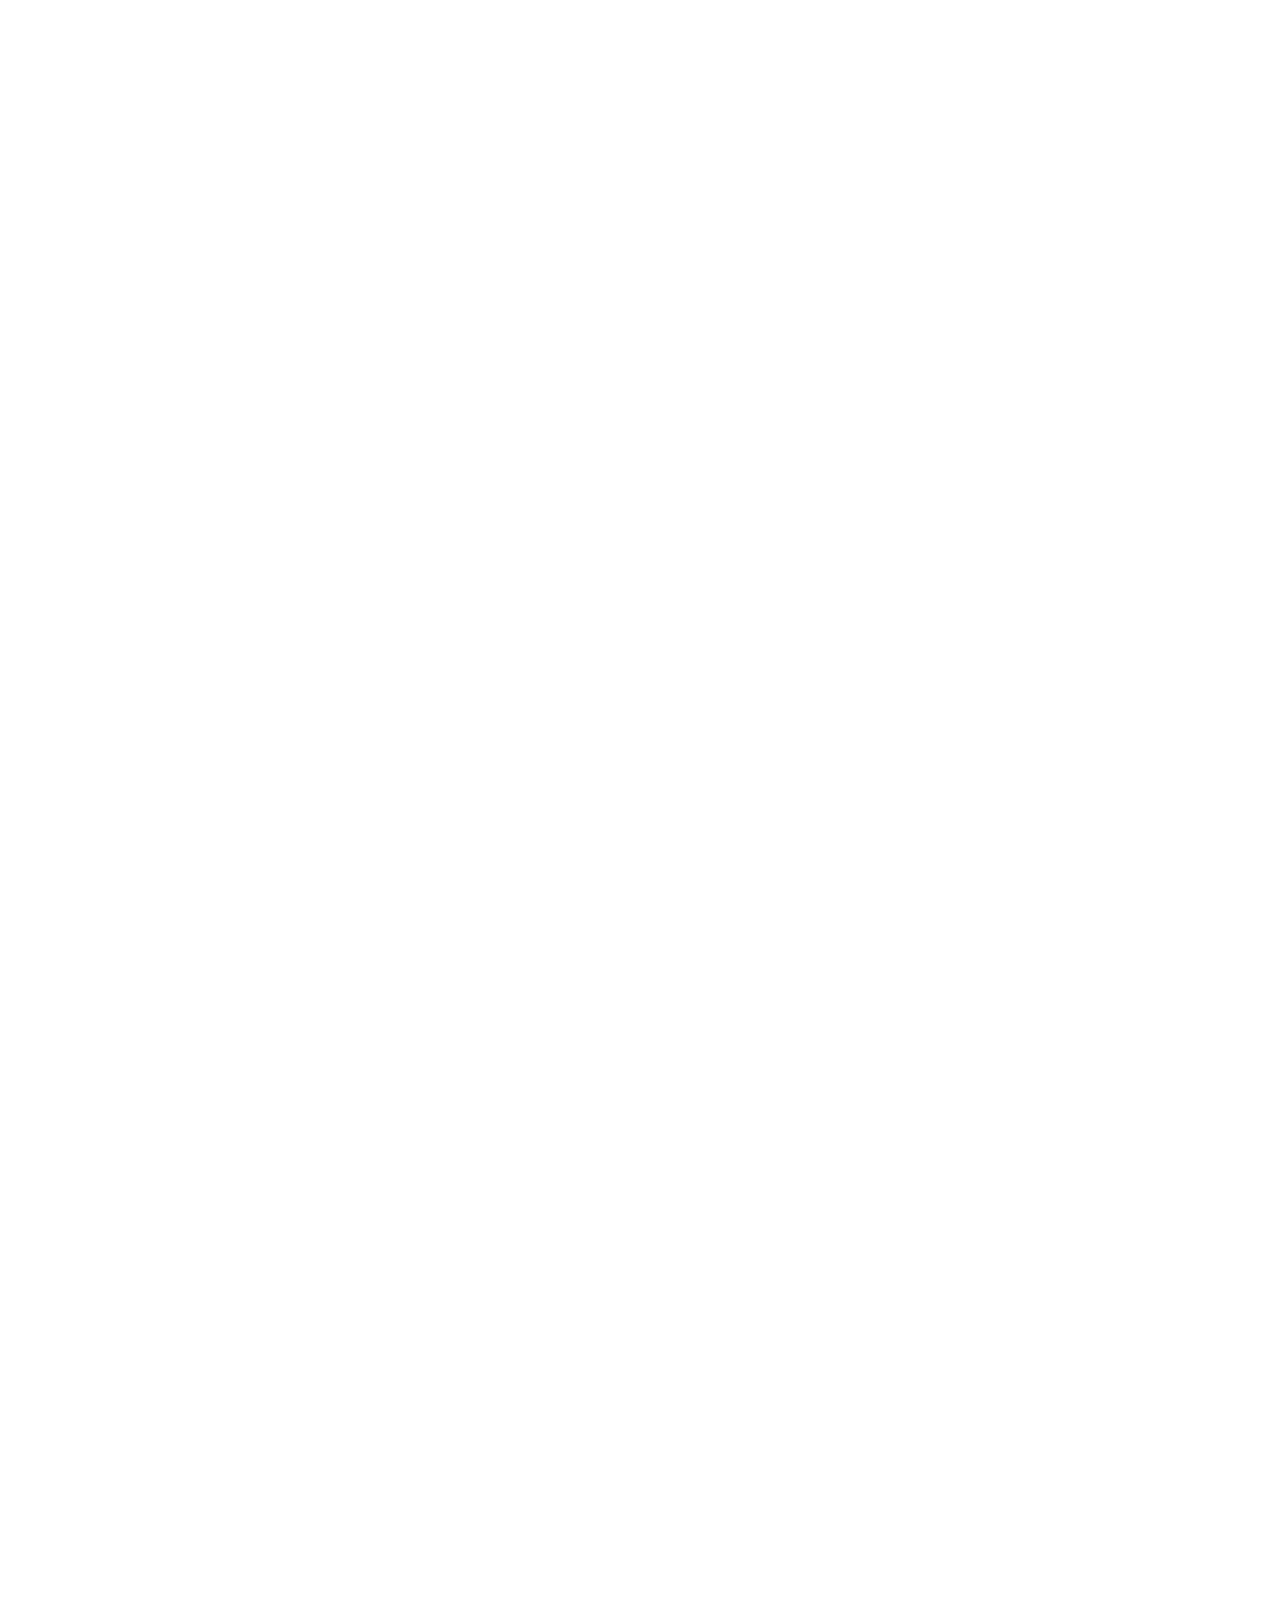
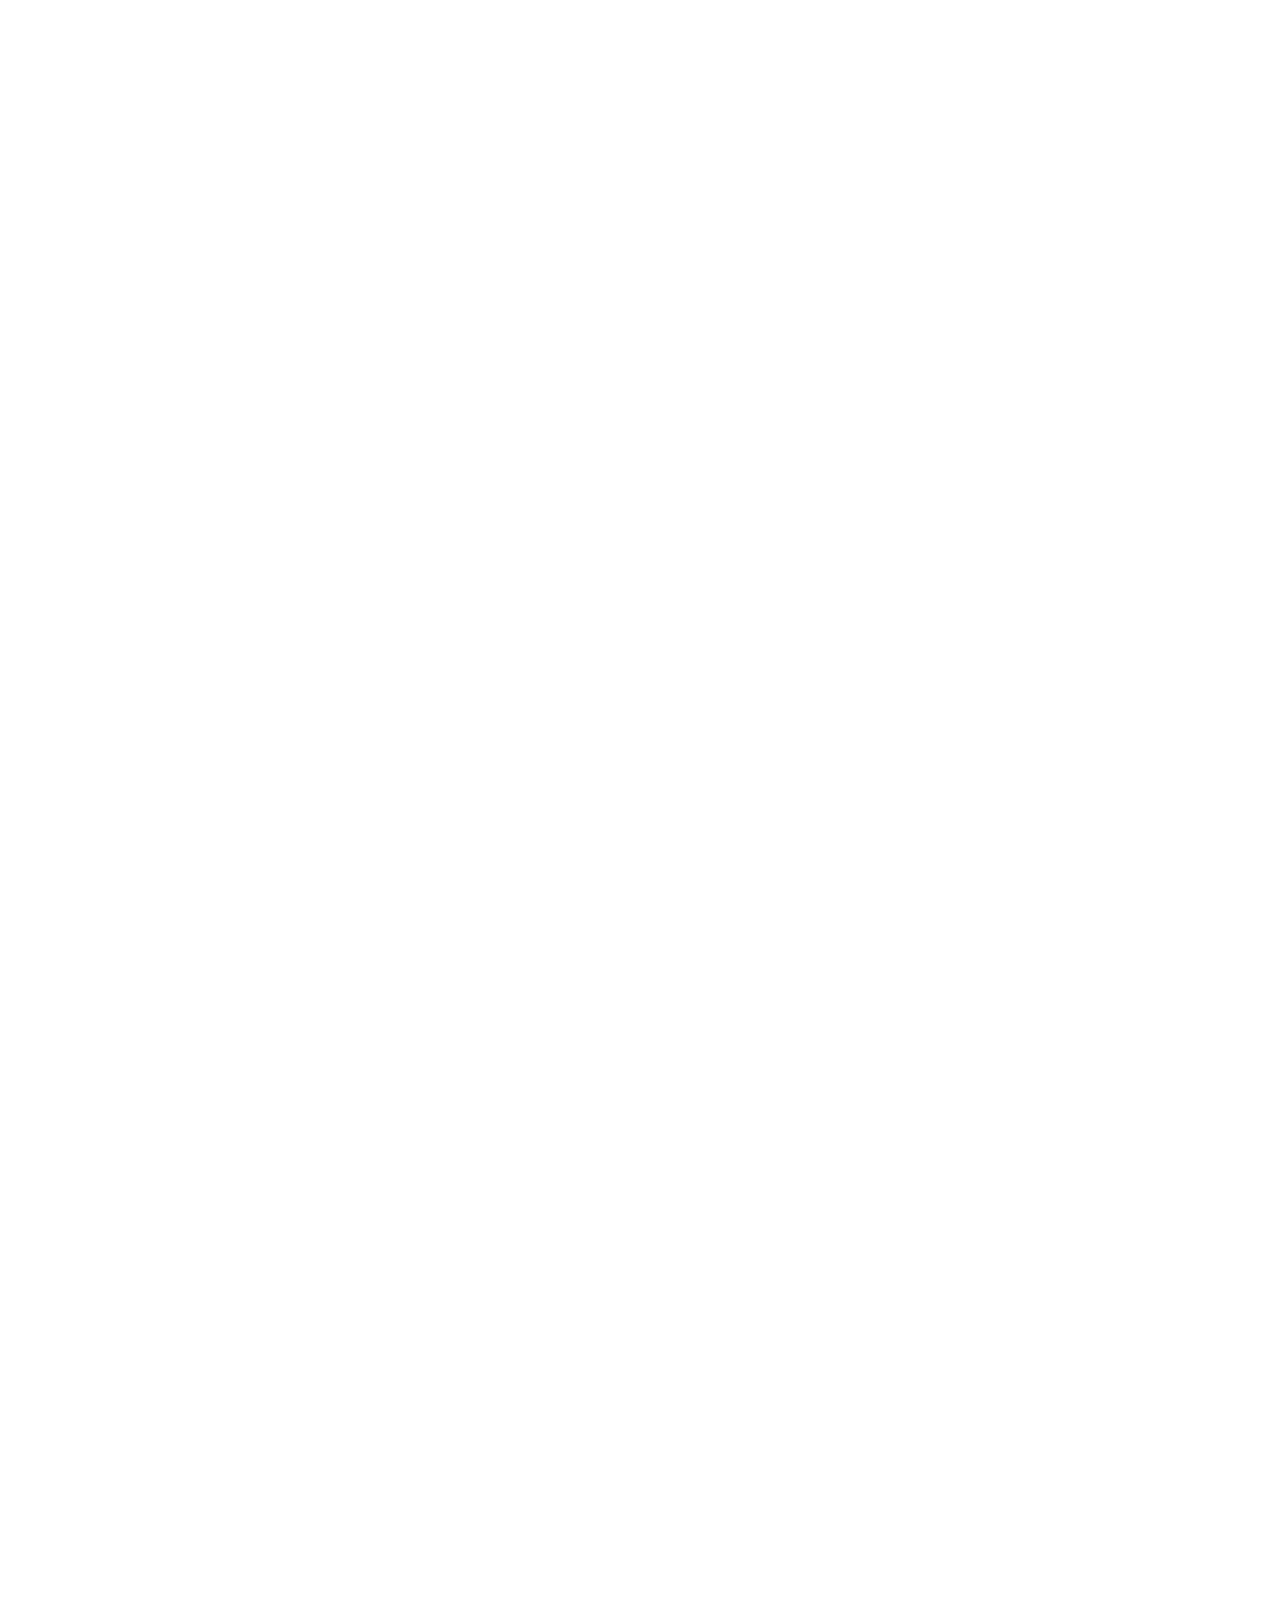
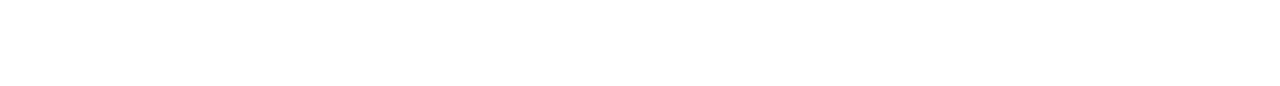
==== postavi-stage.html @ 7cf3666b "part of stagerx site" ====
<!DOCTYPE html>
<html lang="en">
<head>
	<title>Početna</title>
	<meta charset="UTF-8">
	<meta name="viewport" content="width=device-width, initial-scale=1">
<!--===============================================================================================-->
	<link rel="icon" type="image/png" href="images/icons/logo.png">
<!--===============================================================================================-->
<link rel="stylesheet" type="text/css" href="css/columns-in-posting.css">
<!--===============================================================================================-->
	<link rel="stylesheet" type="text/css" href="vendor/bootstrap/css/bootstrap.min.css">
<!--===============================================================================================-->
	<link rel="stylesheet" type="text/css" href="fonts/font-awesome-4.7.0/css/font-awesome.min.css">
<!--===============================================================================================-->
	<link rel="stylesheet" type="text/css" href="fonts/themify/themify-icons.css">
<!--===============================================================================================-->
	<link rel="stylesheet" type="text/css" href="vendor/animate/animate.css">
<!--===============================================================================================-->
	<link rel="stylesheet" type="text/css" href="vendor/css-hamburgers/hamburgers.min.css">
<!--===============================================================================================-->
	<link rel="stylesheet" type="text/css" href="vendor/animsition/css/animsition.min.css">
<!--===============================================================================================-->
	<link rel="stylesheet" type="text/css" href="vendor/select2/select2.min.css">
<!--===============================================================================================-->
	<link rel="stylesheet" type="text/css" href="vendor/daterangepicker/daterangepicker.css">
<!--===============================================================================================-->
	<link rel="stylesheet" type="text/css" href="vendor/slick/slick.css">
<!--===============================================================================================-->
	<link rel="stylesheet" type="text/css" href="vendor/lightbox2/css/lightbox.min.css">
<!--===============================================================================================-->
	<link rel="stylesheet" type="text/css" href="css/util.css">
	<link rel="stylesheet" type="text/css" href="css/main.css">
	<link rel="stylesheet" type="text/css" href="css/footer.css">
	<script src="https://code.iconify.design/2/2.2.1/iconify.min.js"></script>
	<link rel="stylesheet" href="https://www.w3schools.com/w3css/4/w3.css">
	<link rel="stylesheet" type="text/css" href="css/form.css">
	<link rel="stylesheet" type="text/css" href="css/tabbed-menu.css">


<!--===============================================================================================-->
</head>
<body class="animsition">

	<!-- Header -->
	<header>
		<!-- Header desktop -->
		<div class="wrap-menu-header gradient1 trans-0-4">
			<div class="container h-full">
				<div class="wrap_header trans-0-3">
					<!-- Logo -->
					<div class="logo">
						<a href="index.html">
							<img src="images/icons/logo.png" alt="IMG-LOGO" data-logofixed="images/icons/logo.png">
						</a>
					</div>

					<!-- Menu -->
					<div class="wrap_menu p-l-45 p-l-0-xl">
						<nav class="menu">
							<ul class="main_menu">
						
								<li>
									<a href="about-page.html">O nama</a>
								</li>

								<li>
									<a href="pronadji-stage.html">Pronađi stage X</a>
								</li>


								<li>
									<a href="postavi-stage.html">Postavi stage X</a>
								</li>

							</ul>
						</nav>
					</div>

					<!-- Social -->
					<div class="social flex-w flex-l-m p-r-20">
						<a href="favourites.html"><i class="fa fa-heart-o" aria-hidden="true"></i></a>
						<button class="btn-show-sidebar m-l-33 trans-0-4"></button>
					</div>
				</div>
			</div>
		</div>
	</header>

	<!-- Sidebar -->
	<aside class="sidebar trans-0-4">
		<!-- Button Hide sidebar -->
		<button class="btn-hide-sidebar ti-close color0-hov trans-0-4"></button>

		<!-- - -->
		<ul class="menu-sidebar p-t-95 p-b-70">

			<li class="t-center m-b-13">
				<a href="about.html" class="txt19">O nama</a>
			</li>

			<li class="t-center m-b-13">
				<a href="menu.html" class="txt19">Pronađi stage X</a>
			</li>

			<li class="t-center m-b-13">
				<a href="actors.html" class="txt19">Postavi stage X</a>
			</li>

			<li class="t-center m-b-33">
				<a href="favourites.html" class="txt19">❤ Omiljeni</a>
			</li>

			<li class="t-center">
				<!-- Button3 -->
				<a href="reservation.html" class="btn3 flex-c-m size13 txt11 trans-0-4 m-l-r-auto">
					Rezervacija
				</a>
			</li>
		</ul>
		
	</aside>
<main class="bg5">
	<!-- Slide1 -->
	<section class="section-slide">
		<div class="wrap-slick1">
			<div class="slick1">
				<div class="item-slick1 item1-slick1" style="background-image: url(images/body\ top.png);">
					<div>
						<div class="photodiv m-t-200 m-l-50 t-center">
                            <h1 class="t-center txt34">
                                Pretvorite znanje i iskustvo u zaradu!
                            </h1>
                            <p class="t-left">
                                Kreirajte aktivnost na svoj način.<br>

                                postani Stager X i zarađuj bez osećaja da radiš.<br>

                                Tvoj stage može biti bilo šta - kafić, ulica.. izbor je na tebi!<br>
                            </p>
                            <button class="btn-blue t-center m-t-100">
                                Postavi stage!
                            </button>
                        </div>
					</div>
				</div>
	</section>

	<!-- Welcome -->	
		<section class="section-chef p-t-115 p-b-95">
			<div class="container t-center">
	
				<h3 class="tit5 t-center m-b-50 m-t-5 p-t-40">
                    Zašto postati Stager X?
				</h3>
	
				<div class="row">
					<div class="col-md-8 col-lg-4 m-l-r-auto p-b-30">
						<!-- -Block5 -->
						<div class="blo5 pos-relative">
							
	
							<div class="text-blo5 size34 t-center p-t-30 p-l-35 p-r-35 p-b-30">
								<p class="txt34 dis-block p-b-6 color0">
									Zarađuj više!
								</p>

								<p class="t-center">
									Kreiraj aktivnost, pozovi prijatelje i ostvari profit radeći stvari koje voliš. Ako ne pokušaš, nikada nećeš znati da li možeš uspeti!								
								</p>
							</div>
						</div>
					</div>
	
					<div class="col-md-8 col-lg-4 m-l-r-auto p-b-30">
						<!-- -Block5 -->
						<div class="blo5 pos-relative">
							
	
							<div class="text-blo5 size34 t-center  p-t-30 p-l-35 p-r-35 p-b-30">
								<p class="txt34 dis-block p-b-6 color0">
									Deljenje!
								</a>
	
								<p class="t-center">
									Učestvuj u aktivnosti drugih stagera i nauci nešto novo uz pogodnosti koje možeš da iskoristiš koliko si predavač!
								</p>
							</div>
						</div>
					</div>
	
					<div class="col-md-8 col-lg-4 m-l-r-auto p-b-30">
						<!-- -Block5 -->
						<div class="blo5 pos-relative">
							
	
							<div class="text-blo5 size34 t-center p-t-30 p-l-35 p-r-35 p-b-30">
								<p class="txt34 dis-block p-b-6 color0">
									Znanje zbližava!
								</a>
	
								<p class="t-center">
									Učestvuj u aktivnosti drugih stagera i nauci nešto novo uz pogodnosti koje možeš da iskoristiš koliko si predavač!
								</p>
							</div>
						</div>
					</div>
				</div>
			</div>
		</section>

		<section>
			<div class="container t-center">
				<h3 class="tit5 t-center m-b-50 m-t-5 p-t-40">
                    Kako funkcioniše?
				</h3>
				<div class="block-kolone">
					<div class="naslov pos-relative rows tab">
						<div class="col-lg-4" style="padding: 0 !important;">  
							<button class="tablinks" id="firstTab" onclick="openTab(event, 'hobista')">Hobisti</button>
							
						</div>
						<div class="col-lg-4" style="padding: 0 !important;">
							<button class="tablinks" onclick="openTab(event, 'profesionalac')">Profesionalci</button>
						</div>
						<div class="col-lg-4"style="padding: 0 !important;">
							<button class="tablinks" onclick="openTab(event, 'prostor')">Prostori</button>
						</div>
					</div>
				</div>
				<div>
					<div class="opisi bgwhite pos-relative">
						
						<div id="hobista" class="tabcontent">
							Da li praviš unikatne rukotovrine ili se bavite dekupažom? Pronađite druge koji će rado učiti od vas.
							Da li je vaš hobi fotografija? Sada je vreme da pomognete drugima da postanu bolje fotografe. Pasinirani ste ljubitelj istorije i priča iz prošlih vremena? Organizujte razgovor i ispričajte drugima o tome.

							Da li ste kreativni pisac ili grafički dizajner? Izgradite sopstveni stejdž i pokažite svoje talente i podelite svoju strast sa drugima.
							Da li znate skrivene kutke grada koju imaju zanimljivu priču? Okupitie grupu i ispričaj im sve o tome.

						</div>
						
						<div id="profesionalac" class="tabcontent" style="display: none;">
							

							Da li ste pekar ili dekorater torti i kolača? Naučite druge kako da ispeku i ukrase tortu za posebnu priliku. <br>

							Marketing poznavalac ili programer? Pomogni drugima da započnu i razviju karijeru. <br>

							Trener borilačkih sportova, glumac ili koreograf? Podelite sa drugima svoje posebne tehnike i pomozite im da stvore nove stvari.<br>

							Dizajneri, treneri pasa, finansijski stručnjaci, profesori, glumaci, slikari, frizeri, pisci, književnici, fizičari – podelite svoje znanje i veštine sa drugima! <br>

						</div>
						
						<div id="prostor" class="tabcontent" style="display: none;">
							

							Da li imate neobičnu kolekciju kod kuće ili na poslu? Zašto ne ispirčate drugima o tome.
							Imate baštu sa cvećem u svom dvorištu? Da li živitš u kući sa bogatom istorijom? Organizj događaj i pozovi druge da učestvuju u čarima tvog doma.

							Vlasnik voćnjaka? Ili imaš životinje na selu? Pozovi druge da pomognu u žetvi i vide uživo kravu ili da upoznaj komšiluk.

							Imaš muzički i fotografski studio? Iskoriste vreme zastoja i iznajmi drugima kojima je potrebno.

						</div>
					</div>
				</div>
			</div>
		</section>
	
		<section>
			<div class="container t-center">
	
				<h3 class="tit5 t-center m-b-50 m-t-5 p-t-40">
                    Kako funkcioniše?
				</h3>
	
				<div class="row">
					<div class="col-md-8 col-lg-4 m-l-r-auto p-b-30">
						<!-- -Block5 -->
						<div class="blo5 pos-relative">
	
							<div class="text-blo5 size34 t-center p-t-30 p-l-35 p-r-35 p-b-30">
								<p class="txt34 dis-block p-b-6 color0">
									Postavi aktivnosti besplatno
								</p>

								<p class="t-center">
                                    Kreiraj profil, opiši, izaberi vreme i cenu.								</p>
							</div>
						</div>
					</div>
	
					<div class="col-md-8 col-lg-4 m-l-r-auto p-b-30">
						<!-- -Block5 -->
						<div class="blo5 pos-relative">
							
	
							<div class="text-blo5 size34 t-center  p-t-30 p-l-35 p-r-35 p-b-30">
								<p class="txt34 dis-block p-b-6 color0">
									Podrži i zablistaj 
								</a>
	
								<p class="t-center">
                                    Pokaži znanje, strast, i stvaraj zajednicu. 								</p>
							</div>
						</div>
					</div>
	
					<div class="col-md-8 col-lg-4 m-l-r-auto p-b-30">
						<!-- -Block5 -->
						<div class="blo5 pos-relative">
							
	
							<div class="text-blo5 size34 t-center p-t-30 p-l-35 p-r-35 p-b-30">
								<p class="txt34 dis-block p-b-6 color0">
									Zaradi
								</a>
	
								<p class="t-center">
									Zaradi radeći ono što voliš i do čega ti je stalo.
								</p>
							</div>
						</div>
					</div>
				</div>
			</div>
		</section>
	<!-- Review -->

	<section>
		<div class="container t-center">
			<h2 class="t-center">Postavljanje stage-a:</h2>
			<div class="row">
				<div class="col-lg-6">
					<form>
						<div class="rows form">
							<label for="naziv">Naziv Stage-a:</label>
							<input type="text" id="naziv" name="firstname" placeholder="Naziv Stage-a">
						
							<label for="oblast">Oblast:</label>
    						<input type="text" id="oblast" name="lastname" placeholder="Oblast">

							<label for="textarea">Kratak opis Stage-a:</label>
							<textarea id="subject" name="subject" placeholder="Unesite kratak opis Stage-a.." style="min-height: 100px;"></textarea>
						 
						</div>
					  </form>
				</div>
				<div class="col-lg-6">
					<form>
						<div class="rows form">
							<label for="mesto">Mesto odrzavanja:</label>
    							<select id="mesto" name="country">
      								<option value="beograd">Beograd</option>
      								<option value="novi sad">Novi Sad</option>
      								<option value="nis">Niš</option>
    							</select>

							<label for="datum">Datum</label>
							<input type="date" id="datum" name="datum">

							<label for="cena">Cena Stage-a:</label>
    						<input type="text" id="cena" name="lastname" placeholder="Your last name..">

							<input type="submit" value="Submit">
						</div>
					  </form>
				</div>
			</div>

		</div>
	</section>
</main>
	<!-- Footer -->
	<footer class="bg1">
		<div class="container p-t-10 p-b-20">
			<div class="row">
				<div class="col-sm-6 col-md-6 p-t-50 dis-block p-b-6">
					
					<img src="images/icons/logo.png" alt="logo">
					</h4>
					<p class="m-t-50">
					Pridruži se zajednici!<br>
					Upoznaj ljude!<br>
					Istraži grad!
					</p>
					<div class="dis-flex m-t-70">
						<img src="buttons/envelope.png">
							<p class="p-l-20">
								pozovite nas<br>0645489658 
							</p>

						<img src="buttons/phone.png" class="p-l-20">
							<p class="p-l-20">
								posaljite email<br>email.com
							</p>
					</div>
				</div>

				<div class="col-sm-6 col-md-6 p-t-50 dis-block p-b-6">
					<div class="wrap-gallery-footer flex-w bg3 dis-block p-b-6">
						<h4 class="m-b-30" >Prijavi se na Newsletter</h4>
						<p class="m-b-10">Budi u toku <br class="m-b-10">
						Promo ponude i nove aktivnosti u tvom sandučetu.</p>

						<div class="containe">
							<input type="image" src="buttons/sms.png"><input type="text" placeholder="Email adresa"><input type="submit" value="Prijavi me">
						</div>
					</div>
					<div class="dis-flex m-t-70">
						<button><img src="buttons/facebook.png"></button>
						<button><img src="buttons/whatsapp.png" class="p-l-20"></button>
						<button><img src="buttons/youtube.png" class="p-l-20"></button>
					</div>
				</div>
				<div class="p-t-30 bg3">
					<nav class="menu">
						<ul class="main_menu bg3">
					
							<li>
								<a href="about.html">O nama</a>
							</li>

							<li>
								<a href="menu.html">Pronađi stage X</a>
							</li>

							<li>
								<a href="actors.html">Postavi stage X</a>
							</li>

						</ul>
					</nav>
				</div>
			</div>
		</div>

		
	</footer> 


	<!-- Back to top -->
	<div class="btn-back-to-top bg0-hov" id="myBtn">
		<span class="symbol-btn-back-to-top">
			<i class="fa fa-angle-double-up" aria-hidden="true"></i>
		</span>
	</div>

	<!-- Container Selection1 -->
	<div id="dropDownSelect1"></div>

	<!-- Modal Video 01-->
	<div class="modal fade" id="modal-video-01" tabindex="-1" role="dialog" aria-hidden="true">

		<div class="modal-dialog" role="document" data-dismiss="modal">
			<div class="close-mo-video-01 trans-0-4" data-dismiss="modal" aria-label="Close">&times;</div>

			<div class="wrap-video-mo-01">
				<div class="w-full wrap-pic-w op-0-0"><img src="images/icons/video-16-9.jpg" alt="IMG"></div>
				<div class="video-mo-01">
					<iframe src="https://www.youtube.com/embed/5k1hSu2gdKE?rel=0&amp;showinfo=0" allowfullscreen></iframe>
				</div>
			</div>
		</div>
	</div>



<!--===============================================================================================-->
	<script type="text/javascript" src="vendor/jquery/jquery-3.2.1.min.js"></script>
<!--===============================================================================================-->
	<script type="text/javascript" src="vendor/animsition/js/animsition.min.js"></script>
<!--===============================================================================================-->
	<script type="text/javascript" src="vendor/bootstrap/js/popper.js"></script>
	<script type="text/javascript" src="vendor/bootstrap/js/bootstrap.min.js"></script>
<!--===============================================================================================-->
	<script type="text/javascript" src="vendor/select2/select2.min.js"></script>
<!--===============================================================================================-->
	<script type="text/javascript" src="vendor/daterangepicker/moment.min.js"></script>
	<script type="text/javascript" src="vendor/daterangepicker/daterangepicker.js"></script>
<!--===============================================================================================-->
	<script type="text/javascript" src="vendor/slick/slick.min.js"></script>
	<script type="text/javascript" src="js/slick-custom.js"></script>
<!--===============================================================================================-->
	<script type="text/javascript" src="vendor/parallax100/parallax100.js"></script>
	<script type="text/javascript">
        $('.parallax100').parallax100();
	</script>
	<script type="text/javascript" src="js/tabbed-menu.js"></script>
<!--===============================================================================================-->
	<script type="text/javascript" src="vendor/countdowntime/countdowntime.js"></script>
<!--===============================================================================================-->
	<script type="text/javascript" src="vendor/lightbox2/js/lightbox.min.js"></script>
<!--===============================================================================================-->
	<script src="js/main.js"></script>

</body>
</html>
---- css/columns-in-posting.css ----
.naslov{
    height: 50px;
    text-align: center;
}
.opisi{
    height: 150px;
    
}
.opisi input {
    display: none;
    background-color: #D9D9D9;
}

.opisi .opis {
    display: none;
    background-color: #D9D9D9;
}

.opisi input:checked+.opis {
    display: block;
    background-color: #FFFFFF;
    padding: 20px 60px;
    text-align: left;
}

body, html {
    height: 100%;
    font-family: "Inconsolata", sans-serif;
  }
  
  .bgimg {
    background-position: center;
    background-size: cover;
    background-image: url("/w3images/coffeehouse.jpg");
    min-height: 75%;
  }
  
  .menu {
    display: none;
  }
---- fonts/themify/themify-icons.css ----
@font-face {
	font-family: 'themify';
	src:url('fonts/themify.eot?-fvbane');
	src:url('fonts/themify.eot?#iefix-fvbane') format('embedded-opentype'),
		url('fonts/themify.woff?-fvbane') format('woff'),
		url('fonts/themify.ttf?-fvbane') format('truetype'),
		url('fonts/themify.svg?-fvbane#themify') format('svg');
	font-weight: normal;
	font-style: normal;
}

[class^="ti-"], [class*=" ti-"] {
	font-family: 'themify';
	speak: none;
	font-style: normal;
	font-weight: normal;
	font-variant: normal;
	text-transform: none;
	line-height: 1;

	/* Better Font Rendering =========== */
	-webkit-font-smoothing: antialiased;
	-moz-osx-font-smoothing: grayscale;
}

.ti-wand:before {
	content: "\e600";
}
.ti-volume:before {
	content: "\e601";
}
.ti-user:before {
	content: "\e602";
}
.ti-unlock:before {
	content: "\e603";
}
.ti-unlink:before {
	content: "\e604";
}
.ti-trash:before {
	content: "\e605";
}
.ti-thought:before {
	content: "\e606";
}
.ti-target:before {
	content: "\e607";
}
.ti-tag:before {
	content: "\e608";
}
.ti-tablet:before {
	content: "\e609";
}
.ti-star:before {
	content: "\e60a";
}
.ti-spray:before {
	content: "\e60b";
}
.ti-signal:before {
	content: "\e60c";
}
.ti-shopping-cart:before {
	content: "\e60d";
}
.ti-shopping-cart-full:before {
	content: "\e60e";
}
.ti-settings:before {
	content: "\e60f";
}
.ti-search:before {
	content: "\e610";
}
.ti-zoom-in:before {
	content: "\e611";
}
.ti-zoom-out:before {
	content: "\e612";
}
.ti-cut:before {
	content: "\e613";
}
.ti-ruler:before {
	content: "\e614";
}
.ti-ruler-pencil:before {
	content: "\e615";
}
.ti-ruler-alt:before {
	content: "\e616";
}
.ti-bookmark:before {
	content: "\e617";
}
.ti-bookmark-alt:before {
	content: "\e618";
}
.ti-reload:before {
	content: "\e619";
}
.ti-plus:before {
	content: "\e61a";
}
.ti-pin:before {
	content: "\e61b";
}
.ti-pencil:before {
	content: "\e61c";
}
.ti-pencil-alt:before {
	content: "\e61d";
}
.ti-paint-roller:before {
	content: "\e61e";
}
.ti-paint-bucket:before {
	content: "\e61f";
}
.ti-na:before {
	content: "\e620";
}
.ti-mobile:before {
	content: "\e621";
}
.ti-minus:before {
	content: "\e622";
}
.ti-medall:before {
	content: "\e623";
}
.ti-medall-alt:before {
	content: "\e624";
}
.ti-marker:before {
	content: "\e625";
}
.ti-marker-alt:before {
	content: "\e626";
}
.ti-arrow-up:before {
	content: "\e627";
}
.ti-arrow-right:before {
	content: "\e628";
}
.ti-arrow-left:before {
	content: "\e629";
}
.ti-arrow-down:before {
	content: "\e62a";
}
.ti-lock:before {
	content: "\e62b";
}
.ti-location-arrow:before {
	content: "\e62c";
}
.ti-link:before {
	content: "\e62d";
}
.ti-layout:before {
	content: "\e62e";
}
.ti-layers:before {
	content: "\e62f";
}
.ti-layers-alt:before {
	content: "\e630";
}
.ti-key:before {
	content: "\e631";
}
.ti-import:before {
	content: "\e632";
}
.ti-image:before {
	content: "\e633";
}
.ti-heart:before {
	content: "\e634";
}
.ti-heart-broken:before {
	content: "\e635";
}
.ti-hand-stop:before {
	content: "\e636";
}
.ti-hand-open:before {
	content: "\e637";
}
.ti-hand-drag:before {
	content: "\e638";
}
.ti-folder:before {
	content: "\e639";
}
.ti-flag:before {
	content: "\e63a";
}
.ti-flag-alt:before {
	content: "\e63b";
}
.ti-flag-alt-2:before {
	content: "\e63c";
}
.ti-eye:before {
	content: "\e63d";
}
.ti-export:before {
	content: "\e63e";
}
.ti-exchange-vertical:before {
	content: "\e63f";
}
.ti-desktop:before {
	content: "\e640";
}
.ti-cup:before {
	content: "\e641";
}
.ti-crown:before {
	content: "\e642";
}
.ti-comments:before {
	content: "\e643";
}
.ti-comment:before {
	content: "\e644";
}
.ti-comment-alt:before {
	content: "\e645";
}
.ti-close:before {
	content: "\e646";
}
.ti-clip:before {
	content: "\e647";
}
.ti-angle-up:before {
	content: "\e648";
}
.ti-angle-right:before {
	content: "\e649";
}
.ti-angle-left:before {
	content: "\e64a";
}
.ti-angle-down:before {
	content: "\e64b";
}
.ti-check:before {
	content: "\e64c";
}
.ti-check-box:before {
	content: "\e64d";
}
.ti-camera:before {
	content: "\e64e";
}
.ti-announcement:before {
	content: "\e64f";
}
.ti-brush:before {
	content: "\e650";
}
.ti-briefcase:before {
	content: "\e651";
}
.ti-bolt:before {
	content: "\e652";
}
.ti-bolt-alt:before {
	content: "\e653";
}
.ti-blackboard:before {
	content: "\e654";
}
.ti-bag:before {
	content: "\e655";
}
.ti-move:before {
	content: "\e656";
}
.ti-arrows-vertical:before {
	content: "\e657";
}
.ti-arrows-horizontal:before {
	content: "\e658";
}
.ti-fullscreen:before {
	content: "\e659";
}
.ti-arrow-top-right:before {
	content: "\e65a";
}
.ti-arrow-top-left:before {
	content: "\e65b";
}
.ti-arrow-circle-up:before {
	content: "\e65c";
}
.ti-arrow-circle-right:before {
	content: "\e65d";
}
.ti-arrow-circle-left:before {
	content: "\e65e";
}
.ti-arrow-circle-down:before {
	content: "\e65f";
}
.ti-angle-double-up:before {
	content: "\e660";
}
.ti-angle-double-right:before {
	content: "\e661";
}
.ti-angle-double-left:before {
	content: "\e662";
}
.ti-angle-double-down:before {
	content: "\e663";
}
.ti-zip:before {
	content: "\e664";
}
.ti-world:before {
	content: "\e665";
}
.ti-wheelchair:before {
	content: "\e666";
}
.ti-view-list:before {
	content: "\e667";
}
.ti-view-list-alt:before {
	content: "\e668";
}
.ti-view-grid:before {
	content: "\e669";
}
.ti-uppercase:before {
	content: "\e66a";
}
.ti-upload:before {
	content: "\e66b";
}
.ti-underline:before {
	content: "\e66c";
}
.ti-truck:before {
	content: "\e66d";
}
.ti-timer:before {
	content: "\e66e";
}
.ti-ticket:before {
	content: "\e66f";
}
.ti-thumb-up:before {
	content: "\e670";
}
.ti-thumb-down:before {
	content: "\e671";
}
.ti-text:before {
	content: "\e672";
}
.ti-stats-up:before {
	content: "\e673";
}
.ti-stats-down:before {
	content: "\e674";
}
.ti-split-v:before {
	content: "\e675";
}
.ti-split-h:before {
	content: "\e676";
}
.ti-smallcap:before {
	content: "\e677";
}
.ti-shine:before {
	content: "\e678";
}
.ti-shift-right:before {
	content: "\e679";
}
.ti-shift-left:before {
	content: "\e67a";
}
.ti-shield:before {
	content: "\e67b";
}
.ti-notepad:before {
	content: "\e67c";
}
.ti-server:before {
	content: "\e67d";
}
.ti-quote-right:before {
	content: "\e67e";
}
.ti-quote-left:before {
	content: "\e67f";
}
.ti-pulse:before {
	content: "\e680";
}
.ti-printer:before {
	content: "\e681";
}
.ti-power-off:before {
	content: "\e682";
}
.ti-plug:before {
	content: "\e683";
}
.ti-pie-chart:before {
	content: "\e684";
}
.ti-paragraph:before {
	content: "\e685";
}
.ti-panel:before {
	content: "\e686";
}
.ti-package:before {
	content: "\e687";
}
.ti-music:before {
	content: "\e688";
}
.ti-music-alt:before {
	content: "\e689";
}
.ti-mouse:before {
	content: "\e68a";
}
.ti-mouse-alt:before {
	content: "\e68b";
}
.ti-money:before {
	content: "\e68c";
}
.ti-microphone:before {
	content: "\e68d";
}
.ti-menu:before {
	content: "\e68e";
}
.ti-menu-alt:before {
	content: "\e68f";
}
.ti-map:before {
	content: "\e690";
}
.ti-map-alt:before {
	content: "\e691";
}
.ti-loop:before {
	content: "\e692";
}
.ti-location-pin:before {
	content: "\e693";
}
.ti-list:before {
	content: "\e694";
}
.ti-light-bulb:before {
	content: "\e695";
}
.ti-Italic:before {
	content: "\e696";
}
.ti-info:before {
	content: "\e697";
}
.ti-infinite:before {
	content: "\e698";
}
.ti-id-badge:before {
	content: "\e699";
}
.ti-hummer:before {
	content: "\e69a";
}
.ti-home:before {
	content: "\e69b";
}
.ti-help:before {
	content: "\e69c";
}
.ti-headphone:before {
	content: "\e69d";
}
.ti-harddrives:before {
	content: "\e69e";
}
.ti-harddrive:before {
	content: "\e69f";
}
.ti-gift:before {
	content: "\e6a0";
}
.ti-game:before {
	content: "\e6a1";
}
.ti-filter:before {
	content: "\e6a2";
}
.ti-files:before {
	content: "\e6a3";
}
.ti-file:before {
	content: "\e6a4";
}
.ti-eraser:before {
	content: "\e6a5";
}
.ti-envelope:before {
	content: "\e6a6";
}
.ti-download:before {
	content: "\e6a7";
}
.ti-direction:before {
	content: "\e6a8";
}
.ti-direction-alt:before {
	content: "\e6a9";
}
.ti-dashboard:before {
	content: "\e6aa";
}
.ti-control-stop:before {
	content: "\e6ab";
}
.ti-control-shuffle:before {
	content: "\e6ac";
}
.ti-control-play:before {
	content: "\e6ad";
}
.ti-control-pause:before {
	content: "\e6ae";
}
.ti-control-forward:before {
	content: "\e6af";
}
.ti-control-backward:before {
	content: "\e6b0";
}
.ti-cloud:before {
	content: "\e6b1";
}
.ti-cloud-up:before {
	content: "\e6b2";
}
.ti-cloud-down:before {
	content: "\e6b3";
}
.ti-clipboard:before {
	content: "\e6b4";
}
.ti-car:before {
	content: "\e6b5";
}
.ti-calendar:before {
	content: "\e6b6";
}
.ti-book:before {
	content: "\e6b7";
}
.ti-bell:before {
	content: "\e6b8";
}
.ti-basketball:before {
	content: "\e6b9";
}
.ti-bar-chart:before {
	content: "\e6ba";
}
.ti-bar-chart-alt:before {
	content: "\e6bb";
}
.ti-back-right:before {
	content: "\e6bc";
}
.ti-back-left:before {
	content: "\e6bd";
}
.ti-arrows-corner:before {
	content: "\e6be";
}
.ti-archive:before {
	content: "\e6bf";
}
.ti-anchor:before {
	content: "\e6c0";
}
.ti-align-right:before {
	content: "\e6c1";
}
.ti-align-left:before {
	content: "\e6c2";
}
.ti-align-justify:before {
	content: "\e6c3";
}
.ti-align-center:before {
	content: "\e6c4";
}
.ti-alert:before {
	content: "\e6c5";
}
.ti-alarm-clock:before {
	content: "\e6c6";
}
.ti-agenda:before {
	content: "\e6c7";
}
.ti-write:before {
	content: "\e6c8";
}
.ti-window:before {
	content: "\e6c9";
}
.ti-widgetized:before {
	content: "\e6ca";
}
.ti-widget:before {
	content: "\e6cb";
}
.ti-widget-alt:before {
	content: "\e6cc";
}
.ti-wallet:before {
	content: "\e6cd";
}
.ti-video-clapper:before {
	content: "\e6ce";
}
.ti-video-camera:before {
	content: "\e6cf";
}
.ti-vector:before {
	content: "\e6d0";
}
.ti-themify-logo:before {
	content: "\e6d1";
}
.ti-themify-favicon:before {
	content: "\e6d2";
}
.ti-themify-favicon-alt:before {
	content: "\e6d3";
}
.ti-support:before {
	content: "\e6d4";
}
.ti-stamp:before {
	content: "\e6d5";
}
.ti-split-v-alt:before {
	content: "\e6d6";
}
.ti-slice:before {
	content: "\e6d7";
}
.ti-shortcode:before {
	content: "\e6d8";
}
.ti-shift-right-alt:before {
	content: "\e6d9";
}
.ti-shift-left-alt:before {
	content: "\e6da";
}
.ti-ruler-alt-2:before {
	content: "\e6db";
}
.ti-receipt:before {
	content: "\e6dc";
}
.ti-pin2:before {
	content: "\e6dd";
}
.ti-pin-alt:before {
	content: "\e6de";
}
.ti-pencil-alt2:before {
	content: "\e6df";
}
.ti-palette:before {
	content: "\e6e0";
}
.ti-more:before {
	content: "\e6e1";
}
.ti-more-alt:before {
	content: "\e6e2";
}
.ti-microphone-alt:before {
	content: "\e6e3";
}
.ti-magnet:before {
	content: "\e6e4";
}
.ti-line-double:before {
	content: "\e6e5";
}
.ti-line-dotted:before {
	content: "\e6e6";
}
.ti-line-dashed:before {
	content: "\e6e7";
}
.ti-layout-width-full:before {
	content: "\e6e8";
}
.ti-layout-width-default:before {
	content: "\e6e9";
}
.ti-layout-width-default-alt:before {
	content: "\e6ea";
}
.ti-layout-tab:before {
	content: "\e6eb";
}
.ti-layout-tab-window:before {
	content: "\e6ec";
}
.ti-layout-tab-v:before {
	content: "\e6ed";
}
.ti-layout-tab-min:before {
	content: "\e6ee";
}
.ti-layout-slider:before {
	content: "\e6ef";
}
.ti-layout-slider-alt:before {
	content: "\e6f0";
}
.ti-layout-sidebar-right:before {
	content: "\e6f1";
}
.ti-layout-sidebar-none:before {
	content: "\e6f2";
}
.ti-layout-sidebar-left:before {
	content: "\e6f3";
}
.ti-layout-placeholder:before {
	content: "\e6f4";
}
.ti-layout-menu:before {
	content: "\e6f5";
}
.ti-layout-menu-v:before {
	content: "\e6f6";
}
.ti-layout-menu-separated:before {
	content: "\e6f7";
}
.ti-layout-menu-full:before {
	content: "\e6f8";
}
.ti-layout-media-right-alt:before {
	content: "\e6f9";
}
.ti-layout-media-right:before {
	content: "\e6fa";
}
.ti-layout-media-overlay:before {
	content: "\e6fb";
}
.ti-layout-media-overlay-alt:before {
	content: "\e6fc";
}
.ti-layout-media-overlay-alt-2:before {
	content: "\e6fd";
}
.ti-layout-media-left-alt:before {
	content: "\e6fe";
}
.ti-layout-media-left:before {
	content: "\e6ff";
}
.ti-layout-media-center-alt:before {
	content: "\e700";
}
.ti-layout-media-center:before {
	content: "\e701";
}
.ti-layout-list-thumb:before {
	content: "\e702";
}
.ti-layout-list-thumb-alt:before {
	content: "\e703";
}
.ti-layout-list-post:before {
	content: "\e704";
}
.ti-layout-list-large-image:before {
	content: "\e705";
}
.ti-layout-line-solid:before {
	content: "\e706";
}
.ti-layout-grid4:before {
	content: "\e707";
}
.ti-layout-grid3:before {
	content: "\e708";
}
.ti-layout-grid2:before {
	content: "\e709";
}
.ti-layout-grid2-thumb:before {
	content: "\e70a";
}
.ti-layout-cta-right:before {
	content: "\e70b";
}
.ti-layout-cta-left:before {
	content: "\e70c";
}
.ti-layout-cta-center:before {
	content: "\e70d";
}
.ti-layout-cta-btn-right:before {
	content: "\e70e";
}
.ti-layout-cta-btn-left:before {
	content: "\e70f";
}
.ti-layout-column4:before {
	content: "\e710";
}
.ti-layout-column3:before {
	content: "\e711";
}
.ti-layout-column2:before {
	content: "\e712";
}
.ti-layout-accordion-separated:before {
	content: "\e713";
}
.ti-layout-accordion-merged:before {
	content: "\e714";
}
.ti-layout-accordion-list:before {
	content: "\e715";
}
.ti-ink-pen:before {
	content: "\e716";
}
.ti-info-alt:before {
	content: "\e717";
}
.ti-help-alt:before {
	content: "\e718";
}
.ti-headphone-alt:before {
	content: "\e719";
}
.ti-hand-point-up:before {
	content: "\e71a";
}
.ti-hand-point-right:before {
	content: "\e71b";
}
.ti-hand-point-left:before {
	content: "\e71c";
}
.ti-hand-point-down:before {
	content: "\e71d";
}
.ti-gallery:before {
	content: "\e71e";
}
.ti-face-smile:before {
	content: "\e71f";
}
.ti-face-sad:before {
	content: "\e720";
}
.ti-credit-card:before {
	content: "\e721";
}
.ti-control-skip-forward:before {
	content: "\e722";
}
.ti-control-skip-backward:before {
	content: "\e723";
}
.ti-control-record:before {
	content: "\e724";
}
.ti-control-eject:before {
	content: "\e725";
}
.ti-comments-smiley:before {
	content: "\e726";
}
.ti-brush-alt:before {
	content: "\e727";
}
.ti-youtube:before {
	content: "\e728";
}
.ti-vimeo:before {
	content: "\e729";
}
.ti-twitter:before {
	content: "\e72a";
}
.ti-time:before {
	content: "\e72b";
}
.ti-tumblr:before {
	content: "\e72c";
}
.ti-skype:before {
	content: "\e72d";
}
.ti-share:before {
	content: "\e72e";
}
.ti-share-alt:before {
	content: "\e72f";
}
.ti-rocket:before {
	content: "\e730";
}
.ti-pinterest:before {
	content: "\e731";
}
.ti-new-window:before {
	content: "\e732";
}
.ti-microsoft:before {
	content: "\e733";
}
.ti-list-ol:before {
	content: "\e734";
}
.ti-linkedin:before {
	content: "\e735";
}
.ti-layout-sidebar-2:before {
	content: "\e736";
}
.ti-layout-grid4-alt:before {
	content: "\e737";
}
.ti-layout-grid3-alt:before {
	content: "\e738";
}
.ti-layout-grid2-alt:before {
	content: "\e739";
}
.ti-layout-column4-alt:before {
	content: "\e73a";
}
.ti-layout-column3-alt:before {
	content: "\e73b";
}
.ti-layout-column2-alt:before {
	content: "\e73c";
}
.ti-instagram:before {
	content: "\e73d";
}
.ti-google:before {
	content: "\e73e";
}
.ti-github:before {
	content: "\e73f";
}
.ti-flickr:before {
	content: "\e740";
}
.ti-facebook:before {
	content: "\e741";
}
.ti-dropbox:before {
	content: "\e742";
}
.ti-dribbble:before {
	content: "\e743";
}
.ti-apple:before {
	content: "\e744";
}
.ti-android:before {
	content: "\e745";
}
.ti-save:before {
	content: "\e746";
}
.ti-save-alt:before {
	content: "\e747";
}
.ti-yahoo:before {
	content: "\e748";
}
.ti-wordpress:before {
	content: "\e749";
}
.ti-vimeo-alt:before {
	content: "\e74a";
}
.ti-twitter-alt:before {
	content: "\e74b";
}
.ti-tumblr-alt:before {
	content: "\e74c";
}
.ti-trello:before {
	content: "\e74d";
}
.ti-stack-overflow:before {
	content: "\e74e";
}
.ti-soundcloud:before {
	content: "\e74f";
}
.ti-sharethis:before {
	content: "\e750";
}
.ti-sharethis-alt:before {
	content: "\e751";
}
.ti-reddit:before {
	content: "\e752";
}
.ti-pinterest-alt:before {
	content: "\e753";
}
.ti-microsoft-alt:before {
	content: "\e754";
}
.ti-linux:before {
	content: "\e755";
}
.ti-jsfiddle:before {
	content: "\e756";
}
.ti-joomla:before {
	content: "\e757";
}
.ti-html5:before {
	content: "\e758";
}
.ti-flickr-alt:before {
	content: "\e759";
}
.ti-email:before {
	content: "\e75a";
}
.ti-drupal:before {
	content: "\e75b";
}
.ti-dropbox-alt:before {
	content: "\e75c";
}
.ti-css3:before {
	content: "\e75d";
}
.ti-rss:before {
	content: "\e75e";
}
.ti-rss-alt:before {
	content: "\e75f";
}
---- vendor/css-hamburgers/hamburgers.min.css ----
/*!
 * Hamburgers
 * @description Tasty CSS-animated hamburgers
 * @author Jonathan Suh @jonsuh
 * @site https://jonsuh.com/hamburgers
 * @link https://github.com/jonsuh/hamburgers
 */.hamburger{font:inherit;display:inline-block;overflow:visible;margin:0;padding:15px;cursor:pointer;transition-timing-function:linear;transition-duration:.15s;transition-property:opacity,filter;text-transform:none;color:inherit;border:0;background-color:transparent}.hamburger:hover{opacity:.7}.hamburger-box{position:relative;display:inline-block;width:40px;height:24px}.hamburger-inner{top:50%;display:block;margin-top:-2px}.hamburger-inner,.hamburger-inner:after,.hamburger-inner:before{position:absolute;width:40px;height:4px;transition-timing-function:ease;transition-duration:.15s;transition-property:transform;border-radius:4px;background-color:#000}.hamburger-inner:after,.hamburger-inner:before{display:block;content:''}.hamburger-inner:before{top:-10px}.hamburger-inner:after{bottom:-10px}.hamburger--3dx .hamburger-box{perspective:80px}.hamburger--3dx .hamburger-inner{transition:transform .2s cubic-bezier(.645,.045,.355,1),background-color 0s cubic-bezier(.645,.045,.355,1) .1s}.hamburger--3dx .hamburger-inner:after,.hamburger--3dx .hamburger-inner:before{transition:transform 0s cubic-bezier(.645,.045,.355,1) .1s}.hamburger--3dx.is-active .hamburger-inner{transform:rotateY(180deg);background-color:transparent}.hamburger--3dx.is-active .hamburger-inner:before{transform:translate3d(0,10px,0) rotate(45deg)}.hamburger--3dx.is-active .hamburger-inner:after{transform:translate3d(0,-10px,0) rotate(-45deg)}.hamburger--3dx-r .hamburger-box{perspective:80px}.hamburger--3dx-r .hamburger-inner{transition:transform .2s cubic-bezier(.645,.045,.355,1),background-color 0s cubic-bezier(.645,.045,.355,1) .1s}.hamburger--3dx-r .hamburger-inner:after,.hamburger--3dx-r .hamburger-inner:before{transition:transform 0s cubic-bezier(.645,.045,.355,1) .1s}.hamburger--3dx-r.is-active .hamburger-inner{transform:rotateY(-180deg);background-color:transparent}.hamburger--3dx-r.is-active .hamburger-inner:before{transform:translate3d(0,10px,0) rotate(45deg)}.hamburger--3dx-r.is-active .hamburger-inner:after{transform:translate3d(0,-10px,0) rotate(-45deg)}.hamburger--3dy .hamburger-box{perspective:80px}.hamburger--3dy .hamburger-inner{transition:transform .2s cubic-bezier(.645,.045,.355,1),background-color 0s cubic-bezier(.645,.045,.355,1) .1s}.hamburger--3dy .hamburger-inner:after,.hamburger--3dy .hamburger-inner:before{transition:transform 0s cubic-bezier(.645,.045,.355,1) .1s}.hamburger--3dy.is-active .hamburger-inner{transform:rotateX(-180deg);background-color:transparent}.hamburger--3dy.is-active .hamburger-inner:before{transform:translate3d(0,10px,0) rotate(45deg)}.hamburger--3dy.is-active .hamburger-inner:after{transform:translate3d(0,-10px,0) rotate(-45deg)}.hamburger--3dy-r .hamburger-box{perspective:80px}.hamburger--3dy-r .hamburger-inner{transition:transform .2s cubic-bezier(.645,.045,.355,1),background-color 0s cubic-bezier(.645,.045,.355,1) .1s}.hamburger--3dy-r .hamburger-inner:after,.hamburger--3dy-r .hamburger-inner:before{transition:transform 0s cubic-bezier(.645,.045,.355,1) .1s}.hamburger--3dy-r.is-active .hamburger-inner{transform:rotateX(180deg);background-color:transparent}.hamburger--3dy-r.is-active .hamburger-inner:before{transform:translate3d(0,10px,0) rotate(45deg)}.hamburger--3dy-r.is-active .hamburger-inner:after{transform:translate3d(0,-10px,0) rotate(-45deg)}.hamburger--arrow.is-active .hamburger-inner:before{transform:translate3d(-8px,0,0) rotate(-45deg) scaleX(.7)}.hamburger--arrow.is-active .hamburger-inner:after{transform:translate3d(-8px,0,0) rotate(45deg) scaleX(.7)}.hamburger--arrow-r.is-active .hamburger-inner:before{transform:translate3d(8px,0,0) rotate(45deg) scaleX(.7)}.hamburger--arrow-r.is-active .hamburger-inner:after{transform:translate3d(8px,0,0) rotate(-45deg) scaleX(.7)}.hamburger--arrowalt .hamburger-inner:before{transition:top .1s ease .15s,transform .15s cubic-bezier(.165,.84,.44,1)}.hamburger--arrowalt .hamburger-inner:after{transition:bottom .1s ease .15s,transform .15s cubic-bezier(.165,.84,.44,1)}.hamburger--arrowalt.is-active .hamburger-inner:before{top:0;transition:top .1s ease,transform .15s cubic-bezier(.895,.03,.685,.22) .1s;transform:translate3d(-8px,-10px,0) rotate(-45deg) scaleX(.7)}.hamburger--arrowalt.is-active .hamburger-inner:after{bottom:0;transition:bottom .1s ease,transform .15s cubic-bezier(.895,.03,.685,.22) .1s;transform:translate3d(-8px,10px,0) rotate(45deg) scaleX(.7)}.hamburger--arrowalt-r .hamburger-inner:before{transition:top .1s ease .15s,transform .15s cubic-bezier(.165,.84,.44,1)}.hamburger--arrowalt-r .hamburger-inner:after{transition:bottom .1s ease .15s,transform .15s cubic-bezier(.165,.84,.44,1)}.hamburger--arrowalt-r.is-active .hamburger-inner:before{top:0;transition:top .1s ease,transform .15s cubic-bezier(.895,.03,.685,.22) .1s;transform:translate3d(8px,-10px,0) rotate(45deg) scaleX(.7)}.hamburger--arrowalt-r.is-active .hamburger-inner:after{bottom:0;transition:bottom .1s ease,transform .15s cubic-bezier(.895,.03,.685,.22) .1s;transform:translate3d(8px,10px,0) rotate(-45deg) scaleX(.7)}.hamburger--boring .hamburger-inner,.hamburger--boring .hamburger-inner:after,.hamburger--boring .hamburger-inner:before{transition-property:none}.hamburger--boring.is-active .hamburger-inner{transform:rotate(45deg)}.hamburger--boring.is-active .hamburger-inner:before{top:0;opacity:0}.hamburger--boring.is-active .hamburger-inner:after{bottom:0;transform:rotate(-90deg)}.hamburger--collapse .hamburger-inner{top:auto;bottom:0;transition-delay:.15s;transition-timing-function:cubic-bezier(.55,.055,.675,.19);transition-duration:.15s}.hamburger--collapse .hamburger-inner:after{top:-20px;transition:top .3s cubic-bezier(.33333,.66667,.66667,1) .3s,opacity .1s linear}.hamburger--collapse .hamburger-inner:before{transition:top .12s cubic-bezier(.33333,.66667,.66667,1) .3s,transform .15s cubic-bezier(.55,.055,.675,.19)}.hamburger--collapse.is-active .hamburger-inner{transition-delay:.32s;transition-timing-function:cubic-bezier(.215,.61,.355,1);transform:translate3d(0,-10px,0) rotate(-45deg)}.hamburger--collapse.is-active .hamburger-inner:after{top:0;transition:top .3s cubic-bezier(.33333,0,.66667,.33333),opacity .1s linear .27s;opacity:0}.hamburger--collapse.is-active .hamburger-inner:before{top:0;transition:top .12s cubic-bezier(.33333,0,.66667,.33333) .18s,transform .15s cubic-bezier(.215,.61,.355,1) .42s;transform:rotate(-90deg)}.hamburger--collapse-r .hamburger-inner{top:auto;bottom:0;transition-delay:.15s;transition-timing-function:cubic-bezier(.55,.055,.675,.19);transition-duration:.15s}.hamburger--collapse-r .hamburger-inner:after{top:-20px;transition:top .3s cubic-bezier(.33333,.66667,.66667,1) .3s,opacity .1s linear}.hamburger--collapse-r .hamburger-inner:before{transition:top .12s cubic-bezier(.33333,.66667,.66667,1) .3s,transform .15s cubic-bezier(.55,.055,.675,.19)}.hamburger--collapse-r.is-active .hamburger-inner{transition-delay:.32s;transition-timing-function:cubic-bezier(.215,.61,.355,1);transform:translate3d(0,-10px,0) rotate(45deg)}.hamburger--collapse-r.is-active .hamburger-inner:after{top:0;transition:top .3s cubic-bezier(.33333,0,.66667,.33333),opacity .1s linear .27s;opacity:0}.hamburger--collapse-r.is-active .hamburger-inner:before{top:0;transition:top .12s cubic-bezier(.33333,0,.66667,.33333) .18s,transform .15s cubic-bezier(.215,.61,.355,1) .42s;transform:rotate(90deg)}.hamburger--elastic .hamburger-inner{top:2px;transition-timing-function:cubic-bezier(.68,-.55,.265,1.55);transition-duration:.4s}.hamburger--elastic .hamburger-inner:before{top:10px;transition:opacity .15s ease .4s}.hamburger--elastic .hamburger-inner:after{top:20px;transition:transform .4s cubic-bezier(.68,-.55,.265,1.55)}.hamburger--elastic.is-active .hamburger-inner{transition-delay:.1s;transform:translate3d(0,10px,0) rotate(135deg)}.hamburger--elastic.is-active .hamburger-inner:before{transition-delay:0s;opacity:0}.hamburger--elastic.is-active .hamburger-inner:after{transition-delay:.1s;transform:translate3d(0,-20px,0) rotate(-270deg)}.hamburger--elastic-r .hamburger-inner{top:2px;transition-timing-function:cubic-bezier(.68,-.55,.265,1.55);transition-duration:.4s}.hamburger--elastic-r .hamburger-inner:before{top:10px;transition:opacity .15s ease .4s}.hamburger--elastic-r .hamburger-inner:after{top:20px;transition:transform .4s cubic-bezier(.68,-.55,.265,1.55)}.hamburger--elastic-r.is-active .hamburger-inner{transition-delay:.1s;transform:translate3d(0,10px,0) rotate(-135deg)}.hamburger--elastic-r.is-active .hamburger-inner:before{transition-delay:0s;opacity:0}.hamburger--elastic-r.is-active .hamburger-inner:after{transition-delay:.1s;transform:translate3d(0,-20px,0) rotate(270deg)}.hamburger--emphatic{overflow:hidden}.hamburger--emphatic .hamburger-inner{transition:background-color .2s ease-in .25s}.hamburger--emphatic .hamburger-inner:before{left:0;transition:transform .2s cubic-bezier(.6,.04,.98,.335),top .05s linear .2s,left .2s ease-in .25s}.hamburger--emphatic .hamburger-inner:after{top:10px;right:0;transition:transform .2s cubic-bezier(.6,.04,.98,.335),top .05s linear .2s,right .2s ease-in .25s}.hamburger--emphatic.is-active .hamburger-inner{transition-delay:0s;transition-timing-function:ease-out;background-color:transparent}.hamburger--emphatic.is-active .hamburger-inner:before{top:-80px;left:-80px;transition:left .2s ease-out,top .05s linear .2s,transform .2s cubic-bezier(.075,.82,.165,1) .25s;transform:translate3d(80px,80px,0) rotate(45deg)}.hamburger--emphatic.is-active .hamburger-inner:after{top:-80px;right:-80px;transition:right .2s ease-out,top .05s linear .2s,transform .2s cubic-bezier(.075,.82,.165,1) .25s;transform:translate3d(-80px,80px,0) rotate(-45deg)}.hamburger--emphatic-r{overflow:hidden}.hamburger--emphatic-r .hamburger-inner{transition:background-color .2s ease-in .25s}.hamburger--emphatic-r .hamburger-inner:before{left:0;transition:transform .2s cubic-bezier(.6,.04,.98,.335),top .05s linear .2s,left .2s ease-in .25s}.hamburger--emphatic-r .hamburger-inner:after{top:10px;right:0;transition:transform .2s cubic-bezier(.6,.04,.98,.335),top .05s linear .2s,right .2s ease-in .25s}.hamburger--emphatic-r.is-active .hamburger-inner{transition-delay:0s;transition-timing-function:ease-out;background-color:transparent}.hamburger--emphatic-r.is-active .hamburger-inner:before{top:80px;left:-80px;transition:left .2s ease-out,top .05s linear .2s,transform .2s cubic-bezier(.075,.82,.165,1) .25s;transform:translate3d(80px,-80px,0) rotate(-45deg)}.hamburger--emphatic-r.is-active .hamburger-inner:after{top:80px;right:-80px;transition:right .2s ease-out,top .05s linear .2s,transform .2s cubic-bezier(.075,.82,.165,1) .25s;transform:translate3d(-80px,-80px,0) rotate(45deg)}.hamburger--slider .hamburger-inner{top:2px}.hamburger--slider .hamburger-inner:before{top:10px;transition-timing-function:ease;transition-duration:.2s;transition-property:transform,opacity}.hamburger--slider .hamburger-inner:after{top:20px}.hamburger--slider.is-active .hamburger-inner{transform:translate3d(0,10px,0) rotate(45deg)}.hamburger--slider.is-active .hamburger-inner:before{transform:rotate(-45deg) translate3d(-5.71429px,-6px,0);opacity:0}.hamburger--slider.is-active .hamburger-inner:after{transform:translate3d(0,-20px,0) rotate(-90deg)}.hamburger--slider-r .hamburger-inner{top:2px}.hamburger--slider-r .hamburger-inner:before{top:10px;transition-timing-function:ease;transition-duration:.2s;transition-property:transform,opacity}.hamburger--slider-r .hamburger-inner:after{top:20px}.hamburger--slider-r.is-active .hamburger-inner{transform:translate3d(0,10px,0) rotate(-45deg)}.hamburger--slider-r.is-active .hamburger-inner:before{transform:rotate(45deg) translate3d(5.71429px,-6px,0);opacity:0}.hamburger--slider-r.is-active .hamburger-inner:after{transform:translate3d(0,-20px,0) rotate(90deg)}.hamburger--spring .hamburger-inner{top:2px;transition:background-color 0s linear .15s}.hamburger--spring .hamburger-inner:before{top:10px;transition:top .12s cubic-bezier(.33333,.66667,.66667,1) .3s,transform .15s cubic-bezier(.55,.055,.675,.19)}.hamburger--spring .hamburger-inner:after{top:20px;transition:top .3s cubic-bezier(.33333,.66667,.66667,1) .3s,transform .15s cubic-bezier(.55,.055,.675,.19)}.hamburger--spring.is-active .hamburger-inner{transition-delay:.32s;background-color:transparent}.hamburger--spring.is-active .hamburger-inner:before{top:0;transition:top .12s cubic-bezier(.33333,0,.66667,.33333) .18s,transform .15s cubic-bezier(.215,.61,.355,1) .32s;transform:translate3d(0,10px,0) rotate(45deg)}.hamburger--spring.is-active .hamburger-inner:after{top:0;transition:top .3s cubic-bezier(.33333,0,.66667,.33333),transform .15s cubic-bezier(.215,.61,.355,1) .32s;transform:translate3d(0,10px,0) rotate(-45deg)}.hamburger--spring-r .hamburger-inner{top:auto;bottom:0;transition-delay:0s;transition-timing-function:cubic-bezier(.55,.055,.675,.19);transition-duration:.15s}.hamburger--spring-r .hamburger-inner:after{top:-20px;transition:top .3s cubic-bezier(.33333,.66667,.66667,1) .3s,opacity 0s linear}.hamburger--spring-r .hamburger-inner:before{transition:top .12s cubic-bezier(.33333,.66667,.66667,1) .3s,transform .15s cubic-bezier(.55,.055,.675,.19)}.hamburger--spring-r.is-active .hamburger-inner{transition-delay:.32s;transition-timing-function:cubic-bezier(.215,.61,.355,1);transform:translate3d(0,-10px,0) rotate(-45deg)}.hamburger--spring-r.is-active .hamburger-inner:after{top:0;transition:top .3s cubic-bezier(.33333,0,.66667,.33333),opacity 0s linear .32s;opacity:0}.hamburger--spring-r.is-active .hamburger-inner:before{top:0;transition:top .12s cubic-bezier(.33333,0,.66667,.33333) .18s,transform .15s cubic-bezier(.215,.61,.355,1) .32s;transform:rotate(90deg)}.hamburger--stand .hamburger-inner{transition:transform .1s cubic-bezier(.55,.055,.675,.19) .22s,background-color 0s linear .1s}.hamburger--stand .hamburger-inner:before{transition:top .1s ease-in .1s,transform .1s cubic-bezier(.55,.055,.675,.19) 0s}.hamburger--stand .hamburger-inner:after{transition:bottom .1s ease-in .1s,transform .1s cubic-bezier(.55,.055,.675,.19) 0s}.hamburger--stand.is-active .hamburger-inner{transition:transform .1s cubic-bezier(.215,.61,.355,1) 0s,background-color 0s linear .22s;transform:rotate(90deg);background-color:transparent}.hamburger--stand.is-active .hamburger-inner:before{top:0;transition:top .1s ease-out .12s,transform .1s cubic-bezier(.215,.61,.355,1) .22s;transform:rotate(-45deg)}.hamburger--stand.is-active .hamburger-inner:after{bottom:0;transition:bottom .1s ease-out .12s,transform .1s cubic-bezier(.215,.61,.355,1) .22s;transform:rotate(45deg)}.hamburger--stand-r .hamburger-inner{transition:transform .1s cubic-bezier(.55,.055,.675,.19) .22s,background-color 0s linear .1s}.hamburger--stand-r .hamburger-inner:before{transition:top .1s ease-in .1s,transform .1s cubic-bezier(.55,.055,.675,.19) 0s}.hamburger--stand-r .hamburger-inner:after{transition:bottom .1s ease-in .1s,transform .1s cubic-bezier(.55,.055,.675,.19) 0s}.hamburger--stand-r.is-active .hamburger-inner{transition:transform .1s cubic-bezier(.215,.61,.355,1) 0s,background-color 0s linear .22s;transform:rotate(-90deg);background-color:transparent}.hamburger--stand-r.is-active .hamburger-inner:before{top:0;transition:top .1s ease-out .12s,transform .1s cubic-bezier(.215,.61,.355,1) .22s;transform:rotate(-45deg)}.hamburger--stand-r.is-active .hamburger-inner:after{bottom:0;transition:bottom .1s ease-out .12s,transform .1s cubic-bezier(.215,.61,.355,1) .22s;transform:rotate(45deg)}.hamburger--spin .hamburger-inner{transition-timing-function:cubic-bezier(.55,.055,.675,.19);transition-duration:.3s}.hamburger--spin .hamburger-inner:before{transition:top .1s ease-in .34s,opacity .1s ease-in}.hamburger--spin .hamburger-inner:after{transition:bottom .1s ease-in .34s,transform .3s cubic-bezier(.55,.055,.675,.19)}.hamburger--spin.is-active .hamburger-inner{transition-delay:.14s;transition-timing-function:cubic-bezier(.215,.61,.355,1);transform:rotate(225deg)}.hamburger--spin.is-active .hamburger-inner:before{top:0;transition:top .1s ease-out,opacity .1s ease-out .14s;opacity:0}.hamburger--spin.is-active .hamburger-inner:after{bottom:0;transition:bottom .1s ease-out,transform .3s cubic-bezier(.215,.61,.355,1) .14s;transform:rotate(-90deg)}.hamburger--spin-r .hamburger-inner{transition-timing-function:cubic-bezier(.55,.055,.675,.19);transition-duration:.3s}.hamburger--spin-r .hamburger-inner:before{transition:top .1s ease-in .34s,opacity .1s ease-in}.hamburger--spin-r .hamburger-inner:after{transition:bottom .1s ease-in .34s,transform .3s cubic-bezier(.55,.055,.675,.19)}.hamburger--spin-r.is-active .hamburger-inner{transition-delay:.14s;transition-timing-function:cubic-bezier(.215,.61,.355,1);transform:rotate(-225deg)}.hamburger--spin-r.is-active .hamburger-inner:before{top:0;transition:top .1s ease-out,opacity .1s ease-out .14s;opacity:0}.hamburger--spin-r.is-active .hamburger-inner:after{bottom:0;transition:bottom .1s ease-out,transform .3s cubic-bezier(.215,.61,.355,1) .14s;transform:rotate(90deg)}.hamburger--squeeze .hamburger-inner{transition-timing-function:cubic-bezier(.55,.055,.675,.19);transition-duration:.1s}.hamburger--squeeze .hamburger-inner:before{transition:top .1s ease .14s,opacity .1s ease}.hamburger--squeeze .hamburger-inner:after{transition:bottom .1s ease .14s,transform .1s cubic-bezier(.55,.055,.675,.19)}.hamburger--squeeze.is-active .hamburger-inner{transition-delay:.14s;transition-timing-function:cubic-bezier(.215,.61,.355,1);transform:rotate(45deg)}.hamburger--squeeze.is-active .hamburger-inner:before{top:0;transition:top .1s ease,opacity .1s ease .14s;opacity:0}.hamburger--squeeze.is-active .hamburger-inner:after{bottom:0;transition:bottom .1s ease,transform .1s cubic-bezier(.215,.61,.355,1) .14s;transform:rotate(-90deg)}.hamburger--vortex .hamburger-inner{transition-timing-function:cubic-bezier(.19,1,.22,1);transition-duration:.3s}.hamburger--vortex .hamburger-inner:after,.hamburger--vortex .hamburger-inner:before{transition-delay:.1s;transition-timing-function:linear;transition-duration:0s}.hamburger--vortex .hamburger-inner:before{transition-property:top,opacity}.hamburger--vortex .hamburger-inner:after{transition-property:bottom,transform}.hamburger--vortex.is-active .hamburger-inner{transition-timing-function:cubic-bezier(.19,1,.22,1);transform:rotate(765deg)}.hamburger--vortex.is-active .hamburger-inner:after,.hamburger--vortex.is-active .hamburger-inner:before{transition-delay:0s}.hamburger--vortex.is-active .hamburger-inner:before{top:0;opacity:0}.hamburger--vortex.is-active .hamburger-inner:after{bottom:0;transform:rotate(90deg)}.hamburger--vortex-r .hamburger-inner{transition-timing-function:cubic-bezier(.19,1,.22,1);transition-duration:.3s}.hamburger--vortex-r .hamburger-inner:after,.hamburger--vortex-r .hamburger-inner:before{transition-delay:.1s;transition-timing-function:linear;transition-duration:0s}.hamburger--vortex-r .hamburger-inner:before{transition-property:top,opacity}.hamburger--vortex-r .hamburger-inner:after{transition-property:bottom,transform}.hamburger--vortex-r.is-active .hamburger-inner{transition-timing-function:cubic-bezier(.19,1,.22,1);transform:rotate(-765deg)}.hamburger--vortex-r.is-active .hamburger-inner:after,.hamburger--vortex-r.is-active .hamburger-inner:before{transition-delay:0s}.hamburger--vortex-r.is-active .hamburger-inner:before{top:0;opacity:0}.hamburger--vortex-r.is-active .hamburger-inner:after{bottom:0;transform:rotate(-90deg)}
---- vendor/daterangepicker/daterangepicker.css ----
.daterangepicker {
  position: absolute;
  color: inherit;
  background-color: #fff;
  border-radius: 4px;
  width: 278px;
  padding: 4px;
  margin-top: 1px;
  top: 100px;
  left: 20px;
  /* Calendars */ }
  .daterangepicker:before, .daterangepicker:after {
    position: absolute;
    display: inline-block;
    border-bottom-color: rgba(0, 0, 0, 0.2);
    content: ''; }
  .daterangepicker:before {
    top: -7px;
    border-right: 7px solid transparent;
    border-left: 7px solid transparent;
    border-bottom: 7px solid #ccc; }
  .daterangepicker:after {
    top: -6px;
    border-right: 6px solid transparent;
    border-bottom: 6px solid #fff;
    border-left: 6px solid transparent; }
  .daterangepicker.opensleft:before {
    right: 9px; }
  .daterangepicker.opensleft:after {
    right: 10px; }
  .daterangepicker.openscenter:before {
    left: 0;
    right: 0;
    width: 0;
    margin-left: auto;
    margin-right: auto; }
  .daterangepicker.openscenter:after {
    left: 0;
    right: 0;
    width: 0;
    margin-left: auto;
    margin-right: auto; }
  .daterangepicker.opensright:before {
    left: 9px; }
  .daterangepicker.opensright:after {
    left: 10px; }
  .daterangepicker.dropup {
    margin-top: -5px; }
    .daterangepicker.dropup:before {
      top: initial;
      bottom: -7px;
      border-bottom: initial;
      border-top: 7px solid #ccc; }
    .daterangepicker.dropup:after {
      top: initial;
      bottom: -6px;
      border-bottom: initial;
      border-top: 6px solid #fff; }
  .daterangepicker.dropdown-menu {
    max-width: none;
    z-index: 3001; }
  .daterangepicker.single .ranges, .daterangepicker.single .calendar {
    float: none; }
  .daterangepicker.show-calendar .calendar {
    display: block; }
  .daterangepicker .calendar {
    display: none;
    max-width: 270px;
    margin: 4px; }
    .daterangepicker .calendar.single .calendar-table {
      border: none; }
    .daterangepicker .calendar th, .daterangepicker .calendar td {
      white-space: nowrap;
      text-align: center;
      min-width: 32px; }
  .daterangepicker .calendar-table {
    border: 1px solid #fff;
    padding: 4px;
    border-radius: 4px;
    background-color: #fff; }
  .daterangepicker table {
    width: 100%;
    margin: 0; }
  .daterangepicker td, .daterangepicker th {
    text-align: center;
    width: 20px;
    height: 20px;
    border-radius: 4px;
    border: 1px solid transparent;
    white-space: nowrap;
    cursor: pointer; }
    .daterangepicker td.available:hover, .daterangepicker th.available:hover {
      background-color: #eee;
      border-color: transparent;
      color: inherit; }
    .daterangepicker td.week, .daterangepicker th.week {
      font-size: 80%;
      color: #ccc; }
  .daterangepicker td.off, .daterangepicker td.off.in-range, .daterangepicker td.off.start-date, .daterangepicker td.off.end-date {
    background-color: #fff;
    border-color: transparent;
    color: #999; }
  .daterangepicker td.in-range {
    background-color: #ebf4f8;
    border-color: transparent;
    color: #000;
    border-radius: 0; }
  .daterangepicker td.start-date {
    border-radius: 4px 0 0 4px; }
  .daterangepicker td.end-date {
    border-radius: 0 4px 4px 0; }
  .daterangepicker td.start-date.end-date {
    border-radius: 4px; }
  .daterangepicker td.active, .daterangepicker td.active:hover {
    background-color: #357ebd;
    border-color: transparent;
    color: #fff; }
  .daterangepicker th.month {
    width: auto; }
  .daterangepicker td.disabled, .daterangepicker option.disabled {
    color: #999;
    cursor: not-allowed;
    text-decoration: line-through; }
  .daterangepicker select.monthselect, .daterangepicker select.yearselect {
    font-size: 12px;
    padding: 1px;
    height: auto;
    margin: 0;
    cursor: default; }
  .daterangepicker select.monthselect {
    margin-right: 2%;
    width: 56%; }
  .daterangepicker select.yearselect {
    width: 40%; }
  .daterangepicker select.hourselect, .daterangepicker select.minuteselect, .daterangepicker select.secondselect, .daterangepicker select.ampmselect {
    width: 50px;
    margin-bottom: 0; }
  .daterangepicker .input-mini {
    border: 1px solid #ccc;
    border-radius: 4px;
    color: #555;
    height: 30px;
    line-height: 30px;
    display: block;
    vertical-align: middle;
    margin: 0 0 5px 0;
    padding: 0 6px 0 28px;
    width: 100%; }
    .daterangepicker .input-mini.active {
      border: 1px solid #08c;
      border-radius: 4px; }
  .daterangepicker .daterangepicker_input {
    position: relative; }
    .daterangepicker .daterangepicker_input i {
      position: absolute;
      left: 8px;
      top: 8px; }
  .daterangepicker.rtl .input-mini {
    padding-right: 28px;
    padding-left: 6px; }
  .daterangepicker.rtl .daterangepicker_input i {
    left: auto;
    right: 8px; }
  .daterangepicker .calendar-time {
    text-align: center;
    margin: 5px auto;
    line-height: 30px;
    position: relative;
    padding-left: 28px; }
    .daterangepicker .calendar-time select.disabled {
      color: #ccc;
      cursor: not-allowed; }

.ranges {
  font-size: 11px;
  float: none;
  margin: 4px;
  text-align: left; }
  .ranges ul {
    list-style: none;
    margin: 0 auto;
    padding: 0;
    width: 100%; }
  .ranges li {
    font-size: 13px;
    background-color: #f5f5f5;
    border: 1px solid #f5f5f5;
    border-radius: 4px;
    color: #08c;
    padding: 3px 12px;
    margin-bottom: 8px;
    cursor: pointer; }
    .ranges li:hover {
      background-color: #08c;
      border: 1px solid #08c;
      color: #fff; }
    .ranges li.active {
      background-color: #08c;
      border: 1px solid #08c;
      color: #fff; }

/*  Larger Screen Styling */
@media (min-width: 564px) {
  .daterangepicker {
    width: auto; }
    .daterangepicker .ranges ul {
      width: 160px; }
    .daterangepicker.single .ranges ul {
      width: 100%; }
    .daterangepicker.single .calendar.left {
      clear: none; }
    .daterangepicker.single.ltr .ranges, .daterangepicker.single.ltr .calendar {
      float: left; }
    .daterangepicker.single.rtl .ranges, .daterangepicker.single.rtl .calendar {
      float: right; }
    .daterangepicker.ltr {
      direction: ltr;
      text-align: left; }
      .daterangepicker.ltr .calendar.left {
        clear: left;
        margin-right: 0; }
        .daterangepicker.ltr .calendar.left .calendar-table {
          border-right: none;
          border-top-right-radius: 0;
          border-bottom-right-radius: 0; }
      .daterangepicker.ltr .calendar.right {
        margin-left: 0; }
        .daterangepicker.ltr .calendar.right .calendar-table {
          border-left: none;
          border-top-left-radius: 0;
          border-bottom-left-radius: 0; }
      .daterangepicker.ltr .left .daterangepicker_input {
        padding-right: 12px; }
      .daterangepicker.ltr .calendar.left .calendar-table {
        padding-right: 12px; }
      .daterangepicker.ltr .ranges, .daterangepicker.ltr .calendar {
        float: left; }
    .daterangepicker.rtl {
      direction: rtl;
      text-align: right; }
      .daterangepicker.rtl .calendar.left {
        clear: right;
        margin-left: 0; }
        .daterangepicker.rtl .calendar.left .calendar-table {
          border-left: none;
          border-top-left-radius: 0;
          border-bottom-left-radius: 0; }
      .daterangepicker.rtl .calendar.right {
        margin-right: 0; }
        .daterangepicker.rtl .calendar.right .calendar-table {
          border-right: none;
          border-top-right-radius: 0;
          border-bottom-right-radius: 0; }
      .daterangepicker.rtl .left .daterangepicker_input {
        padding-left: 12px; }
      .daterangepicker.rtl .calendar.left .calendar-table {
        padding-left: 12px; }
      .daterangepicker.rtl .ranges, .daterangepicker.rtl .calendar {
        text-align: right;
        float: right; } }
@media (min-width: 730px) {
  .daterangepicker .ranges {
    width: auto; }
  .daterangepicker.ltr .ranges {
    float: left; }
  .daterangepicker.rtl .ranges {
    float: right; }
  .daterangepicker .calendar.left {
    clear: none !important; } }
---- css/util.css ----
/*[ FONT SIZE ]
///////////////////////////////////////////////////////////
*/
.fs-1 {font-size: 1px;}
.fs-2 {font-size: 2px;}
.fs-3 {font-size: 3px;}
.fs-4 {font-size: 4px;}
.fs-5 {font-size: 5px;}
.fs-6 {font-size: 6px;}
.fs-7 {font-size: 7px;}
.fs-8 {font-size: 8px;}
.fs-9 {font-size: 9px;}
.fs-10 {font-size: 10px;}
.fs-11 {font-size: 11px;}
.fs-12 {font-size: 12px;}
.fs-13 {font-size: 13px;}
.fs-14 {font-size: 14px;}
.fs-15 {font-size: 15px;}
.fs-16 {font-size: 16px;}
.fs-17 {font-size: 17px;}
.fs-18 {font-size: 18px;}
.fs-19 {font-size: 19px;}
.fs-20 {font-size: 20px;}
.fs-21 {font-size: 21px;}
.fs-22 {font-size: 22px;}
.fs-23 {font-size: 23px;}
.fs-24 {font-size: 24px;}
.fs-25 {font-size: 25px;}
.fs-26 {font-size: 26px;}
.fs-27 {font-size: 27px;}
.fs-28 {font-size: 28px;}
.fs-29 {font-size: 29px;}
.fs-30 {font-size: 30px;}
.fs-31 {font-size: 31px;}
.fs-32 {font-size: 32px;}
.fs-33 {font-size: 33px;}
.fs-34 {font-size: 34px;}
.fs-35 {font-size: 35px;}
.fs-36 {font-size: 36px;}
.fs-37 {font-size: 37px;}
.fs-38 {font-size: 38px;}
.fs-39 {font-size: 39px;}
.fs-40 {font-size: 40px;}
.fs-41 {font-size: 41px;}
.fs-42 {font-size: 42px;}
.fs-43 {font-size: 43px;}
.fs-44 {font-size: 44px;}
.fs-45 {font-size: 45px;}
.fs-46 {font-size: 46px;}
.fs-47 {font-size: 47px;}
.fs-48 {font-size: 48px;}
.fs-49 {font-size: 49px;}
.fs-50 {font-size: 50px;}
.fs-51 {font-size: 51px;}
.fs-52 {font-size: 52px;}
.fs-53 {font-size: 53px;}
.fs-54 {font-size: 54px;}
.fs-55 {font-size: 55px;}
.fs-56 {font-size: 56px;}
.fs-57 {font-size: 57px;}
.fs-58 {font-size: 58px;}
.fs-59 {font-size: 59px;}
.fs-60 {font-size: 60px;}
.fs-61 {font-size: 61px;}
.fs-62 {font-size: 62px;}
.fs-63 {font-size: 63px;}
.fs-64 {font-size: 64px;}
.fs-65 {font-size: 65px;}
.fs-66 {font-size: 66px;}
.fs-67 {font-size: 67px;}
.fs-68 {font-size: 68px;}
.fs-69 {font-size: 69px;}
.fs-70 {font-size: 70px;}
.fs-71 {font-size: 71px;}
.fs-72 {font-size: 72px;}
.fs-73 {font-size: 73px;}
.fs-74 {font-size: 74px;}
.fs-75 {font-size: 75px;}
.fs-76 {font-size: 76px;}
.fs-77 {font-size: 77px;}
.fs-78 {font-size: 78px;}
.fs-79 {font-size: 79px;}
.fs-80 {font-size: 80px;}
.fs-81 {font-size: 81px;}
.fs-82 {font-size: 82px;}
.fs-83 {font-size: 83px;}
.fs-84 {font-size: 84px;}
.fs-85 {font-size: 85px;}
.fs-86 {font-size: 86px;}
.fs-87 {font-size: 87px;}
.fs-88 {font-size: 88px;}
.fs-89 {font-size: 89px;}
.fs-90 {font-size: 90px;}
.fs-91 {font-size: 91px;}
.fs-92 {font-size: 92px;}
.fs-93 {font-size: 93px;}
.fs-94 {font-size: 94px;}
.fs-95 {font-size: 95px;}
.fs-96 {font-size: 96px;}
.fs-97 {font-size: 97px;}
.fs-98 {font-size: 98px;}
.fs-99 {font-size: 99px;}
.fs-100 {font-size: 100px;}
.fs-101 {font-size: 101px;}
.fs-102 {font-size: 102px;}
.fs-103 {font-size: 103px;}
.fs-104 {font-size: 104px;}
.fs-105 {font-size: 105px;}
.fs-106 {font-size: 106px;}
.fs-107 {font-size: 107px;}
.fs-108 {font-size: 108px;}
.fs-109 {font-size: 109px;}
.fs-110 {font-size: 110px;}
.fs-111 {font-size: 111px;}
.fs-112 {font-size: 112px;}
.fs-113 {font-size: 113px;}
.fs-114 {font-size: 114px;}
.fs-115 {font-size: 115px;}
.fs-116 {font-size: 116px;}
.fs-117 {font-size: 117px;}
.fs-118 {font-size: 118px;}
.fs-119 {font-size: 119px;}
.fs-120 {font-size: 120px;}
.fs-121 {font-size: 121px;}
.fs-122 {font-size: 122px;}
.fs-123 {font-size: 123px;}
.fs-124 {font-size: 124px;}
.fs-125 {font-size: 125px;}
.fs-126 {font-size: 126px;}
.fs-127 {font-size: 127px;}
.fs-128 {font-size: 128px;}
.fs-129 {font-size: 129px;}
.fs-130 {font-size: 130px;}
.fs-131 {font-size: 131px;}
.fs-132 {font-size: 132px;}
.fs-133 {font-size: 133px;}
.fs-134 {font-size: 134px;}
.fs-135 {font-size: 135px;}
.fs-136 {font-size: 136px;}
.fs-137 {font-size: 137px;}
.fs-138 {font-size: 138px;}
.fs-139 {font-size: 139px;}
.fs-140 {font-size: 140px;}
.fs-141 {font-size: 141px;}
.fs-142 {font-size: 142px;}
.fs-143 {font-size: 143px;}
.fs-144 {font-size: 144px;}
.fs-145 {font-size: 145px;}
.fs-146 {font-size: 146px;}
.fs-147 {font-size: 147px;}
.fs-148 {font-size: 148px;}
.fs-149 {font-size: 149px;}
.fs-150 {font-size: 150px;}
.fs-151 {font-size: 151px;}
.fs-152 {font-size: 152px;}
.fs-153 {font-size: 153px;}
.fs-154 {font-size: 154px;}
.fs-155 {font-size: 155px;}
.fs-156 {font-size: 156px;}
.fs-157 {font-size: 157px;}
.fs-158 {font-size: 158px;}
.fs-159 {font-size: 159px;}
.fs-160 {font-size: 160px;}
.fs-161 {font-size: 161px;}
.fs-162 {font-size: 162px;}
.fs-163 {font-size: 163px;}
.fs-164 {font-size: 164px;}
.fs-165 {font-size: 165px;}
.fs-166 {font-size: 166px;}
.fs-167 {font-size: 167px;}
.fs-168 {font-size: 168px;}
.fs-169 {font-size: 169px;}
.fs-170 {font-size: 170px;}
.fs-171 {font-size: 171px;}
.fs-172 {font-size: 172px;}
.fs-173 {font-size: 173px;}
.fs-174 {font-size: 174px;}
.fs-175 {font-size: 175px;}
.fs-176 {font-size: 176px;}
.fs-177 {font-size: 177px;}
.fs-178 {font-size: 178px;}
.fs-179 {font-size: 179px;}
.fs-180 {font-size: 180px;}
.fs-181 {font-size: 181px;}
.fs-182 {font-size: 182px;}
.fs-183 {font-size: 183px;}
.fs-184 {font-size: 184px;}
.fs-185 {font-size: 185px;}
.fs-186 {font-size: 186px;}
.fs-187 {font-size: 187px;}
.fs-188 {font-size: 188px;}
.fs-189 {font-size: 189px;}
.fs-190 {font-size: 190px;}
.fs-191 {font-size: 191px;}
.fs-192 {font-size: 192px;}
.fs-193 {font-size: 193px;}
.fs-194 {font-size: 194px;}
.fs-195 {font-size: 195px;}
.fs-196 {font-size: 196px;}
.fs-197 {font-size: 197px;}
.fs-198 {font-size: 198px;}
.fs-199 {font-size: 199px;}
.fs-200 {font-size: 200px;}

/*[ PADDING ]
///////////////////////////////////////////////////////////
*/
.p-t-0 {padding-top: 0px;}
.p-t-1 {padding-top: 1px;}
.p-t-2 {padding-top: 2px;}
.p-t-3 {padding-top: 3px;}
.p-t-4 {padding-top: 4px;}
.p-t-5 {padding-top: 5px;}
.p-t-6 {padding-top: 6px;}
.p-t-7 {padding-top: 7px;}
.p-t-8 {padding-top: 8px;}
.p-t-9 {padding-top: 9px;}
.p-t-10 {padding-top: 10px;}
.p-t-11 {padding-top: 11px;}
.p-t-12 {padding-top: 12px;}
.p-t-13 {padding-top: 13px;}
.p-t-14 {padding-top: 14px;}
.p-t-15 {padding-top: 15px;}
.p-t-16 {padding-top: 16px;}
.p-t-17 {padding-top: 17px;}
.p-t-18 {padding-top: 18px;}
.p-t-19 {padding-top: 19px;}
.p-t-20 {padding-top: 20px;}
.p-t-21 {padding-top: 21px;}
.p-t-22 {padding-top: 22px;}
.p-t-23 {padding-top: 23px;}
.p-t-24 {padding-top: 24px;}
.p-t-25 {padding-top: 25px;}
.p-t-26 {padding-top: 26px;}
.p-t-27 {padding-top: 27px;}
.p-t-28 {padding-top: 28px;}
.p-t-29 {padding-top: 29px;}
.p-t-30 {padding-top: 30px;}
.p-t-31 {padding-top: 31px;}
.p-t-32 {padding-top: 32px;}
.p-t-33 {padding-top: 33px;}
.p-t-34 {padding-top: 34px;}
.p-t-35 {padding-top: 35px;}
.p-t-36 {padding-top: 36px;}
.p-t-37 {padding-top: 37px;}
.p-t-38 {padding-top: 38px;}
.p-t-39 {padding-top: 39px;}
.p-t-40 {padding-top: 40px;}
.p-t-41 {padding-top: 41px;}
.p-t-42 {padding-top: 42px;}
.p-t-43 {padding-top: 43px;}
.p-t-44 {padding-top: 44px;}
.p-t-45 {padding-top: 45px;}
.p-t-46 {padding-top: 46px;}
.p-t-47 {padding-top: 47px;}
.p-t-48 {padding-top: 48px;}
.p-t-49 {padding-top: 49px;}
.p-t-50 {padding-top: 50px;}
.p-t-51 {padding-top: 51px;}
.p-t-52 {padding-top: 52px;}
.p-t-53 {padding-top: 53px;}
.p-t-54 {padding-top: 54px;}
.p-t-55 {padding-top: 55px;}
.p-t-56 {padding-top: 56px;}
.p-t-57 {padding-top: 57px;}
.p-t-58 {padding-top: 58px;}
.p-t-59 {padding-top: 59px;}
.p-t-60 {padding-top: 60px;}
.p-t-61 {padding-top: 61px;}
.p-t-62 {padding-top: 62px;}
.p-t-63 {padding-top: 63px;}
.p-t-64 {padding-top: 64px;}
.p-t-65 {padding-top: 65px;}
.p-t-66 {padding-top: 66px;}
.p-t-67 {padding-top: 67px;}
.p-t-68 {padding-top: 68px;}
.p-t-69 {padding-top: 69px;}
.p-t-70 {padding-top: 70px;}
.p-t-71 {padding-top: 71px;}
.p-t-72 {padding-top: 72px;}
.p-t-73 {padding-top: 73px;}
.p-t-74 {padding-top: 74px;}
.p-t-75 {padding-top: 75px;}
.p-t-76 {padding-top: 76px;}
.p-t-77 {padding-top: 77px;}
.p-t-78 {padding-top: 78px;}
.p-t-79 {padding-top: 79px;}
.p-t-80 {padding-top: 80px;}
.p-t-81 {padding-top: 81px;}
.p-t-82 {padding-top: 82px;}
.p-t-83 {padding-top: 83px;}
.p-t-84 {padding-top: 84px;}
.p-t-85 {padding-top: 85px;}
.p-t-86 {padding-top: 86px;}
.p-t-87 {padding-top: 87px;}
.p-t-88 {padding-top: 88px;}
.p-t-89 {padding-top: 89px;}
.p-t-90 {padding-top: 90px;}
.p-t-91 {padding-top: 91px;}
.p-t-92 {padding-top: 92px;}
.p-t-93 {padding-top: 93px;}
.p-t-94 {padding-top: 94px;}
.p-t-95 {padding-top: 95px;}
.p-t-96 {padding-top: 96px;}
.p-t-97 {padding-top: 97px;}
.p-t-98 {padding-top: 98px;}
.p-t-99 {padding-top: 99px;}
.p-t-100 {padding-top: 100px;}
.p-t-101 {padding-top: 101px;}
.p-t-102 {padding-top: 102px;}
.p-t-103 {padding-top: 103px;}
.p-t-104 {padding-top: 104px;}
.p-t-105 {padding-top: 105px;}
.p-t-106 {padding-top: 106px;}
.p-t-107 {padding-top: 107px;}
.p-t-108 {padding-top: 108px;}
.p-t-109 {padding-top: 109px;}
.p-t-110 {padding-top: 110px;}
.p-t-111 {padding-top: 111px;}
.p-t-112 {padding-top: 112px;}
.p-t-113 {padding-top: 113px;}
.p-t-114 {padding-top: 114px;}
.p-t-115 {padding-top: 115px;}
.p-t-116 {padding-top: 116px;}
.p-t-117 {padding-top: 117px;}
.p-t-118 {padding-top: 118px;}
.p-t-119 {padding-top: 119px;}
.p-t-120 {padding-top: 120px;}
.p-t-121 {padding-top: 121px;}
.p-t-122 {padding-top: 122px;}
.p-t-123 {padding-top: 123px;}
.p-t-124 {padding-top: 124px;}
.p-t-125 {padding-top: 125px;}
.p-t-126 {padding-top: 126px;}
.p-t-127 {padding-top: 127px;}
.p-t-128 {padding-top: 128px;}
.p-t-129 {padding-top: 129px;}
.p-t-130 {padding-top: 130px;}
.p-t-131 {padding-top: 131px;}
.p-t-132 {padding-top: 132px;}
.p-t-133 {padding-top: 133px;}
.p-t-134 {padding-top: 134px;}
.p-t-135 {padding-top: 135px;}
.p-t-136 {padding-top: 136px;}
.p-t-137 {padding-top: 137px;}
.p-t-138 {padding-top: 138px;}
.p-t-139 {padding-top: 139px;}
.p-t-140 {padding-top: 140px;}
.p-t-141 {padding-top: 141px;}
.p-t-142 {padding-top: 142px;}
.p-t-143 {padding-top: 143px;}
.p-t-144 {padding-top: 144px;}
.p-t-145 {padding-top: 145px;}
.p-t-146 {padding-top: 146px;}
.p-t-147 {padding-top: 147px;}
.p-t-148 {padding-top: 148px;}
.p-t-149 {padding-top: 149px;}
.p-t-150 {padding-top: 150px;}
.p-t-151 {padding-top: 151px;}
.p-t-152 {padding-top: 152px;}
.p-t-153 {padding-top: 153px;}
.p-t-154 {padding-top: 154px;}
.p-t-155 {padding-top: 155px;}
.p-t-156 {padding-top: 156px;}
.p-t-157 {padding-top: 157px;}
.p-t-158 {padding-top: 158px;}
.p-t-159 {padding-top: 159px;}
.p-t-160 {padding-top: 160px;}
.p-t-161 {padding-top: 161px;}
.p-t-162 {padding-top: 162px;}
.p-t-163 {padding-top: 163px;}
.p-t-164 {padding-top: 164px;}
.p-t-165 {padding-top: 165px;}
.p-t-166 {padding-top: 166px;}
.p-t-167 {padding-top: 167px;}
.p-t-168 {padding-top: 168px;}
.p-t-169 {padding-top: 169px;}
.p-t-170 {padding-top: 170px;}
.p-t-171 {padding-top: 171px;}
.p-t-172 {padding-top: 172px;}
.p-t-173 {padding-top: 173px;}
.p-t-174 {padding-top: 174px;}
.p-t-175 {padding-top: 175px;}
.p-t-176 {padding-top: 176px;}
.p-t-177 {padding-top: 177px;}
.p-t-178 {padding-top: 178px;}
.p-t-179 {padding-top: 179px;}
.p-t-180 {padding-top: 180px;}
.p-t-181 {padding-top: 181px;}
.p-t-182 {padding-top: 182px;}
.p-t-183 {padding-top: 183px;}
.p-t-184 {padding-top: 184px;}
.p-t-185 {padding-top: 185px;}
.p-t-186 {padding-top: 186px;}
.p-t-187 {padding-top: 187px;}
.p-t-188 {padding-top: 188px;}
.p-t-189 {padding-top: 189px;}
.p-t-190 {padding-top: 190px;}
.p-t-191 {padding-top: 191px;}
.p-t-192 {padding-top: 192px;}
.p-t-193 {padding-top: 193px;}
.p-t-194 {padding-top: 194px;}
.p-t-195 {padding-top: 195px;}
.p-t-196 {padding-top: 196px;}
.p-t-197 {padding-top: 197px;}
.p-t-198 {padding-top: 198px;}
.p-t-199 {padding-top: 199px;}
.p-t-200 {padding-top: 200px;}
.p-t-201 {padding-top: 201px;}
.p-t-202 {padding-top: 202px;}
.p-t-203 {padding-top: 203px;}
.p-t-204 {padding-top: 204px;}
.p-t-205 {padding-top: 205px;}
.p-t-206 {padding-top: 206px;}
.p-t-207 {padding-top: 207px;}
.p-t-208 {padding-top: 208px;}
.p-t-209 {padding-top: 209px;}
.p-t-210 {padding-top: 210px;}
.p-t-211 {padding-top: 211px;}
.p-t-212 {padding-top: 212px;}
.p-t-213 {padding-top: 213px;}
.p-t-214 {padding-top: 214px;}
.p-t-215 {padding-top: 215px;}
.p-t-216 {padding-top: 216px;}
.p-t-217 {padding-top: 217px;}
.p-t-218 {padding-top: 218px;}
.p-t-219 {padding-top: 219px;}
.p-t-220 {padding-top: 220px;}
.p-t-221 {padding-top: 221px;}
.p-t-222 {padding-top: 222px;}
.p-t-223 {padding-top: 223px;}
.p-t-224 {padding-top: 224px;}
.p-t-225 {padding-top: 225px;}
.p-t-226 {padding-top: 226px;}
.p-t-227 {padding-top: 227px;}
.p-t-228 {padding-top: 228px;}
.p-t-229 {padding-top: 229px;}
.p-t-230 {padding-top: 230px;}
.p-t-231 {padding-top: 231px;}
.p-t-232 {padding-top: 232px;}
.p-t-233 {padding-top: 233px;}
.p-t-234 {padding-top: 234px;}
.p-t-235 {padding-top: 235px;}
.p-t-236 {padding-top: 236px;}
.p-t-237 {padding-top: 237px;}
.p-t-238 {padding-top: 238px;}
.p-t-239 {padding-top: 239px;}
.p-t-240 {padding-top: 240px;}
.p-t-241 {padding-top: 241px;}
.p-t-242 {padding-top: 242px;}
.p-t-243 {padding-top: 243px;}
.p-t-244 {padding-top: 244px;}
.p-t-245 {padding-top: 245px;}
.p-t-246 {padding-top: 246px;}
.p-t-247 {padding-top: 247px;}
.p-t-248 {padding-top: 248px;}
.p-t-249 {padding-top: 249px;}
.p-t-250 {padding-top: 250px;}
.p-b-0 {padding-bottom: 0px;}
.p-b-1 {padding-bottom: 1px;}
.p-b-2 {padding-bottom: 2px;}
.p-b-3 {padding-bottom: 3px;}
.p-b-4 {padding-bottom: 4px;}
.p-b-5 {padding-bottom: 5px;}
.p-b-6 {padding-bottom: 6px;}
.p-b-7 {padding-bottom: 7px;}
.p-b-8 {padding-bottom: 8px;}
.p-b-9 {padding-bottom: 9px;}
.p-b-10 {padding-bottom: 10px;}
.p-b-11 {padding-bottom: 11px;}
.p-b-12 {padding-bottom: 12px;}
.p-b-13 {padding-bottom: 13px;}
.p-b-14 {padding-bottom: 14px;}
.p-b-15 {padding-bottom: 15px;}
.p-b-16 {padding-bottom: 16px;}
.p-b-17 {padding-bottom: 17px;}
.p-b-18 {padding-bottom: 18px;}
.p-b-19 {padding-bottom: 19px;}
.p-b-20 {padding-bottom: 20px;}
.p-b-21 {padding-bottom: 21px;}
.p-b-22 {padding-bottom: 22px;}
.p-b-23 {padding-bottom: 23px;}
.p-b-24 {padding-bottom: 24px;}
.p-b-25 {padding-bottom: 25px;}
.p-b-26 {padding-bottom: 26px;}
.p-b-27 {padding-bottom: 27px;}
.p-b-28 {padding-bottom: 28px;}
.p-b-29 {padding-bottom: 29px;}
.p-b-30 {padding-bottom: 30px;}
.p-b-31 {padding-bottom: 31px;}
.p-b-32 {padding-bottom: 32px;}
.p-b-33 {padding-bottom: 33px;}
.p-b-34 {padding-bottom: 34px;}
.p-b-35 {padding-bottom: 35px;}
.p-b-36 {padding-bottom: 36px;}
.p-b-37 {padding-bottom: 37px;}
.p-b-38 {padding-bottom: 38px;}
.p-b-39 {padding-bottom: 39px;}
.p-b-40 {padding-bottom: 40px;}
.p-b-41 {padding-bottom: 41px;}
.p-b-42 {padding-bottom: 42px;}
.p-b-43 {padding-bottom: 43px;}
.p-b-44 {padding-bottom: 44px;}
.p-b-45 {padding-bottom: 45px;}
.p-b-46 {padding-bottom: 46px;}
.p-b-47 {padding-bottom: 47px;}
.p-b-48 {padding-bottom: 48px;}
.p-b-49 {padding-bottom: 49px;}
.p-b-50 {padding-bottom: 50px;}
.p-b-51 {padding-bottom: 51px;}
.p-b-52 {padding-bottom: 52px;}
.p-b-53 {padding-bottom: 53px;}
.p-b-54 {padding-bottom: 54px;}
.p-b-55 {padding-bottom: 55px;}
.p-b-56 {padding-bottom: 56px;}
.p-b-57 {padding-bottom: 57px;}
.p-b-58 {padding-bottom: 58px;}
.p-b-59 {padding-bottom: 59px;}
.p-b-60 {padding-bottom: 60px;}
.p-b-61 {padding-bottom: 61px;}
.p-b-62 {padding-bottom: 62px;}
.p-b-63 {padding-bottom: 63px;}
.p-b-64 {padding-bottom: 64px;}
.p-b-65 {padding-bottom: 65px;}
.p-b-66 {padding-bottom: 66px;}
.p-b-67 {padding-bottom: 67px;}
.p-b-68 {padding-bottom: 68px;}
.p-b-69 {padding-bottom: 69px;}
.p-b-70 {padding-bottom: 70px;}
.p-b-71 {padding-bottom: 71px;}
.p-b-72 {padding-bottom: 72px;}
.p-b-73 {padding-bottom: 73px;}
.p-b-74 {padding-bottom: 74px;}
.p-b-75 {padding-bottom: 75px;}
.p-b-76 {padding-bottom: 76px;}
.p-b-77 {padding-bottom: 77px;}
.p-b-78 {padding-bottom: 78px;}
.p-b-79 {padding-bottom: 79px;}
.p-b-80 {padding-bottom: 80px;}
.p-b-81 {padding-bottom: 81px;}
.p-b-82 {padding-bottom: 82px;}
.p-b-83 {padding-bottom: 83px;}
.p-b-84 {padding-bottom: 84px;}
.p-b-85 {padding-bottom: 85px;}
.p-b-86 {padding-bottom: 86px;}
.p-b-87 {padding-bottom: 87px;}
.p-b-88 {padding-bottom: 88px;}
.p-b-89 {padding-bottom: 89px;}
.p-b-90 {padding-bottom: 90px;}
.p-b-91 {padding-bottom: 91px;}
.p-b-92 {padding-bottom: 92px;}
.p-b-93 {padding-bottom: 93px;}
.p-b-94 {padding-bottom: 94px;}
.p-b-95 {padding-bottom: 95px;}
.p-b-96 {padding-bottom: 96px;}
.p-b-97 {padding-bottom: 97px;}
.p-b-98 {padding-bottom: 98px;}
.p-b-99 {padding-bottom: 99px;}
.p-b-100 {padding-bottom: 100px;}
.p-b-101 {padding-bottom: 101px;}
.p-b-102 {padding-bottom: 102px;}
.p-b-103 {padding-bottom: 103px;}
.p-b-104 {padding-bottom: 104px;}
.p-b-105 {padding-bottom: 105px;}
.p-b-106 {padding-bottom: 106px;}
.p-b-107 {padding-bottom: 107px;}
.p-b-108 {padding-bottom: 108px;}
.p-b-109 {padding-bottom: 109px;}
.p-b-110 {padding-bottom: 110px;}
.p-b-111 {padding-bottom: 111px;}
.p-b-112 {padding-bottom: 112px;}
.p-b-113 {padding-bottom: 113px;}
.p-b-114 {padding-bottom: 114px;}
.p-b-115 {padding-bottom: 115px;}
.p-b-116 {padding-bottom: 116px;}
.p-b-117 {padding-bottom: 117px;}
.p-b-118 {padding-bottom: 118px;}
.p-b-119 {padding-bottom: 119px;}
.p-b-120 {padding-bottom: 120px;}
.p-b-121 {padding-bottom: 121px;}
.p-b-122 {padding-bottom: 122px;}
.p-b-123 {padding-bottom: 123px;}
.p-b-124 {padding-bottom: 124px;}
.p-b-125 {padding-bottom: 125px;}
.p-b-126 {padding-bottom: 126px;}
.p-b-127 {padding-bottom: 127px;}
.p-b-128 {padding-bottom: 128px;}
.p-b-129 {padding-bottom: 129px;}
.p-b-130 {padding-bottom: 130px;}
.p-b-131 {padding-bottom: 131px;}
.p-b-132 {padding-bottom: 132px;}
.p-b-133 {padding-bottom: 133px;}
.p-b-134 {padding-bottom: 134px;}
.p-b-135 {padding-bottom: 135px;}
.p-b-136 {padding-bottom: 136px;}
.p-b-137 {padding-bottom: 137px;}
.p-b-138 {padding-bottom: 138px;}
.p-b-139 {padding-bottom: 139px;}
.p-b-140 {padding-bottom: 140px;}
.p-b-141 {padding-bottom: 141px;}
.p-b-142 {padding-bottom: 142px;}
.p-b-143 {padding-bottom: 143px;}
.p-b-144 {padding-bottom: 144px;}
.p-b-145 {padding-bottom: 145px;}
.p-b-146 {padding-bottom: 146px;}
.p-b-147 {padding-bottom: 147px;}
.p-b-148 {padding-bottom: 148px;}
.p-b-149 {padding-bottom: 149px;}
.p-b-150 {padding-bottom: 150px;}
.p-b-151 {padding-bottom: 151px;}
.p-b-152 {padding-bottom: 152px;}
.p-b-153 {padding-bottom: 153px;}
.p-b-154 {padding-bottom: 154px;}
.p-b-155 {padding-bottom: 155px;}
.p-b-156 {padding-bottom: 156px;}
.p-b-157 {padding-bottom: 157px;}
.p-b-158 {padding-bottom: 158px;}
.p-b-159 {padding-bottom: 159px;}
.p-b-160 {padding-bottom: 160px;}
.p-b-161 {padding-bottom: 161px;}
.p-b-162 {padding-bottom: 162px;}
.p-b-163 {padding-bottom: 163px;}
.p-b-164 {padding-bottom: 164px;}
.p-b-165 {padding-bottom: 165px;}
.p-b-166 {padding-bottom: 166px;}
.p-b-167 {padding-bottom: 167px;}
.p-b-168 {padding-bottom: 168px;}
.p-b-169 {padding-bottom: 169px;}
.p-b-170 {padding-bottom: 170px;}
.p-b-171 {padding-bottom: 171px;}
.p-b-172 {padding-bottom: 172px;}
.p-b-173 {padding-bottom: 173px;}
.p-b-174 {padding-bottom: 174px;}
.p-b-175 {padding-bottom: 175px;}
.p-b-176 {padding-bottom: 176px;}
.p-b-177 {padding-bottom: 177px;}
.p-b-178 {padding-bottom: 178px;}
.p-b-179 {padding-bottom: 179px;}
.p-b-180 {padding-bottom: 180px;}
.p-b-181 {padding-bottom: 181px;}
.p-b-182 {padding-bottom: 182px;}
.p-b-183 {padding-bottom: 183px;}
.p-b-184 {padding-bottom: 184px;}
.p-b-185 {padding-bottom: 185px;}
.p-b-186 {padding-bottom: 186px;}
.p-b-187 {padding-bottom: 187px;}
.p-b-188 {padding-bottom: 188px;}
.p-b-189 {padding-bottom: 189px;}
.p-b-190 {padding-bottom: 190px;}
.p-b-191 {padding-bottom: 191px;}
.p-b-192 {padding-bottom: 192px;}
.p-b-193 {padding-bottom: 193px;}
.p-b-194 {padding-bottom: 194px;}
.p-b-195 {padding-bottom: 195px;}
.p-b-196 {padding-bottom: 196px;}
.p-b-197 {padding-bottom: 197px;}
.p-b-198 {padding-bottom: 198px;}
.p-b-199 {padding-bottom: 199px;}
.p-b-200 {padding-bottom: 200px;}
.p-b-201 {padding-bottom: 201px;}
.p-b-202 {padding-bottom: 202px;}
.p-b-203 {padding-bottom: 203px;}
.p-b-204 {padding-bottom: 204px;}
.p-b-205 {padding-bottom: 205px;}
.p-b-206 {padding-bottom: 206px;}
.p-b-207 {padding-bottom: 207px;}
.p-b-208 {padding-bottom: 208px;}
.p-b-209 {padding-bottom: 209px;}
.p-b-210 {padding-bottom: 210px;}
.p-b-211 {padding-bottom: 211px;}
.p-b-212 {padding-bottom: 212px;}
.p-b-213 {padding-bottom: 213px;}
.p-b-214 {padding-bottom: 214px;}
.p-b-215 {padding-bottom: 215px;}
.p-b-216 {padding-bottom: 216px;}
.p-b-217 {padding-bottom: 217px;}
.p-b-218 {padding-bottom: 218px;}
.p-b-219 {padding-bottom: 219px;}
.p-b-220 {padding-bottom: 220px;}
.p-b-221 {padding-bottom: 221px;}
.p-b-222 {padding-bottom: 222px;}
.p-b-223 {padding-bottom: 223px;}
.p-b-224 {padding-bottom: 224px;}
.p-b-225 {padding-bottom: 225px;}
.p-b-226 {padding-bottom: 226px;}
.p-b-227 {padding-bottom: 227px;}
.p-b-228 {padding-bottom: 228px;}
.p-b-229 {padding-bottom: 229px;}
.p-b-230 {padding-bottom: 230px;}
.p-b-231 {padding-bottom: 231px;}
.p-b-232 {padding-bottom: 232px;}
.p-b-233 {padding-bottom: 233px;}
.p-b-234 {padding-bottom: 234px;}
.p-b-235 {padding-bottom: 235px;}
.p-b-236 {padding-bottom: 236px;}
.p-b-237 {padding-bottom: 237px;}
.p-b-238 {padding-bottom: 238px;}
.p-b-239 {padding-bottom: 239px;}
.p-b-240 {padding-bottom: 240px;}
.p-b-241 {padding-bottom: 241px;}
.p-b-242 {padding-bottom: 242px;}
.p-b-243 {padding-bottom: 243px;}
.p-b-244 {padding-bottom: 244px;}
.p-b-245 {padding-bottom: 245px;}
.p-b-246 {padding-bottom: 246px;}
.p-b-247 {padding-bottom: 247px;}
.p-b-248 {padding-bottom: 248px;}
.p-b-249 {padding-bottom: 249px;}
.p-b-250 {padding-bottom: 250px;}
.p-l-0 {padding-left: 0px;}
.p-l-1 {padding-left: 1px;}
.p-l-2 {padding-left: 2px;}
.p-l-3 {padding-left: 3px;}
.p-l-4 {padding-left: 4px;}
.p-l-5 {padding-left: 5px;}
.p-l-6 {padding-left: 6px;}
.p-l-7 {padding-left: 7px;}
.p-l-8 {padding-left: 8px;}
.p-l-9 {padding-left: 9px;}
.p-l-10 {padding-left: 10px;}
.p-l-11 {padding-left: 11px;}
.p-l-12 {padding-left: 12px;}
.p-l-13 {padding-left: 13px;}
.p-l-14 {padding-left: 14px;}
.p-l-15 {padding-left: 15px;}
.p-l-16 {padding-left: 16px;}
.p-l-17 {padding-left: 17px;}
.p-l-18 {padding-left: 18px;}
.p-l-19 {padding-left: 19px;}
.p-l-20 {padding-left: 20px;}
.p-l-21 {padding-left: 21px;}
.p-l-22 {padding-left: 22px;}
.p-l-23 {padding-left: 23px;}
.p-l-24 {padding-left: 24px;}
.p-l-25 {padding-left: 25px;}
.p-l-26 {padding-left: 26px;}
.p-l-27 {padding-left: 27px;}
.p-l-28 {padding-left: 28px;}
.p-l-29 {padding-left: 29px;}
.p-l-30 {padding-left: 30px;}
.p-l-31 {padding-left: 31px;}
.p-l-32 {padding-left: 32px;}
.p-l-33 {padding-left: 33px;}
.p-l-34 {padding-left: 34px;}
.p-l-35 {padding-left: 35px;}
.p-l-36 {padding-left: 36px;}
.p-l-37 {padding-left: 37px;}
.p-l-38 {padding-left: 38px;}
.p-l-39 {padding-left: 39px;}
.p-l-40 {padding-left: 40px;}
.p-l-41 {padding-left: 41px;}
.p-l-42 {padding-left: 42px;}
.p-l-43 {padding-left: 43px;}
.p-l-44 {padding-left: 44px;}
.p-l-45 {padding-left: 45px;}
.p-l-46 {padding-left: 46px;}
.p-l-47 {padding-left: 47px;}
.p-l-48 {padding-left: 48px;}
.p-l-49 {padding-left: 49px;}
.p-l-50 {padding-left: 50px;}
.p-l-51 {padding-left: 51px;}
.p-l-52 {padding-left: 52px;}
.p-l-53 {padding-left: 53px;}
.p-l-54 {padding-left: 54px;}
.p-l-55 {padding-left: 55px;}
.p-l-56 {padding-left: 56px;}
.p-l-57 {padding-left: 57px;}
.p-l-58 {padding-left: 58px;}
.p-l-59 {padding-left: 59px;}
.p-l-60 {padding-left: 60px;}
.p-l-61 {padding-left: 61px;}
.p-l-62 {padding-left: 62px;}
.p-l-63 {padding-left: 63px;}
.p-l-64 {padding-left: 64px;}
.p-l-65 {padding-left: 65px;}
.p-l-66 {padding-left: 66px;}
.p-l-67 {padding-left: 67px;}
.p-l-68 {padding-left: 68px;}
.p-l-69 {padding-left: 69px;}
.p-l-70 {padding-left: 70px;}
.p-l-71 {padding-left: 71px;}
.p-l-72 {padding-left: 72px;}
.p-l-73 {padding-left: 73px;}
.p-l-74 {padding-left: 74px;}
.p-l-75 {padding-left: 75px;}
.p-l-76 {padding-left: 76px;}
.p-l-77 {padding-left: 77px;}
.p-l-78 {padding-left: 78px;}
.p-l-79 {padding-left: 79px;}
.p-l-80 {padding-left: 80px;}
.p-l-81 {padding-left: 81px;}
.p-l-82 {padding-left: 82px;}
.p-l-83 {padding-left: 83px;}
.p-l-84 {padding-left: 84px;}
.p-l-85 {padding-left: 85px;}
.p-l-86 {padding-left: 86px;}
.p-l-87 {padding-left: 87px;}
.p-l-88 {padding-left: 88px;}
.p-l-89 {padding-left: 89px;}
.p-l-90 {padding-left: 90px;}
.p-l-91 {padding-left: 91px;}
.p-l-92 {padding-left: 92px;}
.p-l-93 {padding-left: 93px;}
.p-l-94 {padding-left: 94px;}
.p-l-95 {padding-left: 95px;}
.p-l-96 {padding-left: 96px;}
.p-l-97 {padding-left: 97px;}
.p-l-98 {padding-left: 98px;}
.p-l-99 {padding-left: 99px;}
.p-l-100 {padding-left: 100px;}
.p-l-101 {padding-left: 101px;}
.p-l-102 {padding-left: 102px;}
.p-l-103 {padding-left: 103px;}
.p-l-104 {padding-left: 104px;}
.p-l-105 {padding-left: 105px;}
.p-l-106 {padding-left: 106px;}
.p-l-107 {padding-left: 107px;}
.p-l-108 {padding-left: 108px;}
.p-l-109 {padding-left: 109px;}
.p-l-110 {padding-left: 110px;}
.p-l-111 {padding-left: 111px;}
.p-l-112 {padding-left: 112px;}
.p-l-113 {padding-left: 113px;}
.p-l-114 {padding-left: 114px;}
.p-l-115 {padding-left: 115px;}
.p-l-116 {padding-left: 116px;}
.p-l-117 {padding-left: 117px;}
.p-l-118 {padding-left: 118px;}
.p-l-119 {padding-left: 119px;}
.p-l-120 {padding-left: 120px;}
.p-l-121 {padding-left: 121px;}
.p-l-122 {padding-left: 122px;}
.p-l-123 {padding-left: 123px;}
.p-l-124 {padding-left: 124px;}
.p-l-125 {padding-left: 125px;}
.p-l-126 {padding-left: 126px;}
.p-l-127 {padding-left: 127px;}
.p-l-128 {padding-left: 128px;}
.p-l-129 {padding-left: 129px;}
.p-l-130 {padding-left: 130px;}
.p-l-131 {padding-left: 131px;}
.p-l-132 {padding-left: 132px;}
.p-l-133 {padding-left: 133px;}
.p-l-134 {padding-left: 134px;}
.p-l-135 {padding-left: 135px;}
.p-l-136 {padding-left: 136px;}
.p-l-137 {padding-left: 137px;}
.p-l-138 {padding-left: 138px;}
.p-l-139 {padding-left: 139px;}
.p-l-140 {padding-left: 140px;}
.p-l-141 {padding-left: 141px;}
.p-l-142 {padding-left: 142px;}
.p-l-143 {padding-left: 143px;}
.p-l-144 {padding-left: 144px;}
.p-l-145 {padding-left: 145px;}
.p-l-146 {padding-left: 146px;}
.p-l-147 {padding-left: 147px;}
.p-l-148 {padding-left: 148px;}
.p-l-149 {padding-left: 149px;}
.p-l-150 {padding-left: 150px;}
.p-l-151 {padding-left: 151px;}
.p-l-152 {padding-left: 152px;}
.p-l-153 {padding-left: 153px;}
.p-l-154 {padding-left: 154px;}
.p-l-155 {padding-left: 155px;}
.p-l-156 {padding-left: 156px;}
.p-l-157 {padding-left: 157px;}
.p-l-158 {padding-left: 158px;}
.p-l-159 {padding-left: 159px;}
.p-l-160 {padding-left: 160px;}
.p-l-161 {padding-left: 161px;}
.p-l-162 {padding-left: 162px;}
.p-l-163 {padding-left: 163px;}
.p-l-164 {padding-left: 164px;}
.p-l-165 {padding-left: 165px;}
.p-l-166 {padding-left: 166px;}
.p-l-167 {padding-left: 167px;}
.p-l-168 {padding-left: 168px;}
.p-l-169 {padding-left: 169px;}
.p-l-170 {padding-left: 170px;}
.p-l-171 {padding-left: 171px;}
.p-l-172 {padding-left: 172px;}
.p-l-173 {padding-left: 173px;}
.p-l-174 {padding-left: 174px;}
.p-l-175 {padding-left: 175px;}
.p-l-176 {padding-left: 176px;}
.p-l-177 {padding-left: 177px;}
.p-l-178 {padding-left: 178px;}
.p-l-179 {padding-left: 179px;}
.p-l-180 {padding-left: 180px;}
.p-l-181 {padding-left: 181px;}
.p-l-182 {padding-left: 182px;}
.p-l-183 {padding-left: 183px;}
.p-l-184 {padding-left: 184px;}
.p-l-185 {padding-left: 185px;}
.p-l-186 {padding-left: 186px;}
.p-l-187 {padding-left: 187px;}
.p-l-188 {padding-left: 188px;}
.p-l-189 {padding-left: 189px;}
.p-l-190 {padding-left: 190px;}
.p-l-191 {padding-left: 191px;}
.p-l-192 {padding-left: 192px;}
.p-l-193 {padding-left: 193px;}
.p-l-194 {padding-left: 194px;}
.p-l-195 {padding-left: 195px;}
.p-l-196 {padding-left: 196px;}
.p-l-197 {padding-left: 197px;}
.p-l-198 {padding-left: 198px;}
.p-l-199 {padding-left: 199px;}
.p-l-200 {padding-left: 200px;}
.p-l-201 {padding-left: 201px;}
.p-l-202 {padding-left: 202px;}
.p-l-203 {padding-left: 203px;}
.p-l-204 {padding-left: 204px;}
.p-l-205 {padding-left: 205px;}
.p-l-206 {padding-left: 206px;}
.p-l-207 {padding-left: 207px;}
.p-l-208 {padding-left: 208px;}
.p-l-209 {padding-left: 209px;}
.p-l-210 {padding-left: 210px;}
.p-l-211 {padding-left: 211px;}
.p-l-212 {padding-left: 212px;}
.p-l-213 {padding-left: 213px;}
.p-l-214 {padding-left: 214px;}
.p-l-215 {padding-left: 215px;}
.p-l-216 {padding-left: 216px;}
.p-l-217 {padding-left: 217px;}
.p-l-218 {padding-left: 218px;}
.p-l-219 {padding-left: 219px;}
.p-l-220 {padding-left: 220px;}
.p-l-221 {padding-left: 221px;}
.p-l-222 {padding-left: 222px;}
.p-l-223 {padding-left: 223px;}
.p-l-224 {padding-left: 224px;}
.p-l-225 {padding-left: 225px;}
.p-l-226 {padding-left: 226px;}
.p-l-227 {padding-left: 227px;}
.p-l-228 {padding-left: 228px;}
.p-l-229 {padding-left: 229px;}
.p-l-230 {padding-left: 230px;}
.p-l-231 {padding-left: 231px;}
.p-l-232 {padding-left: 232px;}
.p-l-233 {padding-left: 233px;}
.p-l-234 {padding-left: 234px;}
.p-l-235 {padding-left: 235px;}
.p-l-236 {padding-left: 236px;}
.p-l-237 {padding-left: 237px;}
.p-l-238 {padding-left: 238px;}
.p-l-239 {padding-left: 239px;}
.p-l-240 {padding-left: 240px;}
.p-l-241 {padding-left: 241px;}
.p-l-242 {padding-left: 242px;}
.p-l-243 {padding-left: 243px;}
.p-l-244 {padding-left: 244px;}
.p-l-245 {padding-left: 245px;}
.p-l-246 {padding-left: 246px;}
.p-l-247 {padding-left: 247px;}
.p-l-248 {padding-left: 248px;}
.p-l-249 {padding-left: 249px;}
.p-l-250 {padding-left: 250px;}
.p-r-0 {padding-right: 0px;}
.p-r-1 {padding-right: 1px;}
.p-r-2 {padding-right: 2px;}
.p-r-3 {padding-right: 3px;}
.p-r-4 {padding-right: 4px;}
.p-r-5 {padding-right: 5px;}
.p-r-6 {padding-right: 6px;}
.p-r-7 {padding-right: 7px;}
.p-r-8 {padding-right: 8px;}
.p-r-9 {padding-right: 9px;}
.p-r-10 {padding-right: 10px;}
.p-r-11 {padding-right: 11px;}
.p-r-12 {padding-right: 12px;}
.p-r-13 {padding-right: 13px;}
.p-r-14 {padding-right: 14px;}
.p-r-15 {padding-right: 15px;}
.p-r-16 {padding-right: 16px;}
.p-r-17 {padding-right: 17px;}
.p-r-18 {padding-right: 18px;}
.p-r-19 {padding-right: 19px;}
.p-r-20 {padding-right: 20px;}
.p-r-21 {padding-right: 21px;}
.p-r-22 {padding-right: 22px;}
.p-r-23 {padding-right: 23px;}
.p-r-24 {padding-right: 24px;}
.p-r-25 {padding-right: 25px;}
.p-r-26 {padding-right: 26px;}
.p-r-27 {padding-right: 27px;}
.p-r-28 {padding-right: 28px;}
.p-r-29 {padding-right: 29px;}
.p-r-30 {padding-right: 30px;}
.p-r-31 {padding-right: 31px;}
.p-r-32 {padding-right: 32px;}
.p-r-33 {padding-right: 33px;}
.p-r-34 {padding-right: 34px;}
.p-r-35 {padding-right: 35px;}
.p-r-36 {padding-right: 36px;}
.p-r-37 {padding-right: 37px;}
.p-r-38 {padding-right: 38px;}
.p-r-39 {padding-right: 39px;}
.p-r-40 {padding-right: 40px;}
.p-r-41 {padding-right: 41px;}
.p-r-42 {padding-right: 42px;}
.p-r-43 {padding-right: 43px;}
.p-r-44 {padding-right: 44px;}
.p-r-45 {padding-right: 45px;}
.p-r-46 {padding-right: 46px;}
.p-r-47 {padding-right: 47px;}
.p-r-48 {padding-right: 48px;}
.p-r-49 {padding-right: 49px;}
.p-r-50 {padding-right: 50px;}
.p-r-51 {padding-right: 51px;}
.p-r-52 {padding-right: 52px;}
.p-r-53 {padding-right: 53px;}
.p-r-54 {padding-right: 54px;}
.p-r-55 {padding-right: 55px;}
.p-r-56 {padding-right: 56px;}
.p-r-57 {padding-right: 57px;}
.p-r-58 {padding-right: 58px;}
.p-r-59 {padding-right: 59px;}
.p-r-60 {padding-right: 60px;}
.p-r-61 {padding-right: 61px;}
.p-r-62 {padding-right: 62px;}
.p-r-63 {padding-right: 63px;}
.p-r-64 {padding-right: 64px;}
.p-r-65 {padding-right: 65px;}
.p-r-66 {padding-right: 66px;}
.p-r-67 {padding-right: 67px;}
.p-r-68 {padding-right: 68px;}
.p-r-69 {padding-right: 69px;}
.p-r-70 {padding-right: 70px;}
.p-r-71 {padding-right: 71px;}
.p-r-72 {padding-right: 72px;}
.p-r-73 {padding-right: 73px;}
.p-r-74 {padding-right: 74px;}
.p-r-75 {padding-right: 75px;}
.p-r-76 {padding-right: 76px;}
.p-r-77 {padding-right: 77px;}
.p-r-78 {padding-right: 78px;}
.p-r-79 {padding-right: 79px;}
.p-r-80 {padding-right: 80px;}
.p-r-81 {padding-right: 81px;}
.p-r-82 {padding-right: 82px;}
.p-r-83 {padding-right: 83px;}
.p-r-84 {padding-right: 84px;}
.p-r-85 {padding-right: 85px;}
.p-r-86 {padding-right: 86px;}
.p-r-87 {padding-right: 87px;}
.p-r-88 {padding-right: 88px;}
.p-r-89 {padding-right: 89px;}
.p-r-90 {padding-right: 90px;}
.p-r-91 {padding-right: 91px;}
.p-r-92 {padding-right: 92px;}
.p-r-93 {padding-right: 93px;}
.p-r-94 {padding-right: 94px;}
.p-r-95 {padding-right: 95px;}
.p-r-96 {padding-right: 96px;}
.p-r-97 {padding-right: 97px;}
.p-r-98 {padding-right: 98px;}
.p-r-99 {padding-right: 99px;}
.p-r-100 {padding-right: 100px;}
.p-r-101 {padding-right: 101px;}
.p-r-102 {padding-right: 102px;}
.p-r-103 {padding-right: 103px;}
.p-r-104 {padding-right: 104px;}
.p-r-105 {padding-right: 105px;}
.p-r-106 {padding-right: 106px;}
.p-r-107 {padding-right: 107px;}
.p-r-108 {padding-right: 108px;}
.p-r-109 {padding-right: 109px;}
.p-r-110 {padding-right: 110px;}
.p-r-111 {padding-right: 111px;}
.p-r-112 {padding-right: 112px;}
.p-r-113 {padding-right: 113px;}
.p-r-114 {padding-right: 114px;}
.p-r-115 {padding-right: 115px;}
.p-r-116 {padding-right: 116px;}
.p-r-117 {padding-right: 117px;}
.p-r-118 {padding-right: 118px;}
.p-r-119 {padding-right: 119px;}
.p-r-120 {padding-right: 120px;}
.p-r-121 {padding-right: 121px;}
.p-r-122 {padding-right: 122px;}
.p-r-123 {padding-right: 123px;}
.p-r-124 {padding-right: 124px;}
.p-r-125 {padding-right: 125px;}
.p-r-126 {padding-right: 126px;}
.p-r-127 {padding-right: 127px;}
.p-r-128 {padding-right: 128px;}
.p-r-129 {padding-right: 129px;}
.p-r-130 {padding-right: 130px;}
.p-r-131 {padding-right: 131px;}
.p-r-132 {padding-right: 132px;}
.p-r-133 {padding-right: 133px;}
.p-r-134 {padding-right: 134px;}
.p-r-135 {padding-right: 135px;}
.p-r-136 {padding-right: 136px;}
.p-r-137 {padding-right: 137px;}
.p-r-138 {padding-right: 138px;}
.p-r-139 {padding-right: 139px;}
.p-r-140 {padding-right: 140px;}
.p-r-141 {padding-right: 141px;}
.p-r-142 {padding-right: 142px;}
.p-r-143 {padding-right: 143px;}
.p-r-144 {padding-right: 144px;}
.p-r-145 {padding-right: 145px;}
.p-r-146 {padding-right: 146px;}
.p-r-147 {padding-right: 147px;}
.p-r-148 {padding-right: 148px;}
.p-r-149 {padding-right: 149px;}
.p-r-150 {padding-right: 150px;}
.p-r-151 {padding-right: 151px;}
.p-r-152 {padding-right: 152px;}
.p-r-153 {padding-right: 153px;}
.p-r-154 {padding-right: 154px;}
.p-r-155 {padding-right: 155px;}
.p-r-156 {padding-right: 156px;}
.p-r-157 {padding-right: 157px;}
.p-r-158 {padding-right: 158px;}
.p-r-159 {padding-right: 159px;}
.p-r-160 {padding-right: 160px;}
.p-r-161 {padding-right: 161px;}
.p-r-162 {padding-right: 162px;}
.p-r-163 {padding-right: 163px;}
.p-r-164 {padding-right: 164px;}
.p-r-165 {padding-right: 165px;}
.p-r-166 {padding-right: 166px;}
.p-r-167 {padding-right: 167px;}
.p-r-168 {padding-right: 168px;}
.p-r-169 {padding-right: 169px;}
.p-r-170 {padding-right: 170px;}
.p-r-171 {padding-right: 171px;}
.p-r-172 {padding-right: 172px;}
.p-r-173 {padding-right: 173px;}
.p-r-174 {padding-right: 174px;}
.p-r-175 {padding-right: 175px;}
.p-r-176 {padding-right: 176px;}
.p-r-177 {padding-right: 177px;}
.p-r-178 {padding-right: 178px;}
.p-r-179 {padding-right: 179px;}
.p-r-180 {padding-right: 180px;}
.p-r-181 {padding-right: 181px;}
.p-r-182 {padding-right: 182px;}
.p-r-183 {padding-right: 183px;}
.p-r-184 {padding-right: 184px;}
.p-r-185 {padding-right: 185px;}
.p-r-186 {padding-right: 186px;}
.p-r-187 {padding-right: 187px;}
.p-r-188 {padding-right: 188px;}
.p-r-189 {padding-right: 189px;}
.p-r-190 {padding-right: 190px;}
.p-r-191 {padding-right: 191px;}
.p-r-192 {padding-right: 192px;}
.p-r-193 {padding-right: 193px;}
.p-r-194 {padding-right: 194px;}
.p-r-195 {padding-right: 195px;}
.p-r-196 {padding-right: 196px;}
.p-r-197 {padding-right: 197px;}
.p-r-198 {padding-right: 198px;}
.p-r-199 {padding-right: 199px;}
.p-r-200 {padding-right: 200px;}
.p-r-201 {padding-right: 201px;}
.p-r-202 {padding-right: 202px;}
.p-r-203 {padding-right: 203px;}
.p-r-204 {padding-right: 204px;}
.p-r-205 {padding-right: 205px;}
.p-r-206 {padding-right: 206px;}
.p-r-207 {padding-right: 207px;}
.p-r-208 {padding-right: 208px;}
.p-r-209 {padding-right: 209px;}
.p-r-210 {padding-right: 210px;}
.p-r-211 {padding-right: 211px;}
.p-r-212 {padding-right: 212px;}
.p-r-213 {padding-right: 213px;}
.p-r-214 {padding-right: 214px;}
.p-r-215 {padding-right: 215px;}
.p-r-216 {padding-right: 216px;}
.p-r-217 {padding-right: 217px;}
.p-r-218 {padding-right: 218px;}
.p-r-219 {padding-right: 219px;}
.p-r-220 {padding-right: 220px;}
.p-r-221 {padding-right: 221px;}
.p-r-222 {padding-right: 222px;}
.p-r-223 {padding-right: 223px;}
.p-r-224 {padding-right: 224px;}
.p-r-225 {padding-right: 225px;}
.p-r-226 {padding-right: 226px;}
.p-r-227 {padding-right: 227px;}
.p-r-228 {padding-right: 228px;}
.p-r-229 {padding-right: 229px;}
.p-r-230 {padding-right: 230px;}
.p-r-231 {padding-right: 231px;}
.p-r-232 {padding-right: 232px;}
.p-r-233 {padding-right: 233px;}
.p-r-234 {padding-right: 234px;}
.p-r-235 {padding-right: 235px;}
.p-r-236 {padding-right: 236px;}
.p-r-237 {padding-right: 237px;}
.p-r-238 {padding-right: 238px;}
.p-r-239 {padding-right: 239px;}
.p-r-240 {padding-right: 240px;}
.p-r-241 {padding-right: 241px;}
.p-r-242 {padding-right: 242px;}
.p-r-243 {padding-right: 243px;}
.p-r-244 {padding-right: 244px;}
.p-r-245 {padding-right: 245px;}
.p-r-246 {padding-right: 246px;}
.p-r-247 {padding-right: 247px;}
.p-r-248 {padding-right: 248px;}
.p-r-249 {padding-right: 249px;}
.p-r-250 {padding-right: 250px;}

/*[ MARGIN ]
///////////////////////////////////////////////////////////
*/
.m-t-0 {margin-top: 0px;}
.m-t-1 {margin-top: 1px;}
.m-t-2 {margin-top: 2px;}
.m-t-3 {margin-top: 3px;}
.m-t-4 {margin-top: 4px;}
.m-t-5 {margin-top: 5px;}
.m-t-6 {margin-top: 6px;}
.m-t-7 {margin-top: 7px;}
.m-t-8 {margin-top: 8px;}
.m-t-9 {margin-top: 9px;}
.m-t-10 {margin-top: 10px;}
.m-t-11 {margin-top: 11px;}
.m-t-12 {margin-top: 12px;}
.m-t-13 {margin-top: 13px;}
.m-t-14 {margin-top: 14px;}
.m-t-15 {margin-top: 15px;}
.m-t-16 {margin-top: 16px;}
.m-t-17 {margin-top: 17px;}
.m-t-18 {margin-top: 18px;}
.m-t-19 {margin-top: 19px;}
.m-t-20 {margin-top: 20px;}
.m-t-21 {margin-top: 21px;}
.m-t-22 {margin-top: 22px;}
.m-t-23 {margin-top: 23px;}
.m-t-24 {margin-top: 24px;}
.m-t-25 {margin-top: 25px;}
.m-t-26 {margin-top: 26px;}
.m-t-27 {margin-top: 27px;}
.m-t-28 {margin-top: 28px;}
.m-t-29 {margin-top: 29px;}
.m-t-30 {margin-top: 30px;}
.m-t-31 {margin-top: 31px;}
.m-t-32 {margin-top: 32px;}
.m-t-33 {margin-top: 33px;}
.m-t-34 {margin-top: 34px;}
.m-t-35 {margin-top: 35px;}
.m-t-36 {margin-top: 36px;}
.m-t-37 {margin-top: 37px;}
.m-t-38 {margin-top: 38px;}
.m-t-39 {margin-top: 39px;}
.m-t-40 {margin-top: 40px;}
.m-t-41 {margin-top: 41px;}
.m-t-42 {margin-top: 42px;}
.m-t-43 {margin-top: 43px;}
.m-t-44 {margin-top: 44px;}
.m-t-45 {margin-top: 45px;}
.m-t-46 {margin-top: 46px;}
.m-t-47 {margin-top: 47px;}
.m-t-48 {margin-top: 48px;}
.m-t-49 {margin-top: 49px;}
.m-t-50 {margin-top: 50px;}
.m-t-51 {margin-top: 51px;}
.m-t-52 {margin-top: 52px;}
.m-t-53 {margin-top: 53px;}
.m-t-54 {margin-top: 54px;}
.m-t-55 {margin-top: 55px;}
.m-t-56 {margin-top: 56px;}
.m-t-57 {margin-top: 57px;}
.m-t-58 {margin-top: 58px;}
.m-t-59 {margin-top: 59px;}
.m-t-60 {margin-top: 60px;}
.m-t-61 {margin-top: 61px;}
.m-t-62 {margin-top: 62px;}
.m-t-63 {margin-top: 63px;}
.m-t-64 {margin-top: 64px;}
.m-t-65 {margin-top: 65px;}
.m-t-66 {margin-top: 66px;}
.m-t-67 {margin-top: 67px;}
.m-t-68 {margin-top: 68px;}
.m-t-69 {margin-top: 69px;}
.m-t-70 {margin-top: 70px;}
.m-t-71 {margin-top: 71px;}
.m-t-72 {margin-top: 72px;}
.m-t-73 {margin-top: 73px;}
.m-t-74 {margin-top: 74px;}
.m-t-75 {margin-top: 75px;}
.m-t-76 {margin-top: 76px;}
.m-t-77 {margin-top: 77px;}
.m-t-78 {margin-top: 78px;}
.m-t-79 {margin-top: 79px;}
.m-t-80 {margin-top: 80px;}
.m-t-81 {margin-top: 81px;}
.m-t-82 {margin-top: 82px;}
.m-t-83 {margin-top: 83px;}
.m-t-84 {margin-top: 84px;}
.m-t-85 {margin-top: 85px;}
.m-t-86 {margin-top: 86px;}
.m-t-87 {margin-top: 87px;}
.m-t-88 {margin-top: 88px;}
.m-t-89 {margin-top: 89px;}
.m-t-90 {margin-top: 90px;}
.m-t-91 {margin-top: 91px;}
.m-t-92 {margin-top: 92px;}
.m-t-93 {margin-top: 93px;}
.m-t-94 {margin-top: 94px;}
.m-t-95 {margin-top: 95px;}
.m-t-96 {margin-top: 96px;}
.m-t-97 {margin-top: 97px;}
.m-t-98 {margin-top: 98px;}
.m-t-99 {margin-top: 99px;}
.m-t-100 {margin-top: 100px;}
.m-t-101 {margin-top: 101px;}
.m-t-102 {margin-top: 102px;}
.m-t-103 {margin-top: 103px;}
.m-t-104 {margin-top: 104px;}
.m-t-105 {margin-top: 105px;}
.m-t-106 {margin-top: 106px;}
.m-t-107 {margin-top: 107px;}
.m-t-108 {margin-top: 108px;}
.m-t-109 {margin-top: 109px;}
.m-t-110 {margin-top: 110px;}
.m-t-111 {margin-top: 111px;}
.m-t-112 {margin-top: 112px;}
.m-t-113 {margin-top: 113px;}
.m-t-114 {margin-top: 114px;}
.m-t-115 {margin-top: 115px;}
.m-t-116 {margin-top: 116px;}
.m-t-117 {margin-top: 117px;}
.m-t-118 {margin-top: 118px;}
.m-t-119 {margin-top: 119px;}
.m-t-120 {margin-top: 120px;}
.m-t-121 {margin-top: 121px;}
.m-t-122 {margin-top: 122px;}
.m-t-123 {margin-top: 123px;}
.m-t-124 {margin-top: 124px;}
.m-t-125 {margin-top: 125px;}
.m-t-126 {margin-top: 126px;}
.m-t-127 {margin-top: 127px;}
.m-t-128 {margin-top: 128px;}
.m-t-129 {margin-top: 129px;}
.m-t-130 {margin-top: 130px;}
.m-t-131 {margin-top: 131px;}
.m-t-132 {margin-top: 132px;}
.m-t-133 {margin-top: 133px;}
.m-t-134 {margin-top: 134px;}
.m-t-135 {margin-top: 135px;}
.m-t-136 {margin-top: 136px;}
.m-t-137 {margin-top: 137px;}
.m-t-138 {margin-top: 138px;}
.m-t-139 {margin-top: 139px;}
.m-t-140 {margin-top: 140px;}
.m-t-141 {margin-top: 141px;}
.m-t-142 {margin-top: 142px;}
.m-t-143 {margin-top: 143px;}
.m-t-144 {margin-top: 144px;}
.m-t-145 {margin-top: 145px;}
.m-t-146 {margin-top: 146px;}
.m-t-147 {margin-top: 147px;}
.m-t-148 {margin-top: 148px;}
.m-t-149 {margin-top: 149px;}
.m-t-150 {margin-top: 150px;}
.m-t-151 {margin-top: 151px;}
.m-t-152 {margin-top: 152px;}
.m-t-153 {margin-top: 153px;}
.m-t-154 {margin-top: 154px;}
.m-t-155 {margin-top: 155px;}
.m-t-156 {margin-top: 156px;}
.m-t-157 {margin-top: 157px;}
.m-t-158 {margin-top: 158px;}
.m-t-159 {margin-top: 159px;}
.m-t-160 {margin-top: 160px;}
.m-t-161 {margin-top: 161px;}
.m-t-162 {margin-top: 162px;}
.m-t-163 {margin-top: 163px;}
.m-t-164 {margin-top: 164px;}
.m-t-165 {margin-top: 165px;}
.m-t-166 {margin-top: 166px;}
.m-t-167 {margin-top: 167px;}
.m-t-168 {margin-top: 168px;}
.m-t-169 {margin-top: 169px;}
.m-t-170 {margin-top: 170px;}
.m-t-171 {margin-top: 171px;}
.m-t-172 {margin-top: 172px;}
.m-t-173 {margin-top: 173px;}
.m-t-174 {margin-top: 174px;}
.m-t-175 {margin-top: 175px;}
.m-t-176 {margin-top: 176px;}
.m-t-177 {margin-top: 177px;}
.m-t-178 {margin-top: 178px;}
.m-t-179 {margin-top: 179px;}
.m-t-180 {margin-top: 180px;}
.m-t-181 {margin-top: 181px;}
.m-t-182 {margin-top: 182px;}
.m-t-183 {margin-top: 183px;}
.m-t-184 {margin-top: 184px;}
.m-t-185 {margin-top: 185px;}
.m-t-186 {margin-top: 186px;}
.m-t-187 {margin-top: 187px;}
.m-t-188 {margin-top: 188px;}
.m-t-189 {margin-top: 189px;}
.m-t-190 {margin-top: 190px;}
.m-t-191 {margin-top: 191px;}
.m-t-192 {margin-top: 192px;}
.m-t-193 {margin-top: 193px;}
.m-t-194 {margin-top: 194px;}
.m-t-195 {margin-top: 195px;}
.m-t-196 {margin-top: 196px;}
.m-t-197 {margin-top: 197px;}
.m-t-198 {margin-top: 198px;}
.m-t-199 {margin-top: 199px;}
.m-t-200 {margin-top: 200px;}
.m-t-201 {margin-top: 201px;}
.m-t-202 {margin-top: 202px;}
.m-t-203 {margin-top: 203px;}
.m-t-204 {margin-top: 204px;}
.m-t-205 {margin-top: 205px;}
.m-t-206 {margin-top: 206px;}
.m-t-207 {margin-top: 207px;}
.m-t-208 {margin-top: 208px;}
.m-t-209 {margin-top: 209px;}
.m-t-210 {margin-top: 210px;}
.m-t-211 {margin-top: 211px;}
.m-t-212 {margin-top: 212px;}
.m-t-213 {margin-top: 213px;}
.m-t-214 {margin-top: 214px;}
.m-t-215 {margin-top: 215px;}
.m-t-216 {margin-top: 216px;}
.m-t-217 {margin-top: 217px;}
.m-t-218 {margin-top: 218px;}
.m-t-219 {margin-top: 219px;}
.m-t-220 {margin-top: 220px;}
.m-t-221 {margin-top: 221px;}
.m-t-222 {margin-top: 222px;}
.m-t-223 {margin-top: 223px;}
.m-t-224 {margin-top: 224px;}
.m-t-225 {margin-top: 225px;}
.m-t-226 {margin-top: 226px;}
.m-t-227 {margin-top: 227px;}
.m-t-228 {margin-top: 228px;}
.m-t-229 {margin-top: 229px;}
.m-t-230 {margin-top: 230px;}
.m-t-231 {margin-top: 231px;}
.m-t-232 {margin-top: 232px;}
.m-t-233 {margin-top: 233px;}
.m-t-234 {margin-top: 234px;}
.m-t-235 {margin-top: 235px;}
.m-t-236 {margin-top: 236px;}
.m-t-237 {margin-top: 237px;}
.m-t-238 {margin-top: 238px;}
.m-t-239 {margin-top: 239px;}
.m-t-240 {margin-top: 240px;}
.m-t-241 {margin-top: 241px;}
.m-t-242 {margin-top: 242px;}
.m-t-243 {margin-top: 243px;}
.m-t-244 {margin-top: 244px;}
.m-t-245 {margin-top: 245px;}
.m-t-246 {margin-top: 246px;}
.m-t-247 {margin-top: 247px;}
.m-t-248 {margin-top: 248px;}
.m-t-249 {margin-top: 249px;}
.m-t-250 {margin-top: 250px;}
.m-b-0 {margin-bottom: 0px;}
.m-b-1 {margin-bottom: 1px;}
.m-b-2 {margin-bottom: 2px;}
.m-b-3 {margin-bottom: 3px;}
.m-b-4 {margin-bottom: 4px;}
.m-b-5 {margin-bottom: 5px;}
.m-b-6 {margin-bottom: 6px;}
.m-b-7 {margin-bottom: 7px;}
.m-b-8 {margin-bottom: 8px;}
.m-b-9 {margin-bottom: 9px;}
.m-b-10 {margin-bottom: 10px;}
.m-b-11 {margin-bottom: 11px;}
.m-b-12 {margin-bottom: 12px;}
.m-b-13 {margin-bottom: 13px;}
.m-b-14 {margin-bottom: 14px;}
.m-b-15 {margin-bottom: 15px;}
.m-b-16 {margin-bottom: 16px;}
.m-b-17 {margin-bottom: 17px;}
.m-b-18 {margin-bottom: 18px;}
.m-b-19 {margin-bottom: 19px;}
.m-b-20 {margin-bottom: 20px;}
.m-b-21 {margin-bottom: 21px;}
.m-b-22 {margin-bottom: 22px;}
.m-b-23 {margin-bottom: 23px;}
.m-b-24 {margin-bottom: 24px;}
.m-b-25 {margin-bottom: 25px;}
.m-b-26 {margin-bottom: 26px;}
.m-b-27 {margin-bottom: 27px;}
.m-b-28 {margin-bottom: 28px;}
.m-b-29 {margin-bottom: 29px;}
.m-b-30 {margin-bottom: 30px;}
.m-b-31 {margin-bottom: 31px;}
.m-b-32 {margin-bottom: 32px;}
.m-b-33 {margin-bottom: 33px;}
.m-b-34 {margin-bottom: 34px;}
.m-b-35 {margin-bottom: 35px;}
.m-b-36 {margin-bottom: 36px;}
.m-b-37 {margin-bottom: 37px;}
.m-b-38 {margin-bottom: 38px;}
.m-b-39 {margin-bottom: 39px;}
.m-b-40 {margin-bottom: 40px;}
.m-b-41 {margin-bottom: 41px;}
.m-b-42 {margin-bottom: 42px;}
.m-b-43 {margin-bottom: 43px;}
.m-b-44 {margin-bottom: 44px;}
.m-b-45 {margin-bottom: 45px;}
.m-b-46 {margin-bottom: 46px;}
.m-b-47 {margin-bottom: 47px;}
.m-b-48 {margin-bottom: 48px;}
.m-b-49 {margin-bottom: 49px;}
.m-b-50 {margin-bottom: 50px;}
.m-b-51 {margin-bottom: 51px;}
.m-b-52 {margin-bottom: 52px;}
.m-b-53 {margin-bottom: 53px;}
.m-b-54 {margin-bottom: 54px;}
.m-b-55 {margin-bottom: 55px;}
.m-b-56 {margin-bottom: 56px;}
.m-b-57 {margin-bottom: 57px;}
.m-b-58 {margin-bottom: 58px;}
.m-b-59 {margin-bottom: 59px;}
.m-b-60 {margin-bottom: 60px;}
.m-b-61 {margin-bottom: 61px;}
.m-b-62 {margin-bottom: 62px;}
.m-b-63 {margin-bottom: 63px;}
.m-b-64 {margin-bottom: 64px;}
.m-b-65 {margin-bottom: 65px;}
.m-b-66 {margin-bottom: 66px;}
.m-b-67 {margin-bottom: 67px;}
.m-b-68 {margin-bottom: 68px;}
.m-b-69 {margin-bottom: 69px;}
.m-b-70 {margin-bottom: 70px;}
.m-b-71 {margin-bottom: 71px;}
.m-b-72 {margin-bottom: 72px;}
.m-b-73 {margin-bottom: 73px;}
.m-b-74 {margin-bottom: 74px;}
.m-b-75 {margin-bottom: 75px;}
.m-b-76 {margin-bottom: 76px;}
.m-b-77 {margin-bottom: 77px;}
.m-b-78 {margin-bottom: 78px;}
.m-b-79 {margin-bottom: 79px;}
.m-b-80 {margin-bottom: 80px;}
.m-b-81 {margin-bottom: 81px;}
.m-b-82 {margin-bottom: 82px;}
.m-b-83 {margin-bottom: 83px;}
.m-b-84 {margin-bottom: 84px;}
.m-b-85 {margin-bottom: 85px;}
.m-b-86 {margin-bottom: 86px;}
.m-b-87 {margin-bottom: 87px;}
.m-b-88 {margin-bottom: 88px;}
.m-b-89 {margin-bottom: 89px;}
.m-b-90 {margin-bottom: 90px;}
.m-b-91 {margin-bottom: 91px;}
.m-b-92 {margin-bottom: 92px;}
.m-b-93 {margin-bottom: 93px;}
.m-b-94 {margin-bottom: 94px;}
.m-b-95 {margin-bottom: 95px;}
.m-b-96 {margin-bottom: 96px;}
.m-b-97 {margin-bottom: 97px;}
.m-b-98 {margin-bottom: 98px;}
.m-b-99 {margin-bottom: 99px;}
.m-b-100 {margin-bottom: 100px;}
.m-b-101 {margin-bottom: 101px;}
.m-b-102 {margin-bottom: 102px;}
.m-b-103 {margin-bottom: 103px;}
.m-b-104 {margin-bottom: 104px;}
.m-b-105 {margin-bottom: 105px;}
.m-b-106 {margin-bottom: 106px;}
.m-b-107 {margin-bottom: 107px;}
.m-b-108 {margin-bottom: 108px;}
.m-b-109 {margin-bottom: 109px;}
.m-b-110 {margin-bottom: 110px;}
.m-b-111 {margin-bottom: 111px;}
.m-b-112 {margin-bottom: 112px;}
.m-b-113 {margin-bottom: 113px;}
.m-b-114 {margin-bottom: 114px;}
.m-b-115 {margin-bottom: 115px;}
.m-b-116 {margin-bottom: 116px;}
.m-b-117 {margin-bottom: 117px;}
.m-b-118 {margin-bottom: 118px;}
.m-b-119 {margin-bottom: 119px;}
.m-b-120 {margin-bottom: 120px;}
.m-b-121 {margin-bottom: 121px;}
.m-b-122 {margin-bottom: 122px;}
.m-b-123 {margin-bottom: 123px;}
.m-b-124 {margin-bottom: 124px;}
.m-b-125 {margin-bottom: 125px;}
.m-b-126 {margin-bottom: 126px;}
.m-b-127 {margin-bottom: 127px;}
.m-b-128 {margin-bottom: 128px;}
.m-b-129 {margin-bottom: 129px;}
.m-b-130 {margin-bottom: 130px;}
.m-b-131 {margin-bottom: 131px;}
.m-b-132 {margin-bottom: 132px;}
.m-b-133 {margin-bottom: 133px;}
.m-b-134 {margin-bottom: 134px;}
.m-b-135 {margin-bottom: 135px;}
.m-b-136 {margin-bottom: 136px;}
.m-b-137 {margin-bottom: 137px;}
.m-b-138 {margin-bottom: 138px;}
.m-b-139 {margin-bottom: 139px;}
.m-b-140 {margin-bottom: 140px;}
.m-b-141 {margin-bottom: 141px;}
.m-b-142 {margin-bottom: 142px;}
.m-b-143 {margin-bottom: 143px;}
.m-b-144 {margin-bottom: 144px;}
.m-b-145 {margin-bottom: 145px;}
.m-b-146 {margin-bottom: 146px;}
.m-b-147 {margin-bottom: 147px;}
.m-b-148 {margin-bottom: 148px;}
.m-b-149 {margin-bottom: 149px;}
.m-b-150 {margin-bottom: 150px;}
.m-b-151 {margin-bottom: 151px;}
.m-b-152 {margin-bottom: 152px;}
.m-b-153 {margin-bottom: 153px;}
.m-b-154 {margin-bottom: 154px;}
.m-b-155 {margin-bottom: 155px;}
.m-b-156 {margin-bottom: 156px;}
.m-b-157 {margin-bottom: 157px;}
.m-b-158 {margin-bottom: 158px;}
.m-b-159 {margin-bottom: 159px;}
.m-b-160 {margin-bottom: 160px;}
.m-b-161 {margin-bottom: 161px;}
.m-b-162 {margin-bottom: 162px;}
.m-b-163 {margin-bottom: 163px;}
.m-b-164 {margin-bottom: 164px;}
.m-b-165 {margin-bottom: 165px;}
.m-b-166 {margin-bottom: 166px;}
.m-b-167 {margin-bottom: 167px;}
.m-b-168 {margin-bottom: 168px;}
.m-b-169 {margin-bottom: 169px;}
.m-b-170 {margin-bottom: 170px;}
.m-b-171 {margin-bottom: 171px;}
.m-b-172 {margin-bottom: 172px;}
.m-b-173 {margin-bottom: 173px;}
.m-b-174 {margin-bottom: 174px;}
.m-b-175 {margin-bottom: 175px;}
.m-b-176 {margin-bottom: 176px;}
.m-b-177 {margin-bottom: 177px;}
.m-b-178 {margin-bottom: 178px;}
.m-b-179 {margin-bottom: 179px;}
.m-b-180 {margin-bottom: 180px;}
.m-b-181 {margin-bottom: 181px;}
.m-b-182 {margin-bottom: 182px;}
.m-b-183 {margin-bottom: 183px;}
.m-b-184 {margin-bottom: 184px;}
.m-b-185 {margin-bottom: 185px;}
.m-b-186 {margin-bottom: 186px;}
.m-b-187 {margin-bottom: 187px;}
.m-b-188 {margin-bottom: 188px;}
.m-b-189 {margin-bottom: 189px;}
.m-b-190 {margin-bottom: 190px;}
.m-b-191 {margin-bottom: 191px;}
.m-b-192 {margin-bottom: 192px;}
.m-b-193 {margin-bottom: 193px;}
.m-b-194 {margin-bottom: 194px;}
.m-b-195 {margin-bottom: 195px;}
.m-b-196 {margin-bottom: 196px;}
.m-b-197 {margin-bottom: 197px;}
.m-b-198 {margin-bottom: 198px;}
.m-b-199 {margin-bottom: 199px;}
.m-b-200 {margin-bottom: 200px;}
.m-b-201 {margin-bottom: 201px;}
.m-b-202 {margin-bottom: 202px;}
.m-b-203 {margin-bottom: 203px;}
.m-b-204 {margin-bottom: 204px;}
.m-b-205 {margin-bottom: 205px;}
.m-b-206 {margin-bottom: 206px;}
.m-b-207 {margin-bottom: 207px;}
.m-b-208 {margin-bottom: 208px;}
.m-b-209 {margin-bottom: 209px;}
.m-b-210 {margin-bottom: 210px;}
.m-b-211 {margin-bottom: 211px;}
.m-b-212 {margin-bottom: 212px;}
.m-b-213 {margin-bottom: 213px;}
.m-b-214 {margin-bottom: 214px;}
.m-b-215 {margin-bottom: 215px;}
.m-b-216 {margin-bottom: 216px;}
.m-b-217 {margin-bottom: 217px;}
.m-b-218 {margin-bottom: 218px;}
.m-b-219 {margin-bottom: 219px;}
.m-b-220 {margin-bottom: 220px;}
.m-b-221 {margin-bottom: 221px;}
.m-b-222 {margin-bottom: 222px;}
.m-b-223 {margin-bottom: 223px;}
.m-b-224 {margin-bottom: 224px;}
.m-b-225 {margin-bottom: 225px;}
.m-b-226 {margin-bottom: 226px;}
.m-b-227 {margin-bottom: 227px;}
.m-b-228 {margin-bottom: 228px;}
.m-b-229 {margin-bottom: 229px;}
.m-b-230 {margin-bottom: 230px;}
.m-b-231 {margin-bottom: 231px;}
.m-b-232 {margin-bottom: 232px;}
.m-b-233 {margin-bottom: 233px;}
.m-b-234 {margin-bottom: 234px;}
.m-b-235 {margin-bottom: 235px;}
.m-b-236 {margin-bottom: 236px;}
.m-b-237 {margin-bottom: 237px;}
.m-b-238 {margin-bottom: 238px;}
.m-b-239 {margin-bottom: 239px;}
.m-b-240 {margin-bottom: 240px;}
.m-b-241 {margin-bottom: 241px;}
.m-b-242 {margin-bottom: 242px;}
.m-b-243 {margin-bottom: 243px;}
.m-b-244 {margin-bottom: 244px;}
.m-b-245 {margin-bottom: 245px;}
.m-b-246 {margin-bottom: 246px;}
.m-b-247 {margin-bottom: 247px;}
.m-b-248 {margin-bottom: 248px;}
.m-b-249 {margin-bottom: 249px;}
.m-b-250 {margin-bottom: 250px;}
.m-l-0 {margin-left: 0px;}
.m-l-1 {margin-left: 1px;}
.m-l-2 {margin-left: 2px;}
.m-l-3 {margin-left: 3px;}
.m-l-4 {margin-left: 4px;}
.m-l-5 {margin-left: 5px;}
.m-l-6 {margin-left: 6px;}
.m-l-7 {margin-left: 7px;}
.m-l-8 {margin-left: 8px;}
.m-l-9 {margin-left: 9px;}
.m-l-10 {margin-left: 10px;}
.m-l-11 {margin-left: 11px;}
.m-l-12 {margin-left: 12px;}
.m-l-13 {margin-left: 13px;}
.m-l-14 {margin-left: 14px;}
.m-l-15 {margin-left: 15px;}
.m-l-16 {margin-left: 16px;}
.m-l-17 {margin-left: 17px;}
.m-l-18 {margin-left: 18px;}
.m-l-19 {margin-left: 19px;}
.m-l-20 {margin-left: 20px;}
.m-l-21 {margin-left: 21px;}
.m-l-22 {margin-left: 22px;}
.m-l-23 {margin-left: 23px;}
.m-l-24 {margin-left: 24px;}
.m-l-25 {margin-left: 25px;}
.m-l-26 {margin-left: 26px;}
.m-l-27 {margin-left: 27px;}
.m-l-28 {margin-left: 28px;}
.m-l-29 {margin-left: 29px;}
.m-l-30 {margin-left: 30px;}
.m-l-31 {margin-left: 31px;}
.m-l-32 {margin-left: 32px;}
.m-l-33 {margin-left: 33px;}
.m-l-34 {margin-left: 34px;}
.m-l-35 {margin-left: 35px;}
.m-l-36 {margin-left: 36px;}
.m-l-37 {margin-left: 37px;}
.m-l-38 {margin-left: 38px;}
.m-l-39 {margin-left: 39px;}
.m-l-40 {margin-left: 40px;}
.m-l-41 {margin-left: 41px;}
.m-l-42 {margin-left: 42px;}
.m-l-43 {margin-left: 43px;}
.m-l-44 {margin-left: 44px;}
.m-l-45 {margin-left: 45px;}
.m-l-46 {margin-left: 46px;}
.m-l-47 {margin-left: 47px;}
.m-l-48 {margin-left: 48px;}
.m-l-49 {margin-left: 49px;}
.m-l-50 {margin-left: 50px;}
.m-l-51 {margin-left: 51px;}
.m-l-52 {margin-left: 52px;}
.m-l-53 {margin-left: 53px;}
.m-l-54 {margin-left: 54px;}
.m-l-55 {margin-left: 55px;}
.m-l-56 {margin-left: 56px;}
.m-l-57 {margin-left: 57px;}
.m-l-58 {margin-left: 58px;}
.m-l-59 {margin-left: 59px;}
.m-l-60 {margin-left: 60px;}
.m-l-61 {margin-left: 61px;}
.m-l-62 {margin-left: 62px;}
.m-l-63 {margin-left: 63px;}
.m-l-64 {margin-left: 64px;}
.m-l-65 {margin-left: 65px;}
.m-l-66 {margin-left: 66px;}
.m-l-67 {margin-left: 67px;}
.m-l-68 {margin-left: 68px;}
.m-l-69 {margin-left: 69px;}
.m-l-70 {margin-left: 70px;}
.m-l-71 {margin-left: 71px;}
.m-l-72 {margin-left: 72px;}
.m-l-73 {margin-left: 73px;}
.m-l-74 {margin-left: 74px;}
.m-l-75 {margin-left: 75px;}
.m-l-76 {margin-left: 76px;}
.m-l-77 {margin-left: 77px;}
.m-l-78 {margin-left: 78px;}
.m-l-79 {margin-left: 79px;}
.m-l-80 {margin-left: 80px;}
.m-l-81 {margin-left: 81px;}
.m-l-82 {margin-left: 82px;}
.m-l-83 {margin-left: 83px;}
.m-l-84 {margin-left: 84px;}
.m-l-85 {margin-left: 85px;}
.m-l-86 {margin-left: 86px;}
.m-l-87 {margin-left: 87px;}
.m-l-88 {margin-left: 88px;}
.m-l-89 {margin-left: 89px;}
.m-l-90 {margin-left: 90px;}
.m-l-91 {margin-left: 91px;}
.m-l-92 {margin-left: 92px;}
.m-l-93 {margin-left: 93px;}
.m-l-94 {margin-left: 94px;}
.m-l-95 {margin-left: 95px;}
.m-l-96 {margin-left: 96px;}
.m-l-97 {margin-left: 97px;}
.m-l-98 {margin-left: 98px;}
.m-l-99 {margin-left: 99px;}
.m-l-100 {margin-left: 100px;}
.m-l-101 {margin-left: 101px;}
.m-l-102 {margin-left: 102px;}
.m-l-103 {margin-left: 103px;}
.m-l-104 {margin-left: 104px;}
.m-l-105 {margin-left: 105px;}
.m-l-106 {margin-left: 106px;}
.m-l-107 {margin-left: 107px;}
.m-l-108 {margin-left: 108px;}
.m-l-109 {margin-left: 109px;}
.m-l-110 {margin-left: 110px;}
.m-l-111 {margin-left: 111px;}
.m-l-112 {margin-left: 112px;}
.m-l-113 {margin-left: 113px;}
.m-l-114 {margin-left: 114px;}
.m-l-115 {margin-left: 115px;}
.m-l-116 {margin-left: 116px;}
.m-l-117 {margin-left: 117px;}
.m-l-118 {margin-left: 118px;}
.m-l-119 {margin-left: 119px;}
.m-l-120 {margin-left: 120px;}
.m-l-121 {margin-left: 121px;}
.m-l-122 {margin-left: 122px;}
.m-l-123 {margin-left: 123px;}
.m-l-124 {margin-left: 124px;}
.m-l-125 {margin-left: 125px;}
.m-l-126 {margin-left: 126px;}
.m-l-127 {margin-left: 127px;}
.m-l-128 {margin-left: 128px;}
.m-l-129 {margin-left: 129px;}
.m-l-130 {margin-left: 130px;}
.m-l-131 {margin-left: 131px;}
.m-l-132 {margin-left: 132px;}
.m-l-133 {margin-left: 133px;}
.m-l-134 {margin-left: 134px;}
.m-l-135 {margin-left: 135px;}
.m-l-136 {margin-left: 136px;}
.m-l-137 {margin-left: 137px;}
.m-l-138 {margin-left: 138px;}
.m-l-139 {margin-left: 139px;}
.m-l-140 {margin-left: 140px;}
.m-l-141 {margin-left: 141px;}
.m-l-142 {margin-left: 142px;}
.m-l-143 {margin-left: 143px;}
.m-l-144 {margin-left: 144px;}
.m-l-145 {margin-left: 145px;}
.m-l-146 {margin-left: 146px;}
.m-l-147 {margin-left: 147px;}
.m-l-148 {margin-left: 148px;}
.m-l-149 {margin-left: 149px;}
.m-l-150 {margin-left: 150px;}
.m-l-151 {margin-left: 151px;}
.m-l-152 {margin-left: 152px;}
.m-l-153 {margin-left: 153px;}
.m-l-154 {margin-left: 154px;}
.m-l-155 {margin-left: 155px;}
.m-l-156 {margin-left: 156px;}
.m-l-157 {margin-left: 157px;}
.m-l-158 {margin-left: 158px;}
.m-l-159 {margin-left: 159px;}
.m-l-160 {margin-left: 160px;}
.m-l-161 {margin-left: 161px;}
.m-l-162 {margin-left: 162px;}
.m-l-163 {margin-left: 163px;}
.m-l-164 {margin-left: 164px;}
.m-l-165 {margin-left: 165px;}
.m-l-166 {margin-left: 166px;}
.m-l-167 {margin-left: 167px;}
.m-l-168 {margin-left: 168px;}
.m-l-169 {margin-left: 169px;}
.m-l-170 {margin-left: 170px;}
.m-l-171 {margin-left: 171px;}
.m-l-172 {margin-left: 172px;}
.m-l-173 {margin-left: 173px;}
.m-l-174 {margin-left: 174px;}
.m-l-175 {margin-left: 175px;}
.m-l-176 {margin-left: 176px;}
.m-l-177 {margin-left: 177px;}
.m-l-178 {margin-left: 178px;}
.m-l-179 {margin-left: 179px;}
.m-l-180 {margin-left: 180px;}
.m-l-181 {margin-left: 181px;}
.m-l-182 {margin-left: 182px;}
.m-l-183 {margin-left: 183px;}
.m-l-184 {margin-left: 184px;}
.m-l-185 {margin-left: 185px;}
.m-l-186 {margin-left: 186px;}
.m-l-187 {margin-left: 187px;}
.m-l-188 {margin-left: 188px;}
.m-l-189 {margin-left: 189px;}
.m-l-190 {margin-left: 190px;}
.m-l-191 {margin-left: 191px;}
.m-l-192 {margin-left: 192px;}
.m-l-193 {margin-left: 193px;}
.m-l-194 {margin-left: 194px;}
.m-l-195 {margin-left: 195px;}
.m-l-196 {margin-left: 196px;}
.m-l-197 {margin-left: 197px;}
.m-l-198 {margin-left: 198px;}
.m-l-199 {margin-left: 199px;}
.m-l-200 {margin-left: 200px;}
.m-l-201 {margin-left: 201px;}
.m-l-202 {margin-left: 202px;}
.m-l-203 {margin-left: 203px;}
.m-l-204 {margin-left: 204px;}
.m-l-205 {margin-left: 205px;}
.m-l-206 {margin-left: 206px;}
.m-l-207 {margin-left: 207px;}
.m-l-208 {margin-left: 208px;}
.m-l-209 {margin-left: 209px;}
.m-l-210 {margin-left: 210px;}
.m-l-211 {margin-left: 211px;}
.m-l-212 {margin-left: 212px;}
.m-l-213 {margin-left: 213px;}
.m-l-214 {margin-left: 214px;}
.m-l-215 {margin-left: 215px;}
.m-l-216 {margin-left: 216px;}
.m-l-217 {margin-left: 217px;}
.m-l-218 {margin-left: 218px;}
.m-l-219 {margin-left: 219px;}
.m-l-220 {margin-left: 220px;}
.m-l-221 {margin-left: 221px;}
.m-l-222 {margin-left: 222px;}
.m-l-223 {margin-left: 223px;}
.m-l-224 {margin-left: 224px;}
.m-l-225 {margin-left: 225px;}
.m-l-226 {margin-left: 226px;}
.m-l-227 {margin-left: 227px;}
.m-l-228 {margin-left: 228px;}
.m-l-229 {margin-left: 229px;}
.m-l-230 {margin-left: 230px;}
.m-l-231 {margin-left: 231px;}
.m-l-232 {margin-left: 232px;}
.m-l-233 {margin-left: 233px;}
.m-l-234 {margin-left: 234px;}
.m-l-235 {margin-left: 235px;}
.m-l-236 {margin-left: 236px;}
.m-l-237 {margin-left: 237px;}
.m-l-238 {margin-left: 238px;}
.m-l-239 {margin-left: 239px;}
.m-l-240 {margin-left: 240px;}
.m-l-241 {margin-left: 241px;}
.m-l-242 {margin-left: 242px;}
.m-l-243 {margin-left: 243px;}
.m-l-244 {margin-left: 244px;}
.m-l-245 {margin-left: 245px;}
.m-l-246 {margin-left: 246px;}
.m-l-247 {margin-left: 247px;}
.m-l-248 {margin-left: 248px;}
.m-l-249 {margin-left: 249px;}
.m-l-250 {margin-left: 250px;}
.m-r-0 {margin-right: 0px;}
.m-r-1 {margin-right: 1px;}
.m-r-2 {margin-right: 2px;}
.m-r-3 {margin-right: 3px;}
.m-r-4 {margin-right: 4px;}
.m-r-5 {margin-right: 5px;}
.m-r-6 {margin-right: 6px;}
.m-r-7 {margin-right: 7px;}
.m-r-8 {margin-right: 8px;}
.m-r-9 {margin-right: 9px;}
.m-r-10 {margin-right: 10px;}
.m-r-11 {margin-right: 11px;}
.m-r-12 {margin-right: 12px;}
.m-r-13 {margin-right: 13px;}
.m-r-14 {margin-right: 14px;}
.m-r-15 {margin-right: 15px;}
.m-r-16 {margin-right: 16px;}
.m-r-17 {margin-right: 17px;}
.m-r-18 {margin-right: 18px;}
.m-r-19 {margin-right: 19px;}
.m-r-20 {margin-right: 20px;}
.m-r-21 {margin-right: 21px;}
.m-r-22 {margin-right: 22px;}
.m-r-23 {margin-right: 23px;}
.m-r-24 {margin-right: 24px;}
.m-r-25 {margin-right: 25px;}
.m-r-26 {margin-right: 26px;}
.m-r-27 {margin-right: 27px;}
.m-r-28 {margin-right: 28px;}
.m-r-29 {margin-right: 29px;}
.m-r-30 {margin-right: 30px;}
.m-r-31 {margin-right: 31px;}
.m-r-32 {margin-right: 32px;}
.m-r-33 {margin-right: 33px;}
.m-r-34 {margin-right: 34px;}
.m-r-35 {margin-right: 35px;}
.m-r-36 {margin-right: 36px;}
.m-r-37 {margin-right: 37px;}
.m-r-38 {margin-right: 38px;}
.m-r-39 {margin-right: 39px;}
.m-r-40 {margin-right: 40px;}
.m-r-41 {margin-right: 41px;}
.m-r-42 {margin-right: 42px;}
.m-r-43 {margin-right: 43px;}
.m-r-44 {margin-right: 44px;}
.m-r-45 {margin-right: 45px;}
.m-r-46 {margin-right: 46px;}
.m-r-47 {margin-right: 47px;}
.m-r-48 {margin-right: 48px;}
.m-r-49 {margin-right: 49px;}
.m-r-50 {margin-right: 50px;}
.m-r-51 {margin-right: 51px;}
.m-r-52 {margin-right: 52px;}
.m-r-53 {margin-right: 53px;}
.m-r-54 {margin-right: 54px;}
.m-r-55 {margin-right: 55px;}
.m-r-56 {margin-right: 56px;}
.m-r-57 {margin-right: 57px;}
.m-r-58 {margin-right: 58px;}
.m-r-59 {margin-right: 59px;}
.m-r-60 {margin-right: 60px;}
.m-r-61 {margin-right: 61px;}
.m-r-62 {margin-right: 62px;}
.m-r-63 {margin-right: 63px;}
.m-r-64 {margin-right: 64px;}
.m-r-65 {margin-right: 65px;}
.m-r-66 {margin-right: 66px;}
.m-r-67 {margin-right: 67px;}
.m-r-68 {margin-right: 68px;}
.m-r-69 {margin-right: 69px;}
.m-r-70 {margin-right: 70px;}
.m-r-71 {margin-right: 71px;}
.m-r-72 {margin-right: 72px;}
.m-r-73 {margin-right: 73px;}
.m-r-74 {margin-right: 74px;}
.m-r-75 {margin-right: 75px;}
.m-r-76 {margin-right: 76px;}
.m-r-77 {margin-right: 77px;}
.m-r-78 {margin-right: 78px;}
.m-r-79 {margin-right: 79px;}
.m-r-80 {margin-right: 80px;}
.m-r-81 {margin-right: 81px;}
.m-r-82 {margin-right: 82px;}
.m-r-83 {margin-right: 83px;}
.m-r-84 {margin-right: 84px;}
.m-r-85 {margin-right: 85px;}
.m-r-86 {margin-right: 86px;}
.m-r-87 {margin-right: 87px;}
.m-r-88 {margin-right: 88px;}
.m-r-89 {margin-right: 89px;}
.m-r-90 {margin-right: 90px;}
.m-r-91 {margin-right: 91px;}
.m-r-92 {margin-right: 92px;}
.m-r-93 {margin-right: 93px;}
.m-r-94 {margin-right: 94px;}
.m-r-95 {margin-right: 95px;}
.m-r-96 {margin-right: 96px;}
.m-r-97 {margin-right: 97px;}
.m-r-98 {margin-right: 98px;}
.m-r-99 {margin-right: 99px;}
.m-r-100 {margin-right: 100px;}
.m-r-101 {margin-right: 101px;}
.m-r-102 {margin-right: 102px;}
.m-r-103 {margin-right: 103px;}
.m-r-104 {margin-right: 104px;}
.m-r-105 {margin-right: 105px;}
.m-r-106 {margin-right: 106px;}
.m-r-107 {margin-right: 107px;}
.m-r-108 {margin-right: 108px;}
.m-r-109 {margin-right: 109px;}
.m-r-110 {margin-right: 110px;}
.m-r-111 {margin-right: 111px;}
.m-r-112 {margin-right: 112px;}
.m-r-113 {margin-right: 113px;}
.m-r-114 {margin-right: 114px;}
.m-r-115 {margin-right: 115px;}
.m-r-116 {margin-right: 116px;}
.m-r-117 {margin-right: 117px;}
.m-r-118 {margin-right: 118px;}
.m-r-119 {margin-right: 119px;}
.m-r-120 {margin-right: 120px;}
.m-r-121 {margin-right: 121px;}
.m-r-122 {margin-right: 122px;}
.m-r-123 {margin-right: 123px;}
.m-r-124 {margin-right: 124px;}
.m-r-125 {margin-right: 125px;}
.m-r-126 {margin-right: 126px;}
.m-r-127 {margin-right: 127px;}
.m-r-128 {margin-right: 128px;}
.m-r-129 {margin-right: 129px;}
.m-r-130 {margin-right: 130px;}
.m-r-131 {margin-right: 131px;}
.m-r-132 {margin-right: 132px;}
.m-r-133 {margin-right: 133px;}
.m-r-134 {margin-right: 134px;}
.m-r-135 {margin-right: 135px;}
.m-r-136 {margin-right: 136px;}
.m-r-137 {margin-right: 137px;}
.m-r-138 {margin-right: 138px;}
.m-r-139 {margin-right: 139px;}
.m-r-140 {margin-right: 140px;}
.m-r-141 {margin-right: 141px;}
.m-r-142 {margin-right: 142px;}
.m-r-143 {margin-right: 143px;}
.m-r-144 {margin-right: 144px;}
.m-r-145 {margin-right: 145px;}
.m-r-146 {margin-right: 146px;}
.m-r-147 {margin-right: 147px;}
.m-r-148 {margin-right: 148px;}
.m-r-149 {margin-right: 149px;}
.m-r-150 {margin-right: 150px;}
.m-r-151 {margin-right: 151px;}
.m-r-152 {margin-right: 152px;}
.m-r-153 {margin-right: 153px;}
.m-r-154 {margin-right: 154px;}
.m-r-155 {margin-right: 155px;}
.m-r-156 {margin-right: 156px;}
.m-r-157 {margin-right: 157px;}
.m-r-158 {margin-right: 158px;}
.m-r-159 {margin-right: 159px;}
.m-r-160 {margin-right: 160px;}
.m-r-161 {margin-right: 161px;}
.m-r-162 {margin-right: 162px;}
.m-r-163 {margin-right: 163px;}
.m-r-164 {margin-right: 164px;}
.m-r-165 {margin-right: 165px;}
.m-r-166 {margin-right: 166px;}
.m-r-167 {margin-right: 167px;}
.m-r-168 {margin-right: 168px;}
.m-r-169 {margin-right: 169px;}
.m-r-170 {margin-right: 170px;}
.m-r-171 {margin-right: 171px;}
.m-r-172 {margin-right: 172px;}
.m-r-173 {margin-right: 173px;}
.m-r-174 {margin-right: 174px;}
.m-r-175 {margin-right: 175px;}
.m-r-176 {margin-right: 176px;}
.m-r-177 {margin-right: 177px;}
.m-r-178 {margin-right: 178px;}
.m-r-179 {margin-right: 179px;}
.m-r-180 {margin-right: 180px;}
.m-r-181 {margin-right: 181px;}
.m-r-182 {margin-right: 182px;}
.m-r-183 {margin-right: 183px;}
.m-r-184 {margin-right: 184px;}
.m-r-185 {margin-right: 185px;}
.m-r-186 {margin-right: 186px;}
.m-r-187 {margin-right: 187px;}
.m-r-188 {margin-right: 188px;}
.m-r-189 {margin-right: 189px;}
.m-r-190 {margin-right: 190px;}
.m-r-191 {margin-right: 191px;}
.m-r-192 {margin-right: 192px;}
.m-r-193 {margin-right: 193px;}
.m-r-194 {margin-right: 194px;}
.m-r-195 {margin-right: 195px;}
.m-r-196 {margin-right: 196px;}
.m-r-197 {margin-right: 197px;}
.m-r-198 {margin-right: 198px;}
.m-r-199 {margin-right: 199px;}
.m-r-200 {margin-right: 200px;}
.m-r-201 {margin-right: 201px;}
.m-r-202 {margin-right: 202px;}
.m-r-203 {margin-right: 203px;}
.m-r-204 {margin-right: 204px;}
.m-r-205 {margin-right: 205px;}
.m-r-206 {margin-right: 206px;}
.m-r-207 {margin-right: 207px;}
.m-r-208 {margin-right: 208px;}
.m-r-209 {margin-right: 209px;}
.m-r-210 {margin-right: 210px;}
.m-r-211 {margin-right: 211px;}
.m-r-212 {margin-right: 212px;}
.m-r-213 {margin-right: 213px;}
.m-r-214 {margin-right: 214px;}
.m-r-215 {margin-right: 215px;}
.m-r-216 {margin-right: 216px;}
.m-r-217 {margin-right: 217px;}
.m-r-218 {margin-right: 218px;}
.m-r-219 {margin-right: 219px;}
.m-r-220 {margin-right: 220px;}
.m-r-221 {margin-right: 221px;}
.m-r-222 {margin-right: 222px;}
.m-r-223 {margin-right: 223px;}
.m-r-224 {margin-right: 224px;}
.m-r-225 {margin-right: 225px;}
.m-r-226 {margin-right: 226px;}
.m-r-227 {margin-right: 227px;}
.m-r-228 {margin-right: 228px;}
.m-r-229 {margin-right: 229px;}
.m-r-230 {margin-right: 230px;}
.m-r-231 {margin-right: 231px;}
.m-r-232 {margin-right: 232px;}
.m-r-233 {margin-right: 233px;}
.m-r-234 {margin-right: 234px;}
.m-r-235 {margin-right: 235px;}
.m-r-236 {margin-right: 236px;}
.m-r-237 {margin-right: 237px;}
.m-r-238 {margin-right: 238px;}
.m-r-239 {margin-right: 239px;}
.m-r-240 {margin-right: 240px;}
.m-r-241 {margin-right: 241px;}
.m-r-242 {margin-right: 242px;}
.m-r-243 {margin-right: 243px;}
.m-r-244 {margin-right: 244px;}
.m-r-245 {margin-right: 245px;}
.m-r-246 {margin-right: 246px;}
.m-r-247 {margin-right: 247px;}
.m-r-248 {margin-right: 248px;}
.m-r-249 {margin-right: 249px;}
.m-r-250 {margin-right: 250px;}
.m-l-r-auto {margin-left: auto;	margin-right: auto;}
.m-l-auto {margin-left: auto;}
.m-r-auto {margin-right: auto;}



/*[ TEXT ]
///////////////////////////////////////////////////////////
*/
/* ------------------------------------ */
.c-white {color: white;}
.c-black {color: black;}

.c-hov-white:hover {color: white;}

/* ------------------------------------ */
.tt-up {text-transform: uppercase;}

/* ------------------------------------ */
.t-center {text-align: center;}
.t-left {text-align: left;}
.t-right {text-align: right;}
.t-middle {vertical-align: middle;}

/* ------------------------------------ */
.lh-1-0 {line-height: 1.0;}
.lh-1-1 {line-height: 1.1;}
.lh-1-2 {line-height: 1.2;}
.lh-1-3 {line-height: 1.3;}
.lh-1-4 {line-height: 1.4;}
.lh-1-5 {line-height: 1.5;}
.lh-1-6 {line-height: 1.6;}
.lh-1-7 {line-height: 1.7;}
.lh-1-8 {line-height: 1.8;}
.lh-1-9 {line-height: 1.9;}
.lh-2-0 {line-height: 2.0;}
.lh-2-1 {line-height: 2.1;}
.lh-2-2 {line-height: 2.2;}
.lh-2-3 {line-height: 2.3;}
.lh-2-4 {line-height: 2.4;}
.lh-2-5 {line-height: 2.5;}
.lh-2-6 {line-height: 2.6;}
.lh-2-7 {line-height: 2.7;}
.lh-2-8 {line-height: 2.8;}
.lh-2-9 {line-height: 2.9;}





/*[ SHAPE ]
///////////////////////////////////////////////////////////
*/

/*[ Display ]
-----------------------------------------------------------
*/
.dis-none {display: none;}
.dis-block {display: block;}
.dis-inline {display: inline;}
.dis-inline-block {display: inline-block;}
.dis-flex {
	display: -webkit-box;
	display: -webkit-flex;
	display: -moz-box;
	display: -ms-flexbox;
	display: flex;
}

/*[ Position ]
-----------------------------------------------------------
*/
.pos-relative {position: relative;}
.pos-absolute {position: absolute;}
.pos-fixed {position: fixed;}

/*[ float ]
-----------------------------------------------------------
*/
.float-l {float: left;}
.float-r {float: right;}


/*[ Width & Height ]
-----------------------------------------------------------
*/
.sizefull {
	width: 100%;
	height: 100%;
}
.w-full {width: 100%;}
.h-full {height: 100%;}
.max-w-full {max-width: 100%;}
.max-h-full {max-height: 100%;}
.min-w-full {min-width: 100%;}
.min-h-full {min-height: 100%;}

/*[ Top Bottom Left Right ]
-----------------------------------------------------------
*/
.top-0 {top: 0;}
.bottom-0 {bottom: 0;}
.left-0 {left: 0;}
.right-0 {right: 0;}

.top-auto {top: auto;}
.bottom-auto {bottom: auto;}
.left-auto {left: auto;}
.right-auto {right: auto;}


/*[ Opacity ]
-----------------------------------------------------------
*/
.op-0-0 {opacity: 0;}
.op-0-1 {opacity: 0.1;}
.op-0-2 {opacity: 0.2;}
.op-0-3 {opacity: 0.3;}
.op-0-4 {opacity: 0.4;}
.op-0-5 {opacity: 0.5;}
.op-0-6 {opacity: 0.6;}
.op-0-7 {opacity: 0.7;}
.op-0-8 {opacity: 0.8;}
.op-0-9 {opacity: 0.9;}
.op-1-0 {opacity: 1;}

/*[  ]
-----------------------------------------------------------
*/
.bgwhite {background-color: white;}
.bgblack {background-color: black;}

.of-hidden {overflow: hidden;}

.hov-pointer:hover {cursor: pointer;}


/*[ Wrap Picture ]
-----------------------------------------------------------
*/
.wrap-pic-w img {width: 100%;}
.wrap-pic-max-w img {max-width: 100%;}
.wrap-pic-h img {height: 100%;}
.wrap-pic-max-h img {max-height: 100%;}

/*[  ]
-----------------------------------------------------------
*/
.bo-cir {border-radius: 50%;}

.visible-false {visibility: hidden;}
.visible-true {visibility: visible;}


/*[ Transition ]
-----------------------------------------------------------
*/
.trans-0-1 {
	-webkit-transition: all 0.1s;
    -o-transition: all 0.1s;
    -moz-transition: all 0.1s;
    transition: all 0.01s;
}
.trans-0-2 {
	-webkit-transition: all 0.2s;
    -o-transition: all 0.2s;
    -moz-transition: all 0.2s;
    transition: all 0.2s;
}
.trans-0-3 {
	-webkit-transition: all 0.3s;
    -o-transition: all 0.3s;
    -moz-transition: all 0.3s;
    transition: all 0.3s;
}
.trans-0-4 {
	-webkit-transition: all 0.4s;
    -o-transition: all 0.4s;
    -moz-transition: all 0.4s;
    transition: all 0.4s;
}
.trans-0-5 {
	-webkit-transition: all 0.5s;
    -o-transition: all 0.5s;
    -moz-transition: all 0.5s;
    transition: all 0.5s;
}
.trans-0-6 {
	-webkit-transition: all 0.6s;
    -o-transition: all 0.6s;
    -moz-transition: all 0.6s;
    transition: all 0.6s;
}
.trans-0-9 {
	-webkit-transition: all 0.9s;
    -o-transition: all 0.9s;
    -moz-transition: all 0.9s;
    transition: all 0.9s;
}
.trans-1-0 {
	-webkit-transition: all 1s;
    -o-transition: all 1s;
    -moz-transition: all 1s;
    transition: all 1s;
}



/*[ Layout ]
///////////////////////////////////////////////////////////
*/

/*[ Flex ]
-----------------------------------------------------------
*/
/* ------------------------------------ */
.flex-w {
	display: -webkit-box;
	display: -webkit-flex;
	display: -moz-box;
	display: -ms-flexbox;
	display: flex;
	-webkit-flex-wrap: wrap;
	-moz-flex-wrap: wrap;
	-ms-flex-wrap: wrap;
	-o-flex-wrap: wrap;
	flex-wrap: wrap;
}

/* ------------------------------------ */
.flex-l {
	display: -webkit-box;
	display: -webkit-flex;
	display: -moz-box;
	display: -ms-flexbox;
	display: flex;
	justify-content: flex-start;
}

.flex-r {
	display: -webkit-box;
	display: -webkit-flex;
	display: -moz-box;
	display: -ms-flexbox;
	display: flex;
	justify-content: flex-end;
}

.flex-c {
	display: -webkit-box;
	display: -webkit-flex;
	display: -moz-box;
	display: -ms-flexbox;
	display: flex;
	justify-content: center;
}

.flex-sa {
	display: -webkit-box;
	display: -webkit-flex;
	display: -moz-box;
	display: -ms-flexbox;
	display: flex;
	justify-content: space-around;
}

.flex-sb {
	display: -webkit-box;
	display: -webkit-flex;
	display: -moz-box;
	display: -ms-flexbox;
	display: flex;
	justify-content: space-between;
}

/* ------------------------------------ */
.flex-t {
	display: -webkit-box;
	display: -webkit-flex;
	display: -moz-box;
	display: -ms-flexbox;
	display: flex;
	-ms-align-items: flex-start;
	align-items: flex-start;
}

.flex-b {
	display: -webkit-box;
	display: -webkit-flex;
	display: -moz-box;
	display: -ms-flexbox;
	display: flex;
	-ms-align-items: flex-end;
	align-items: flex-end;
}

.flex-m {
	display: -webkit-box;
	display: -webkit-flex;
	display: -moz-box;
	display: -ms-flexbox;
	display: flex;
	-ms-align-items: center;
	align-items: center;
}

.flex-str {
	display: -webkit-box;
	display: -webkit-flex;
	display: -moz-box;
	display: -ms-flexbox;
	display: flex;
	-ms-align-items: stretch;
	align-items: stretch;
}

/* ------------------------------------ */
.flex-row {
	display: -webkit-box;
	display: -webkit-flex;
	display: -moz-box;
	display: -ms-flexbox;
	display: flex;
	-webkit-flex-direction: row;
	-moz-flex-direction: row;
	-ms-flex-direction: row;
	-o-flex-direction: row;
	flex-direction: row;
}

.flex-row-rev {
	display: -webkit-box;
	display: -webkit-flex;
	display: -moz-box;
	display: -ms-flexbox;
	display: flex;
	-webkit-flex-direction: row-reverse;
	-moz-flex-direction: row-reverse;
	-ms-flex-direction: row-reverse;
	-o-flex-direction: row-reverse;
	flex-direction: row-reverse;
}

.flex-col {
	display: -webkit-box;
	display: -webkit-flex;
	display: -moz-box;
	display: -ms-flexbox;
	display: flex;
	-webkit-flex-direction: column;
	-moz-flex-direction: column;
	-ms-flex-direction: column;
	-o-flex-direction: column;
	flex-direction: column;
}

.flex-col-rev {
	display: -webkit-box;
	display: -webkit-flex;
	display: -moz-box;
	display: -ms-flexbox;
	display: flex;
	-webkit-flex-direction: column-reverse;
	-moz-flex-direction: column-reverse;
	-ms-flex-direction: column-reverse;
	-o-flex-direction: column-reverse;
	flex-direction: column-reverse;
}

/* ------------------------------------ */
.flex-c-m {
	display: -webkit-box;
	display: -webkit-flex;
	display: -moz-box;
	display: -ms-flexbox;
	display: flex;
	justify-content: center;
	-ms-align-items: center;
	align-items: center;
}

.flex-c-t {
	display: -webkit-box;
	display: -webkit-flex;
	display: -moz-box;
	display: -ms-flexbox;
	display: flex;
	justify-content: center;
	-ms-align-items: flex-start;
	align-items: flex-start;
}

.flex-c-b {
	display: -webkit-box;
	display: -webkit-flex;
	display: -moz-box;
	display: -ms-flexbox;
	display: flex;
	justify-content: center;
	-ms-align-items: flex-end;
	align-items: flex-end;
}

.flex-c-str {
	display: -webkit-box;
	display: -webkit-flex;
	display: -moz-box;
	display: -ms-flexbox;
	display: flex;
	justify-content: center;
	-ms-align-items: stretch;
	align-items: stretch;
}

.flex-l-m {
	display: -webkit-box;
	display: -webkit-flex;
	display: -moz-box;
	display: -ms-flexbox;
	display: flex;
	justify-content: flex-start;
	-ms-align-items: center;
	align-items: center;
}

.flex-r-m {
	display: -webkit-box;
	display: -webkit-flex;
	display: -moz-box;
	display: -ms-flexbox;
	display: flex;
	justify-content: flex-end;
	-ms-align-items: center;
	align-items: center;
}

.flex-sa-m {
	display: -webkit-box;
	display: -webkit-flex;
	display: -moz-box;
	display: -ms-flexbox;
	display: flex;
	justify-content: space-around;
	-ms-align-items: center;
	align-items: center;
}

.flex-sb-m {
	display: -webkit-box;
	display: -webkit-flex;
	display: -moz-box;
	display: -ms-flexbox;
	display: flex;
	justify-content: space-between;
	-ms-align-items: center;
	align-items: center;
}

/* ------------------------------------ */
.flex-col-l {
	display: -webkit-box;
	display: -webkit-flex;
	display: -moz-box;
	display: -ms-flexbox;
	display: flex;
	-webkit-flex-direction: column;
	-moz-flex-direction: column;
	-ms-flex-direction: column;
	-o-flex-direction: column;
	flex-direction: column;
	-ms-align-items: flex-start;
	align-items: flex-start;
}

.flex-col-r {
	display: -webkit-box;
	display: -webkit-flex;
	display: -moz-box;
	display: -ms-flexbox;
	display: flex;
	-webkit-flex-direction: column;
	-moz-flex-direction: column;
	-ms-flex-direction: column;
	-o-flex-direction: column;
	flex-direction: column;
	-ms-align-items: flex-end;
	align-items: flex-end;
}

.flex-col-c {
	display: -webkit-box;
	display: -webkit-flex;
	display: -moz-box;
	display: -ms-flexbox;
	display: flex;
	-webkit-flex-direction: column;
	-moz-flex-direction: column;
	-ms-flex-direction: column;
	-o-flex-direction: column;
	flex-direction: column;
	-ms-align-items: center;
	align-items: center;
}

.flex-col-l-m {
	display: -webkit-box;
	display: -webkit-flex;
	display: -moz-box;
	display: -ms-flexbox;
	display: flex;
	-webkit-flex-direction: column;
	-moz-flex-direction: column;
	-ms-flex-direction: column;
	-o-flex-direction: column;
	flex-direction: column;
	-ms-align-items: flex-start;
	align-items: flex-start;
	justify-content: center;
}

.flex-col-r-m {
	display: -webkit-box;
	display: -webkit-flex;
	display: -moz-box;
	display: -ms-flexbox;
	display: flex;
	-webkit-flex-direction: column;
	-moz-flex-direction: column;
	-ms-flex-direction: column;
	-o-flex-direction: column;
	flex-direction: column;
	-ms-align-items: flex-end;
	align-items: flex-end;
	justify-content: center;
}

.flex-col-c-m {
	display: -webkit-box;
	display: -webkit-flex;
	display: -moz-box;
	display: -ms-flexbox;
	display: flex;
	-webkit-flex-direction: column;
	-moz-flex-direction: column;
	-ms-flex-direction: column;
	-o-flex-direction: column;
	flex-direction: column;
	-ms-align-items: center;
	align-items: center;
	justify-content: center;
}

.flex-col-str {
	display: -webkit-box;
	display: -webkit-flex;
	display: -moz-box;
	display: -ms-flexbox;
	display: flex;
	-webkit-flex-direction: column;
	-moz-flex-direction: column;
	-ms-flex-direction: column;
	-o-flex-direction: column;
	flex-direction: column;
	-ms-align-items: stretch;
	align-items: stretch;
}

.flex-col-sb {
	display: -webkit-box;
	display: -webkit-flex;
	display: -moz-box;
	display: -ms-flexbox;
	display: flex;
	-webkit-flex-direction: column;
	-moz-flex-direction: column;
	-ms-flex-direction: column;
	-o-flex-direction: column;
	flex-direction: column;
	justify-content: space-between;
}

/* ------------------------------------ */
.flex-col-rev-l {
	display: -webkit-box;
	display: -webkit-flex;
	display: -moz-box;
	display: -ms-flexbox;
	display: flex;
	-webkit-flex-direction: column-reverse;
	-moz-flex-direction: column-reverse;
	-ms-flex-direction: column-reverse;
	-o-flex-direction: column-reverse;
	flex-direction: column-reverse;
	-ms-align-items: flex-start;
	align-items: flex-start;
}

.flex-col-rev-r {
	display: -webkit-box;
	display: -webkit-flex;
	display: -moz-box;
	display: -ms-flexbox;
	display: flex;
	-webkit-flex-direction: column-reverse;
	-moz-flex-direction: column-reverse;
	-ms-flex-direction: column-reverse;
	-o-flex-direction: column-reverse;
	flex-direction: column-reverse;
	-ms-align-items: flex-end;
	align-items: flex-end;
}

.flex-col-rev-c {
	display: -webkit-box;
	display: -webkit-flex;
	display: -moz-box;
	display: -ms-flexbox;
	display: flex;
	-webkit-flex-direction: column-reverse;
	-moz-flex-direction: column-reverse;
	-ms-flex-direction: column-reverse;
	-o-flex-direction: column-reverse;
	flex-direction: column-reverse;
	-ms-align-items: center;
	align-items: center;
}

.flex-col-rev-str {
	display: -webkit-box;
	display: -webkit-flex;
	display: -moz-box;
	display: -ms-flexbox;
	display: flex;
	-webkit-flex-direction: column-reverse;
	-moz-flex-direction: column-reverse;
	-ms-flex-direction: column-reverse;
	-o-flex-direction: column-reverse;
	flex-direction: column-reverse;
	-ms-align-items: stretch;
	align-items: stretch;
}


/*[ Absolute ]
-----------------------------------------------------------
*/
.ab-c-m {
	position: absolute;
	top: 50%;
	left: 50%;
	-webkit-transform: translate(-50%, -50%);
  	-moz-transform: translate(-50%, -50%);
  	-ms-transform: translate(-50%, -50%);
  	-o-transform: translate(-50%, -50%);
	transform: translate(-50%, -50%);
}

.ab-c-t {
	position: absolute;
	top: 0px;
	left: 50%;
	-webkit-transform: translateX(-50%);
  	-moz-transform: translateX(-50%);
  	-ms-transform: translateX(-50%);
  	-o-transform: translateX(-50%);
	transform: translateX(-50%);
}

.ab-c-b {
	position: absolute;
	bottom: 0px;
	left: 50%;
	-webkit-transform: translateX(-50%);
  	-moz-transform: translateX(-50%);
  	-ms-transform: translateX(-50%);
  	-o-transform: translateX(-50%);
	transform: translateX(-50%);
}

.ab-l-m {
	position: absolute;
	left: 0px;
	top: 50%;
	-webkit-transform: translateY(-50%);
  	-moz-transform: translateY(-50%);
  	-ms-transform: translateY(-50%);
  	-o-transform: translateY(-50%);
	transform: translateY(-50%);
}

.ab-r-m {
	position: absolute;
	right: 0px;
	top: 50%;
	-webkit-transform: translateY(-50%);
  	-moz-transform: translateY(-50%);
  	-ms-transform: translateY(-50%);
  	-o-transform: translateY(-50%);
	transform: translateY(-50%);
}

.ab-t-l {
	position: absolute;
	left: 0px;
	top: 0px;
}

.ab-t-r {
	position: absolute;
	right: 0px;
	top: 0px;
}

.ab-b-l {
	position: absolute;
	left: 0px;
	bottom: 0px;
}

.ab-b-r {
	position: absolute;
	right: 0px;
	bottom: 0px;
}




/*=========================================================
TEXT TEXT TEXT TEXT TEXT TEXT TEXT TEXT TEXT TEXT TEXT TEXT
=========================================================*/

/*[ Title ]
-----------------------------------------------------------
*/
.tith1 {
	font-family: Poppins;
	font-weight: 700;
	font-size: 35px;
	line-height: 1.1;
	color: #426CB4;
	text-transform: uppercase;
	letter-spacing: 5px;
	word-spacing: 5px;
}
.tit1 {
	font-family: Poppins;
	font-weight: 700;
	font-size: 90px;
	line-height: 1.1;
	color: white;
	text-transform: uppercase;
	letter-spacing: 10px;
	word-spacing: 10px;
}

.tit2 {
	font-family: Courgette;
	font-size: 60px;
	line-height: 1.2;
	color: white;
}

.tit3 {
	font-family: Poppins;
	font-weight: 700;
	font-size: 50px;
	line-height: 1.2;
	color: #222222;
	text-transform: uppercase;
	letter-spacing: 6px;
	text-align: center;
}

.tit4 {
	font-family: Poppins;
	font-weight: 700;
	font-size: 50px;
	line-height: 1.2;
	color: white;
	text-transform: uppercase;
	letter-spacing: 10px;
	word-spacing: 6px;
}

.tit5 {
	font-family: Poppins;
	font-weight: 700;
	font-size: 50px;
	line-height: 1.2;
	color: #222222;
	text-transform: uppercase;
	letter-spacing: 10px;
	word-spacing: 8px;
}

.tit6 {
	font-family: Poppins;
	font-weight: 700;
	font-size: 50px;
	line-height: 1.2;
	color: white;
	text-transform: uppercase;
	letter-spacing: 6px;
	word-spacing: 6px;
}

.tit7 {
	font-family: Poppins;
	font-weight: 500;
	font-size: 22px;
	line-height: 1.2;
	color: #222222;
	text-transform: uppercase;
	letter-spacing: 3px;
}

.tit8 {
	font-family: Poppins;
	font-weight: 700;
	font-size: 50px;
	line-height: 1.2;
	color: #222222;
	text-transform: uppercase;
	letter-spacing: 11px;
}

.tit9 {
	font-family: Poppins;
	font-weight: 400;
	font-size: 30px;
	line-height: 1.2;
	color: #222222;
	text-transform: uppercase;
	letter-spacing: 3px;
}

.tit10 {
	font-family: Poppins;
	font-weight: 500;
	font-size: 24px;
	line-height: 1.2;
	color: #222222;
	text-transform: uppercase;
	letter-spacing: 3px;
}

/*[ Text ]
-----------------------------------------------------------
*/
.txt1 {
	font-family: Courgette;
	font-size: 60px;
	line-height: 1.1;
	color: white;
}

.txt2 {
	font-family: Poppins;
	font-weight: 700;
	font-size: 90px;
	line-height: 1.1;
	color: white;
	text-transform: uppercase;
	letter-spacing: 10px;
}

.txt3 {
	font-family: Montserrat;
	font-weight: 400;
	font-size: 12px;
	line-height: 1.1;
	color: white;
	text-transform: uppercase;
}

.txt4 {
	font-family: Montserrat;
	font-weight: 400;
	font-size: 12px;
	color: #222222;
	text-transform: uppercase;
	letter-spacing: 1px;
}

.txt5 {
	font-family: Poppins;
	font-weight: 500;
	font-size: 22px;
	color: #333333;
	text-transform: uppercase;
	letter-spacing: 3px;
	text-align: center;
}

.txt6 {
	font-family: Montserrat;
	font-weight: 400;
	font-size: 12px;
	color: white;
	text-transform: uppercase;
	letter-spacing: 1px;
}

.txt7 {
	font-family: Montserrat;
	font-weight: 700;
	font-size: 50px;
	color: #4475F2;
	line-height: 1.1;
	text-transform: uppercase;
	letter-spacing: 3px;
}

.txt8 {
	font-family: Montserrat;
	font-weight: 700;
	font-size: 12px;
	color: #999999;
	text-transform: uppercase;
	letter-spacing: 1px;
}

.txt9 {
	font-family: Montserrat;
	font-weight: 400;
	font-size: 15px;
	color: #555555;
}

.txt10 {
	font-family: Montserrat;
	font-weight: 400;
	font-size: 14px;
	color: #666666;
}

.txt11 {
	font-family: Montserrat;
	font-weight: 400;
	font-size: 12px;
	line-height: 1.1;
	color: white;
	text-transform: uppercase;
	letter-spacing: 1px;
}

.txt12 {
	font-family: Montserrat;
	font-weight: 400;
	font-size: 18px;
	color: #666666;
	line-height: 1.7;
}

.txt13 {
	font-family: Poppins;
	font-weight: 500;
	font-size: 18px;
	color: white;
	text-transform: uppercase;
	letter-spacing: 2px;
}

.txt14 {
	font-family: Montserrat;
	font-weight: 400;
	font-size: 13px;
	color: #999999;
	line-height: 1.7;
	text-align: center;
}

.txt15 {
	font-family: Montserrat;
	font-weight: 400;
	font-size: 13px;
	color: #4475F2;
	line-height: 1.7;
}

.txt16 {
	font-family: Montserrat;
	font-weight: 400;
	font-size: 12px;
	color: #555555;
}

.txt17 {
	font-family: Noto+Sans;
	font-size: 14px;
	line-height: 1.7;
	color: #999999;
}

.txt18 {
	font-family: Noto+Sans;
	font-size: 14px;
	line-height: 1.7;
	color: #cccccc;
}

.txt19 {
	font-family: Montserrat;
	font-weight: 400;
	font-size: 14px;
	color: #222222;
	line-height: 1.2;
	text-transform: uppercase;
}

.txt20 {
	font-family: Poppins;
	font-weight: 500;
	font-size: 18px;
	color: #222222;
	text-transform: uppercase;
	letter-spacing: 3px;
}

.txt21 {
	font-family: Poppins;
	font-weight: 300;
	font-size: 18px;
	color: #333333;
	line-height: 1.4;
	text-transform: uppercase;
	letter-spacing: 2px;
}

.txt22 {
	font-family: Montserrat;
	font-weight: 400;
	font-size: 22px;
	color: #333333;
	line-height: 1.2;
	text-transform: uppercase;
}

.txt23 {
	font-family: Montserrat;
	font-weight: 400;
	font-size: 13px;
	color: #666666;
	line-height: 1.7;
}

.txt24 {
	font-family: Montserrat;
	font-weight: 400;
	font-size: 15px;
	line-height: 1.7;
	color: #4475F2;
}

.txt25 {
	font-family: Montserrat;
	font-weight: 400;
	font-size: 15px;
	line-height: 1.7;
	color: #222222;
}

.txt26 {
	font-family: Poppins;
	font-weight: 500;
	font-size: 15px;
	color: #333333;
	text-transform: uppercase;
	letter-spacing: 2px;
}

.txt27 {
	font-family: Montserrat;
	font-weight: 400;
	font-size: 12px;
	color: #222222;
	line-height: 1.5;
	text-transform: uppercase;
	letter-spacing: 1px;
}

.txt28 {
	font-family: Poppins;
	font-weight: 500;
	font-size: 12px;
	color: #222222;
	line-height: 1.5;
	text-transform: uppercase;
	letter-spacing: 1px;
	word-spacing: 2px;
}

.txt29 {
	font-family: Montserrat;
	font-weight: 400;
	font-size: 12px;
	color: #999999;
	line-height: 1.5;
	text-transform: uppercase;
	letter-spacing: 1px;
}

.txt30 {
	font-family: Montserrat;
	font-weight: 700;
	font-size: 39px;
	color: white;
	line-height: 1;
	text-transform: uppercase;
	letter-spacing: 1px;
}

.txt31 {
	font-family: Montserrat;
	font-weight: 400;
	font-size: 12px;
	color: white;
}

.txt32 {
	font-family: Montserrat;
	font-weight: 400;
	font-size: 12px;
	color: #808080;
	line-height: 1.5;
}

.txt33 {
	font-family: Poppins;
	font-weight: 500;
	font-size: 22px;
	color: #222222;
	text-transform: uppercase;
	letter-spacing: 3px;
}

.txt34 {
	font-family: Poppins;
	font-weight: 700;
	font-size: 18px;
	line-height: 1.4;
	color: #333333;
	letter-spacing: 2px;
}

.txt35 {
	font-family: Montserrat;
	font-weight: 400;
	font-size: 12px;
	color: #666666;
	text-transform: uppercase;
	line-height: 1.8;
}


/*[ Color ]
-----------------------------------------------------------
*/
.color0 {color: #4C84C3;}
.color1 {color: #222222;}
.color2 {color: #cccccc;}
.color3 {color: #333333;}

.color0-hov:hover {color: #4C84C3;}




/*=========================================================
SHAPE SHAPE SHAPE SHAPE SHAPE SHAPE SHAPE SHAPE SHAPE SHAPE
=========================================================*/
/*[ Margin ]
-----------------------------------------------------------
*/
.m-10 {margin: 10px;}

.m-l--6 {margin-left: -6px;}

/*[ Size ]
-----------------------------------------------------------
*/
.size1 {
	width: 135px;
	height: 40px;
}

.size2 {
	max-width: 390px;
}

.size3 {
	max-width: 513px;
}

.size4 {
	width: 150px;
	height: 60px;
}

.size5 {
	width: 157px;
	height: 60px;
}

.size6 {
	width: 255px;
	height: 60px;
}

.size7 {
	width: 143px;
	height: 60px;
}

.size8 {
	width: 190px;
	height: 60px;
}

.size9 {
	width: 173px;
	height: 60px;
}

.size10 {
	width: 50px;
	height: 100%;
}

.size11 {
	width: 80px;
}

.size12 {
	width: 100%;
	height: 50px;
}

.size13 {
	width: 150px;
	height: 40px;
}

.size14 {
	width: 118px;
	height: 118px;
}

.size15 {
	max-width: 890px;
}

.size16 {
	width: 70px;
	height: 70px;
}

.size17 {
	width: 270px;
	height: 50px;
}

.size18 {
	width: 160px;
	height: 40px;
}

.size19 {
	width: 20px;
}

.size20 {
	width: 160px;
	height: 120px;
}

.size21 {
	width: calc(100% - 160px - 28px);
	min-height: 120px;
}

.size22 {
	max-width: 870px;
}

.size23 {
	width: 55%;
}

.size24 {
	width: 45%;
}

.size25 {
	max-width: 520px;
}

.size26 {
	max-width: 500px;
}

.size27 {
	max-width: 650px;
}

.size28 {
	width: calc(100% - 88px);
}

.size29 {
	width: 100%;
	min-height: 150px;
}

.size30 {
	max-width: 266px;
	height: 50px;
}

.size31 {
	width: 180px;
	height: 40px;
}

.size32 {
	max-width: 868px;
}

.size33 {
	min-height: 616px;
}

.size34 {
	min-height: 320px;
}

.size35 {
	width: 100%;
	min-height: 180px;
}

.size36 {
	width: 120px;
	height: 40px;
}

.size37 {
	height: 400px;
}

.size38 {
	max-width: 190px;
}

/*[ Background Color ]
-----------------------------------------------------------
*/
.bg0 {background-color: #4475F2;}
.bg1 {background-color: rgba(76, 132, 195, 0.22);}
.bg2 {background-color: #111111;}
.bg3 {color: #666666;}
.bg4 {color: #4475F2;}
.bg5 {background-color: #F9F9F9;}
.bg6 {background-color: #FFFFFF;}
.bg0-hov:hover {background-color: #4475F2;}

.bg1-overlay {background-color: rgba(0,0,0,0.35);}


/*[ Border ]
-----------------------------------------------------------
*/
.bo1 {border: 1px solid #ebebeb;}
.bo2 {border: 2px solid #d9d9d9;}
.bo4 {border: 4px solid #4475F2;}

.bo5-b {border-bottom: 1px solid #e6e6e6;}
.bo5-r {border-right: 1px solid #e6e6e6;}

.bo6-r {border-right: 1px solid #808080;}

.bo7 {border: 2px solid #e6e6e6;}
.bo8 {border: 5px solid white;}


/* ------------------------------------ */
.bo-rad-2 {border-radius: 2px;} 
.bo-rad-3 {border-radius: 3px;} 
.bo-rad-4 {border-radius: 4px;} 
.bo-rad-5 {border-radius: 5px;} 
.bo-rad-7 {border-radius: 7px;} 
.bo-rad-10 {border-radius: 10px;} 

.bo-t-rad-2 {
	border-top-left-radius: 2px;
	border-top-right-radius: 2px;
} 

.bo-b-rad-2 {
	border-bottom-left-radius: 2px;
	border-bottom-right-radius: 2px;
}





/*=========================================================
EFFECT   EFFECT   EFFECT   EFFECT   EFFECT   EFFECT  EFFECT
=========================================================*/

/*[ wrap-cir-pic ]
-----------------------------------------------------------
*/
.wrap-cir-pic {
	border-radius: 50%;
	overflow: hidden;
}
.wrap-cir-pic img {
	width: 100%;
}


/*[ Hover img zoom]
-----------------------------------------------------------
*/
.hov-img-zoom {
	display: block;
	overflow: hidden;
}
.hov-img-zoom img{
	width: 100%;
	-webkit-transition: all 0.6s;
    -o-transition: all 0.6s;
    -moz-transition: all 0.6s;
    transition: all 0.6s;
}
.hov-img-zoom:hover img {
	-webkit-transform: scale(1.1);
  	-moz-transform: scale(1.1);
  	-ms-transform: scale(1.1);
  	-o-transform: scale(1.1);
	transform: scale(1.1);
}



/*[ Position ]
-----------------------------------------------------------
*/
.position1 {
	position: absolute;
	top: 0;
	right: 0;
}


/*[ Box Shadow ]
-----------------------------------------------------------
*/

.shadow1 {
	box-shadow: 0 0 10px 0px rgba(0, 0, 0, 0.1);
	-moz-box-shadow: 0 0 10px 0px rgba(0, 0, 0, 0.1);
	-webkit-box-shadow: 0 0 10px 0px rgba(0, 0, 0, 0.1);
	-o-box-shadow: 0 0 10px 0px rgba(0, 0, 0, 0.1);
	-ms-box-shadow: 0 0 10px 0px rgba(0, 0, 0, 0.1);
}

.shadow2 {
  box-shadow: 0 16px 35px 0px rgba(15, 46, 81, 0.2);
  -moz-box-shadow: 0 16px 35px 0px rgba(15, 46, 81, 0.2);
  -webkit-box-shadow: 0 16px 35px 0px rgba(15, 46, 81, 0.2);
  -o-box-shadow: 0 16px 35px 0px rgba(15, 46, 81, 0.2);
  -ms-box-shadow: 0 16px 35px 0px rgba(15, 46, 81, 0.2);
}


/*[ Gradient ]
-----------------------------------------------------------
*/
.gradient1 {
  background: -webkit-linear-gradient(rgba(0,0,0,0.6) , rgba(0,0,0,0));
  background: -o-linear-gradient(rgba(0,0,0,0.6), rgba(0,0,0,0)); 
  background: -moz-linear-gradient(rgba(0,0,0,0.6), rgba(0,0,0,0));
  background: linear-gradient(rgba(0,0,0,0.6) , rgba(0,0,0,0));
}


/*[ Background pattern ]
-----------------------------------------------------------
*/
.bg1-pattern {
	background-image: url(../images/icons/pattern1.png);
  	background-repeat: repeat;
}

.bg2-pattern {
	background-image: url(../images/icons/pattern2.png);
  	background-repeat: repeat;
}

.bg3-pattern {
	background-image: url(../images/icons/pattern3.png);
  	background-repeat: repeat;
}


/*[ Hover ]
-----------------------------------------------------------
*/
.hov1:hover {
  -webkit-transform: scale(1.2);
  -moz-transform: scale(1.2);
  -ms-transform: scale(1.2);
  -o-transform: scale(1.2);
  transform: scale(1.2);
  background-color: rgba(236,29,37,0.5);
  color: white;
}


/*[ Parallax ]
-----------------------------------------------------------
*/
.parallax0 {
  background-attachment: fixed;
  background-position: center 0;
  background-repeat: no-repeat;
  background-size: cover;
}

.overlay0-parallax {
  background-color: rgba(0,0,0,0.5);
}


/*=========================================================
RESPONSIVE  RESPONSIVE  RESPONSIVE  RESPONSIVE   RESPONSIVE 
=========================================================*/

/*[ XL ]
-----------------------------------------------------------
*/
@media (max-width: 1200px) {
	.p-l-0-xl {padding-left: 0;}

}


/*[ LG ]
-----------------------------------------------------------
*/
@media (max-width: 992px) {
	.flex-col-c-m-lg {
		display: -webkit-box;
		display: -webkit-flex;
		display: -moz-box;
		display: -ms-flexbox;
		display: flex;
		-webkit-flex-direction: column;
		-moz-flex-direction: column;
		-ms-flex-direction: column;
		-o-flex-direction: column;
		flex-direction: column;
		-ms-align-items: center;
		align-items: center;
		justify-content: center;
	}

	.p-l-15-lg {padding-left: 15px;}
	.p-r-15-lg {padding-right: 15px;}

}


/*[ MD ]
-----------------------------------------------------------
*/
@media (max-width: 768px) {
	.w-full-md {width: 100%}
	.p-r-0-md {padding-right: 0;}
	.p-l-0-md {padding-left: 0;}
	.p-b-0-md {padding-bottom: 0;}
	.p-t-0-md {padding-top: 0;}

	.bo-none-md {border: none;}
}


/*[ SM ]
-----------------------------------------------------------
*/
@media (max-width: 576px) {
	.flex-col-l-sm {
		display: -webkit-box;
		display: -webkit-flex;
		display: -moz-box;
		display: -ms-flexbox;
		display: flex;
		-webkit-flex-direction: column;
		-moz-flex-direction: column;
		-ms-flex-direction: column;
		-o-flex-direction: column;
		flex-direction: column;
		-ms-align-items: flex-start;
		align-items: flex-start;
	}

	.flex-col-c-sm {
		display: -webkit-box;
		display: -webkit-flex;
		display: -moz-box;
		display: -ms-flexbox;
		display: flex;
		-webkit-flex-direction: column;
		-moz-flex-direction: column;
		-ms-flex-direction: column;
		-o-flex-direction: column;
		flex-direction: column;
		-ms-align-items: center;
		align-items: center;
	}
}
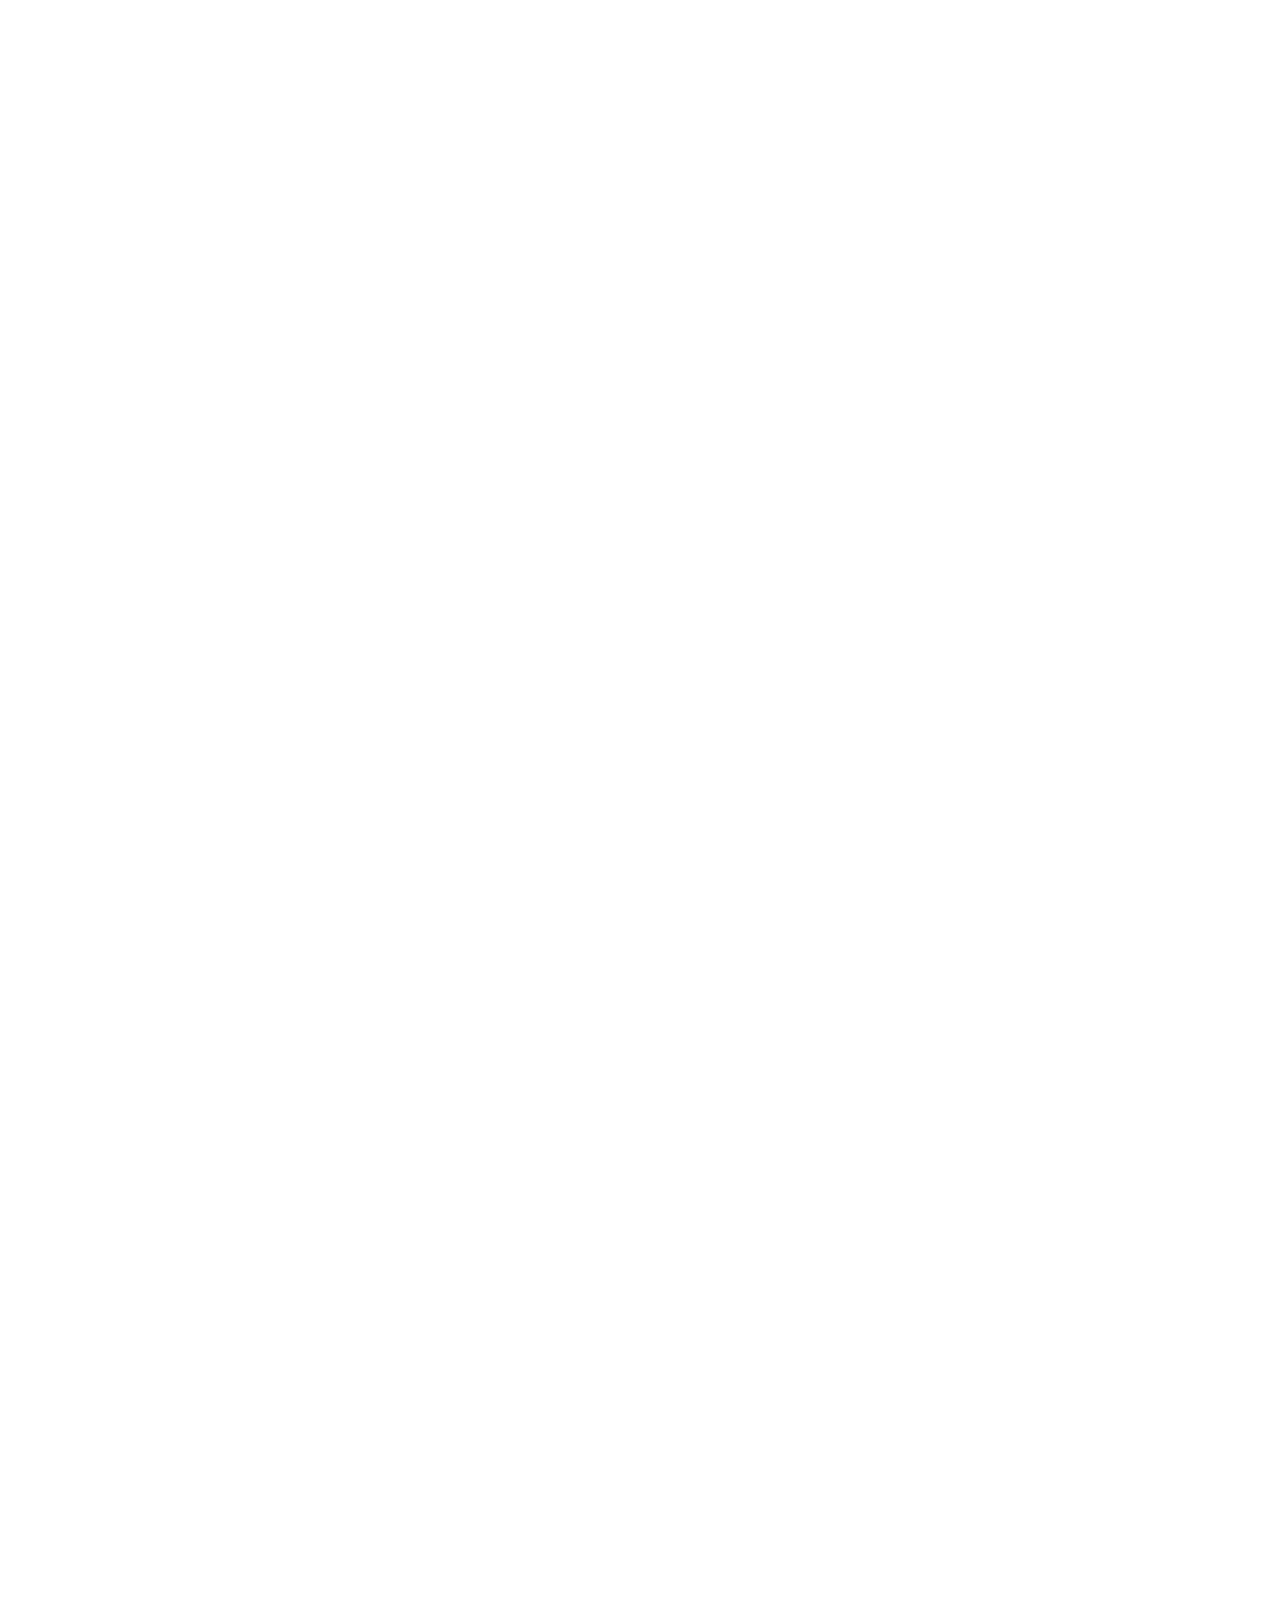
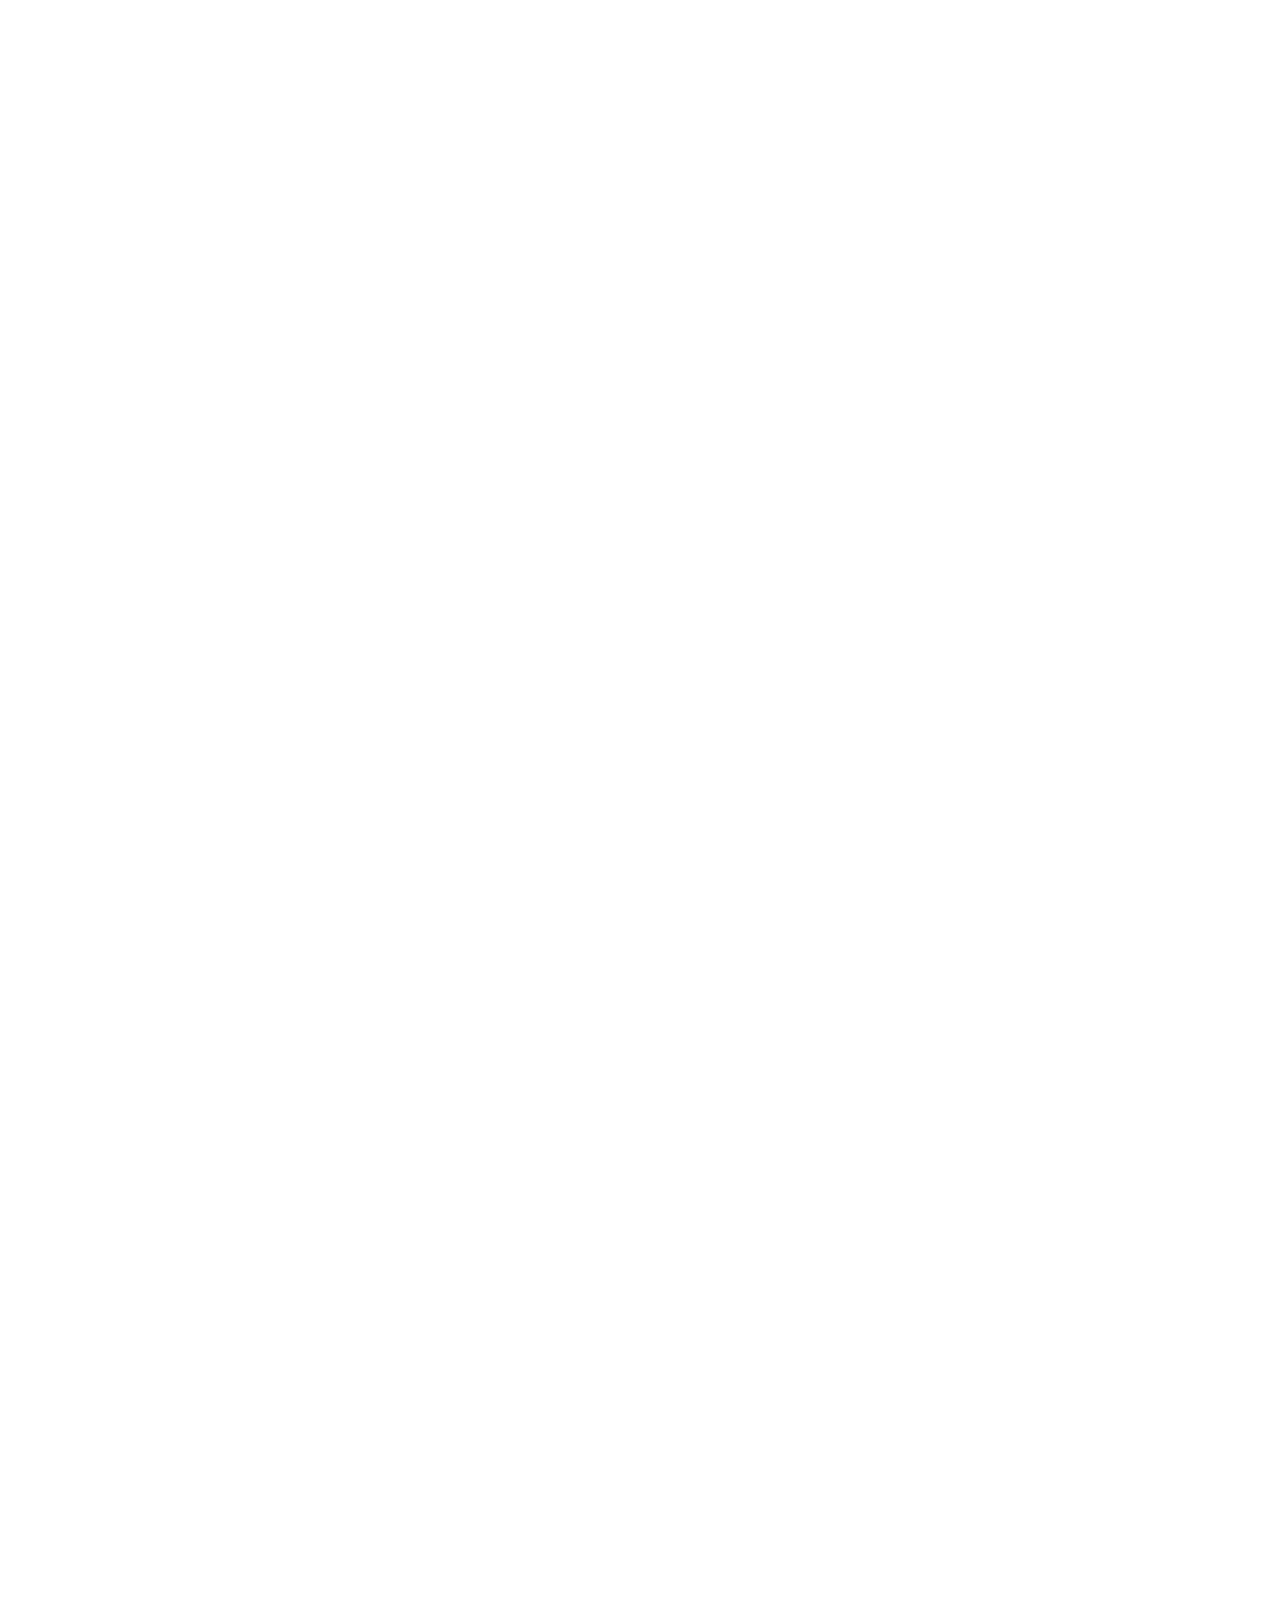
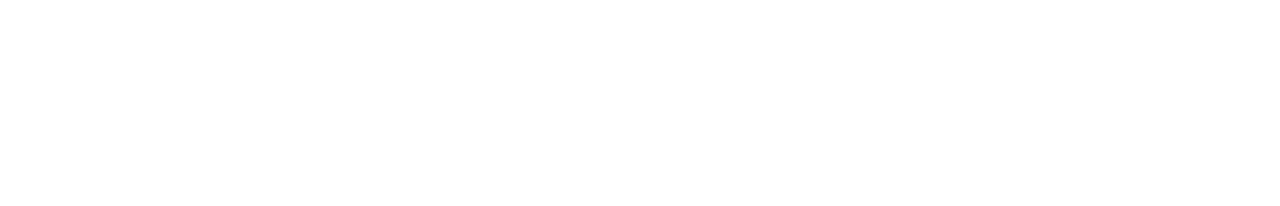
==== commit d6166fc2: "small changes for site" ====
--- a/postavi-stage.html
+++ b/postavi-stage.html
@@ -362,7 +362,7 @@
 							<input type="date" id="datum" name="datum">
 
 							<label for="cena">Cena Stage-a:</label>
-    						<input type="text" id="cena" name="lastname" placeholder="Your last name..">
+    						<input type="text" id="cena" name="lastname" placeholder="Cena stage">
 
 							<input type="submit" value="Submit">
 						</div>
--- a/css/columns-in-posting.css
+++ b/css/columns-in-posting.css
@@ -3,7 +3,12 @@
     text-align: center;
 }
 .opisi{
-    height: 150px;
+    min-height: 200px;
+    text-align: center;
+    padding-top: 50px;
+    padding-bottom: 50px;
+    padding-left: 30px;
+    padding-right: 30px;
     
 }
 .opisi input {
--- a/css/util.css
+++ b/css/util.css
@@ -3572,6 +3572,11 @@
 	max-width: 190px;
 }
 
+.size39 {
+	min-height: 200px;
+	max-height: 200px;
+	max-width: 500px;
+}
 /*[ Background Color ]
 -----------------------------------------------------------
 */
@@ -3610,6 +3615,8 @@
 .bo-rad-5 {border-radius: 5px;} 
 .bo-rad-7 {border-radius: 7px;} 
 .bo-rad-10 {border-radius: 10px;} 
+.bo-rad-15 {border-radius: 15px;} 
+
 
 .bo-t-rad-2 {
 	border-top-left-radius: 2px;
--- a/css/main.css
+++ b/css/main.css
@@ -209,6 +209,9 @@
 /* ------------------------------------ */
 .container {
 	max-width: 1200px;
+}
+.stage-container {
+	max-width: 1500px;
 }
 
 .slick-slide {
@@ -996,7 +999,28 @@
   -o-transform: scale(1.1);
 	transform: scale(1.1);
 }
-
+.btn-blue1 {
+  width: 200px;
+  height: 60px;
+  left: 610px;
+  top: 345px;
+  background: #426CB4;
+  border-radius: 20px;
+  color: white;
+}
+@media (max-width: 992px) {
+  .btn-blue1{
+    width: 180px;
+    height: 40px;
+  }
+}
+@media (max-width: 410px) {
+  .btn-blue1{
+    width: 150px;
+    height: 40px;
+    margin-top: 0px;
+  }
+}
 .btn1 {
   background: white;
   border-radius: 10px;
--- a/css/footer.css
+++ b/css/footer.css
@@ -6,6 +6,7 @@
     padding-bottom: 5px;
     background-color: #F0F1F2;
   }
+  
   input[type="text"] {
       height: 40px;
       width: 220px;
--- a/css/form.css
+++ b/css/form.css
@@ -28,7 +28,7 @@
     box-sizing: border-box;
     background-color: #FFFFFF;
   }
-.form input[type=submit]:hover {
+.form input[type=submit]:hover { 
     opacity: 0.7;
   }
 
@@ -51,3 +51,6 @@
       flex-wrap: wrap;
 }
 
+.form label{
+  margin: .5rem;
+}
--- a/css/tabbed-menu.css
+++ b/css/tabbed-menu.css
@@ -1,10 +1,9 @@
 .tab {
     overflow: hidden;
     background-color: #D9D9D9;
+    height: 65px;
   }
 
-
-  
   /* Style the buttons inside the tab */
   .tab button {
     background-color: inherit;
